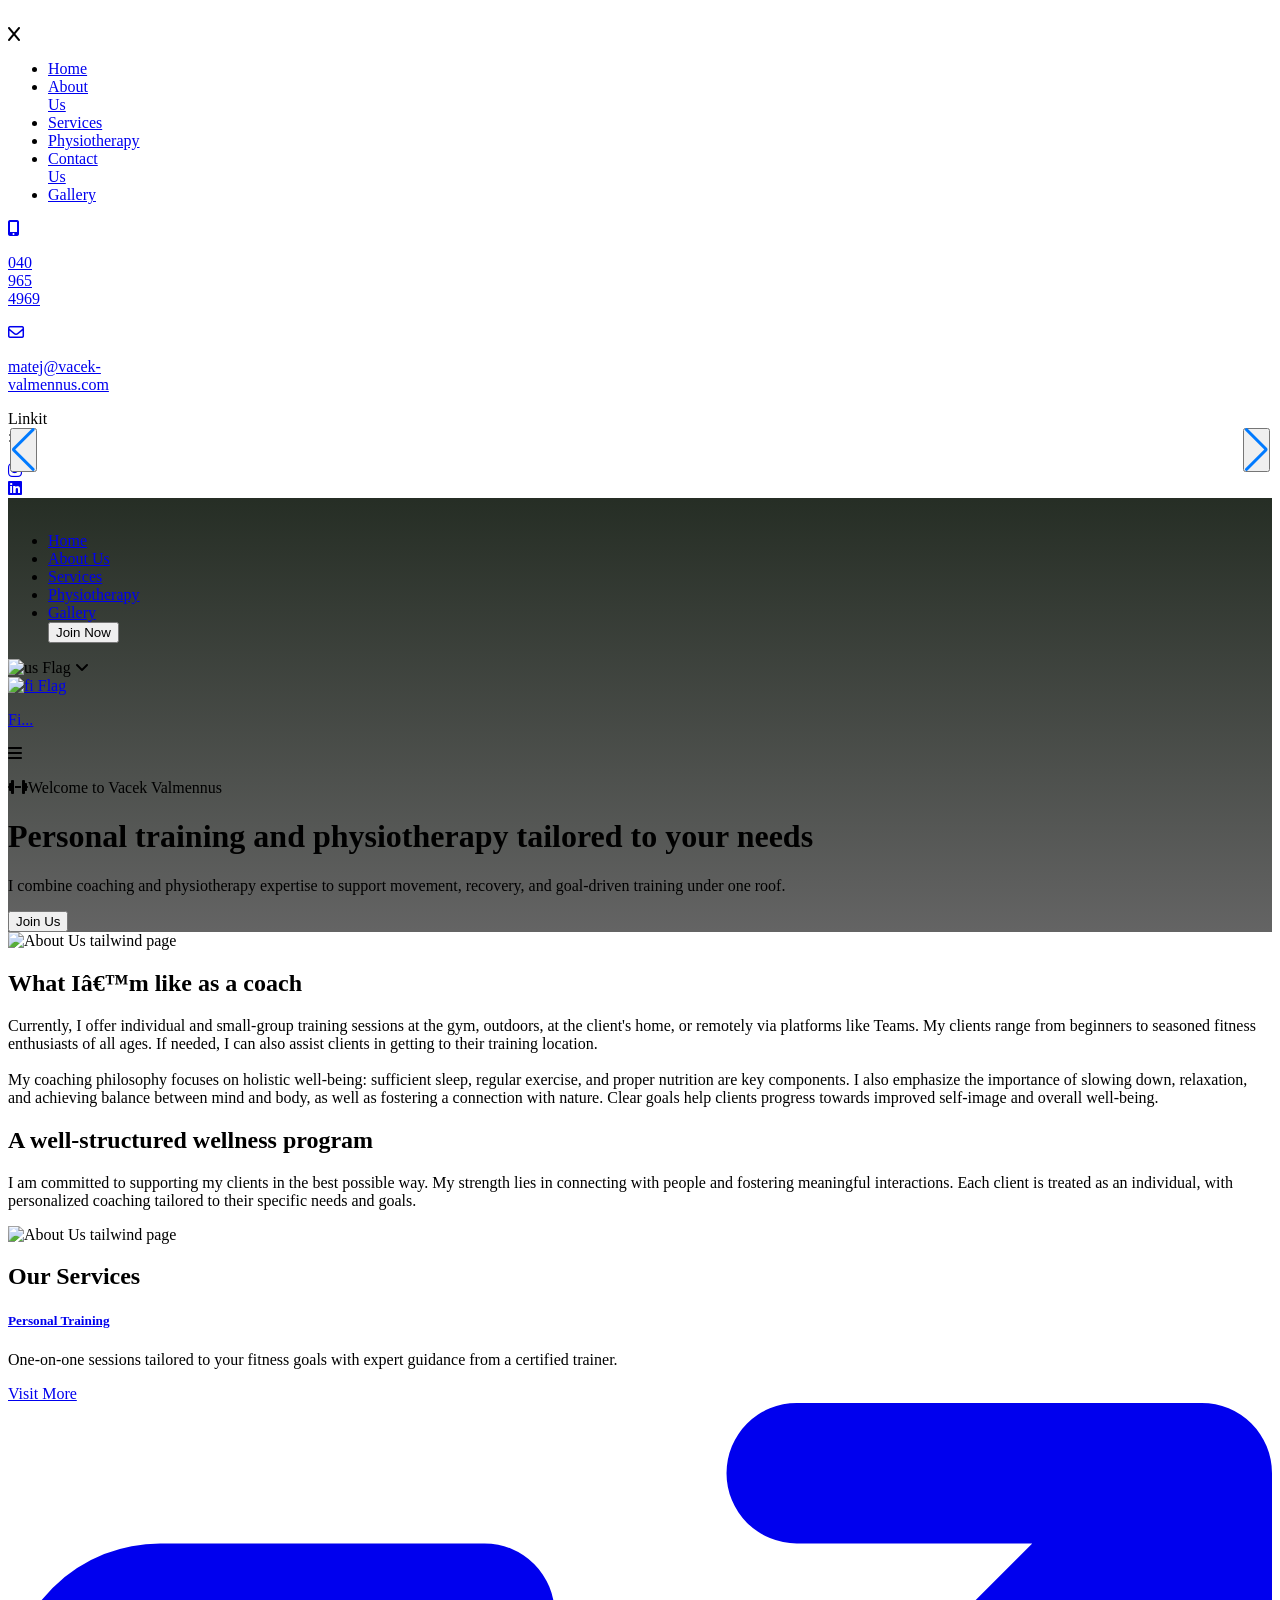
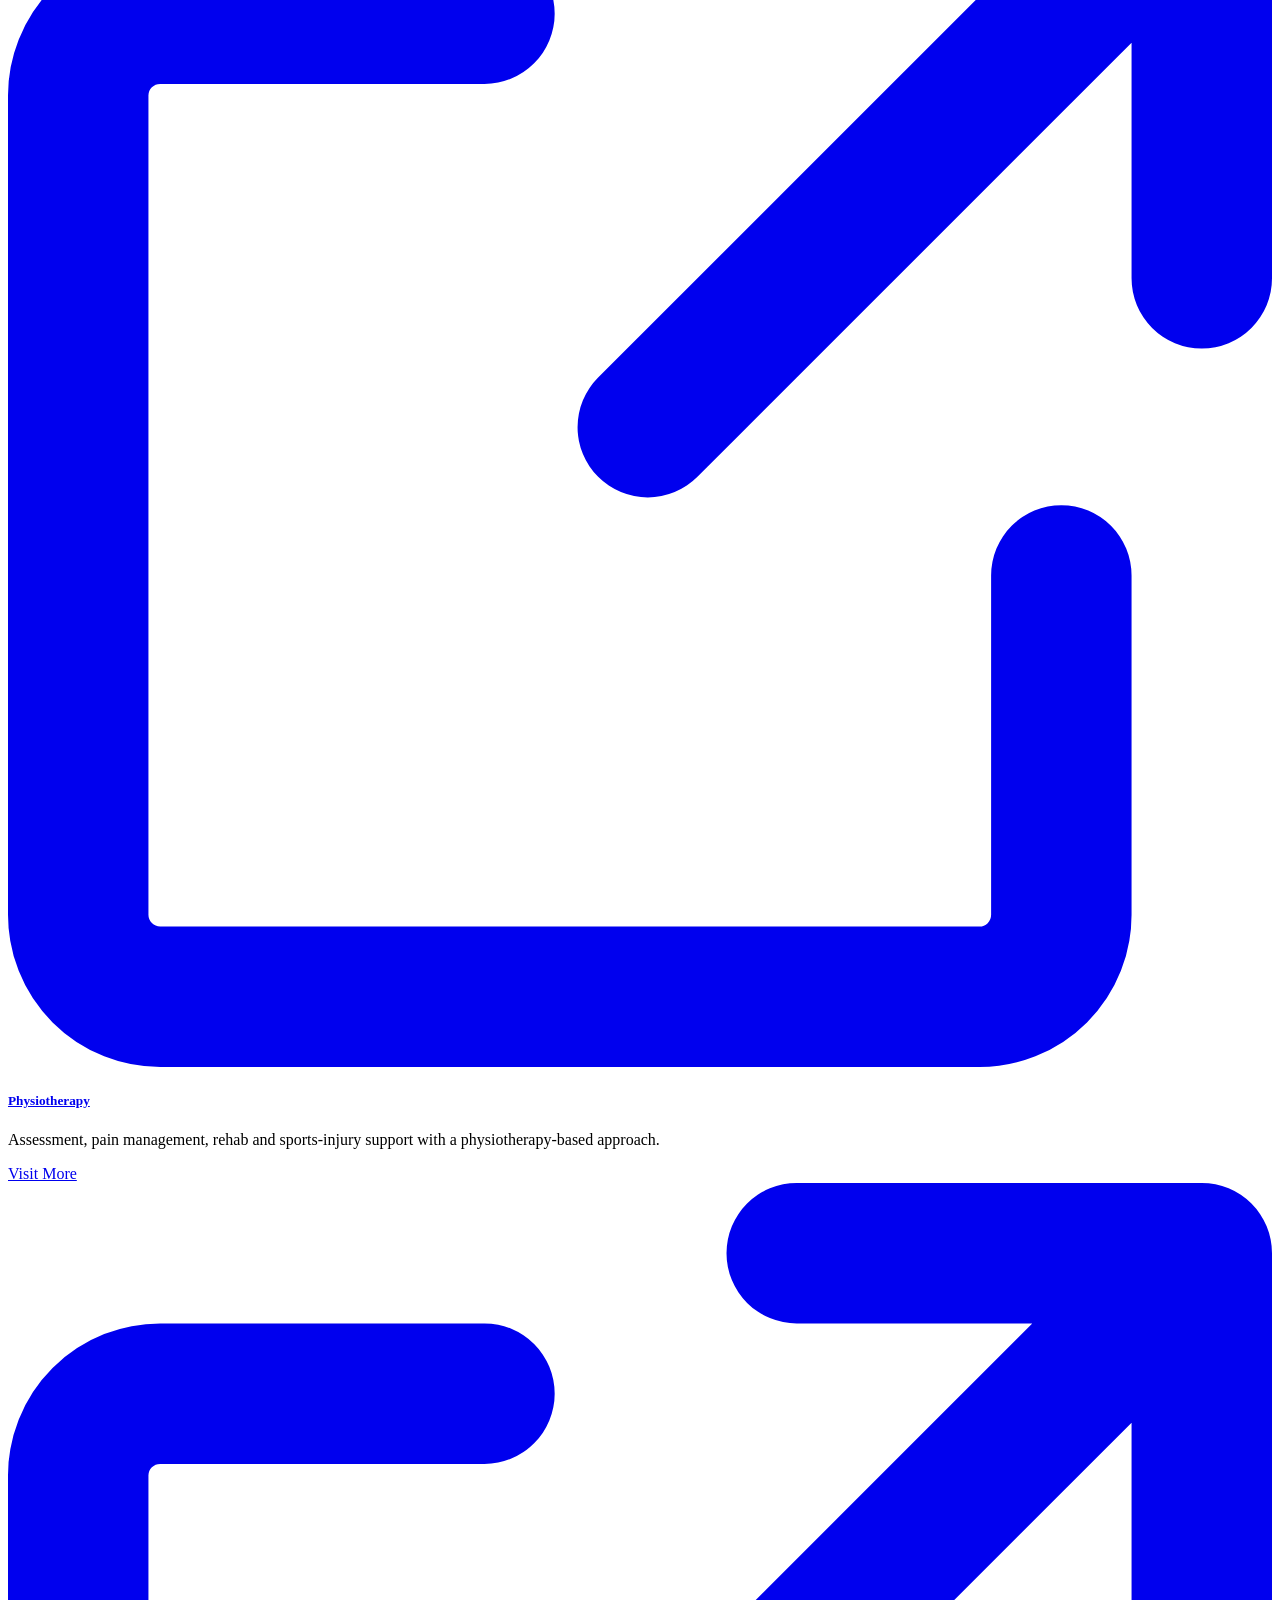
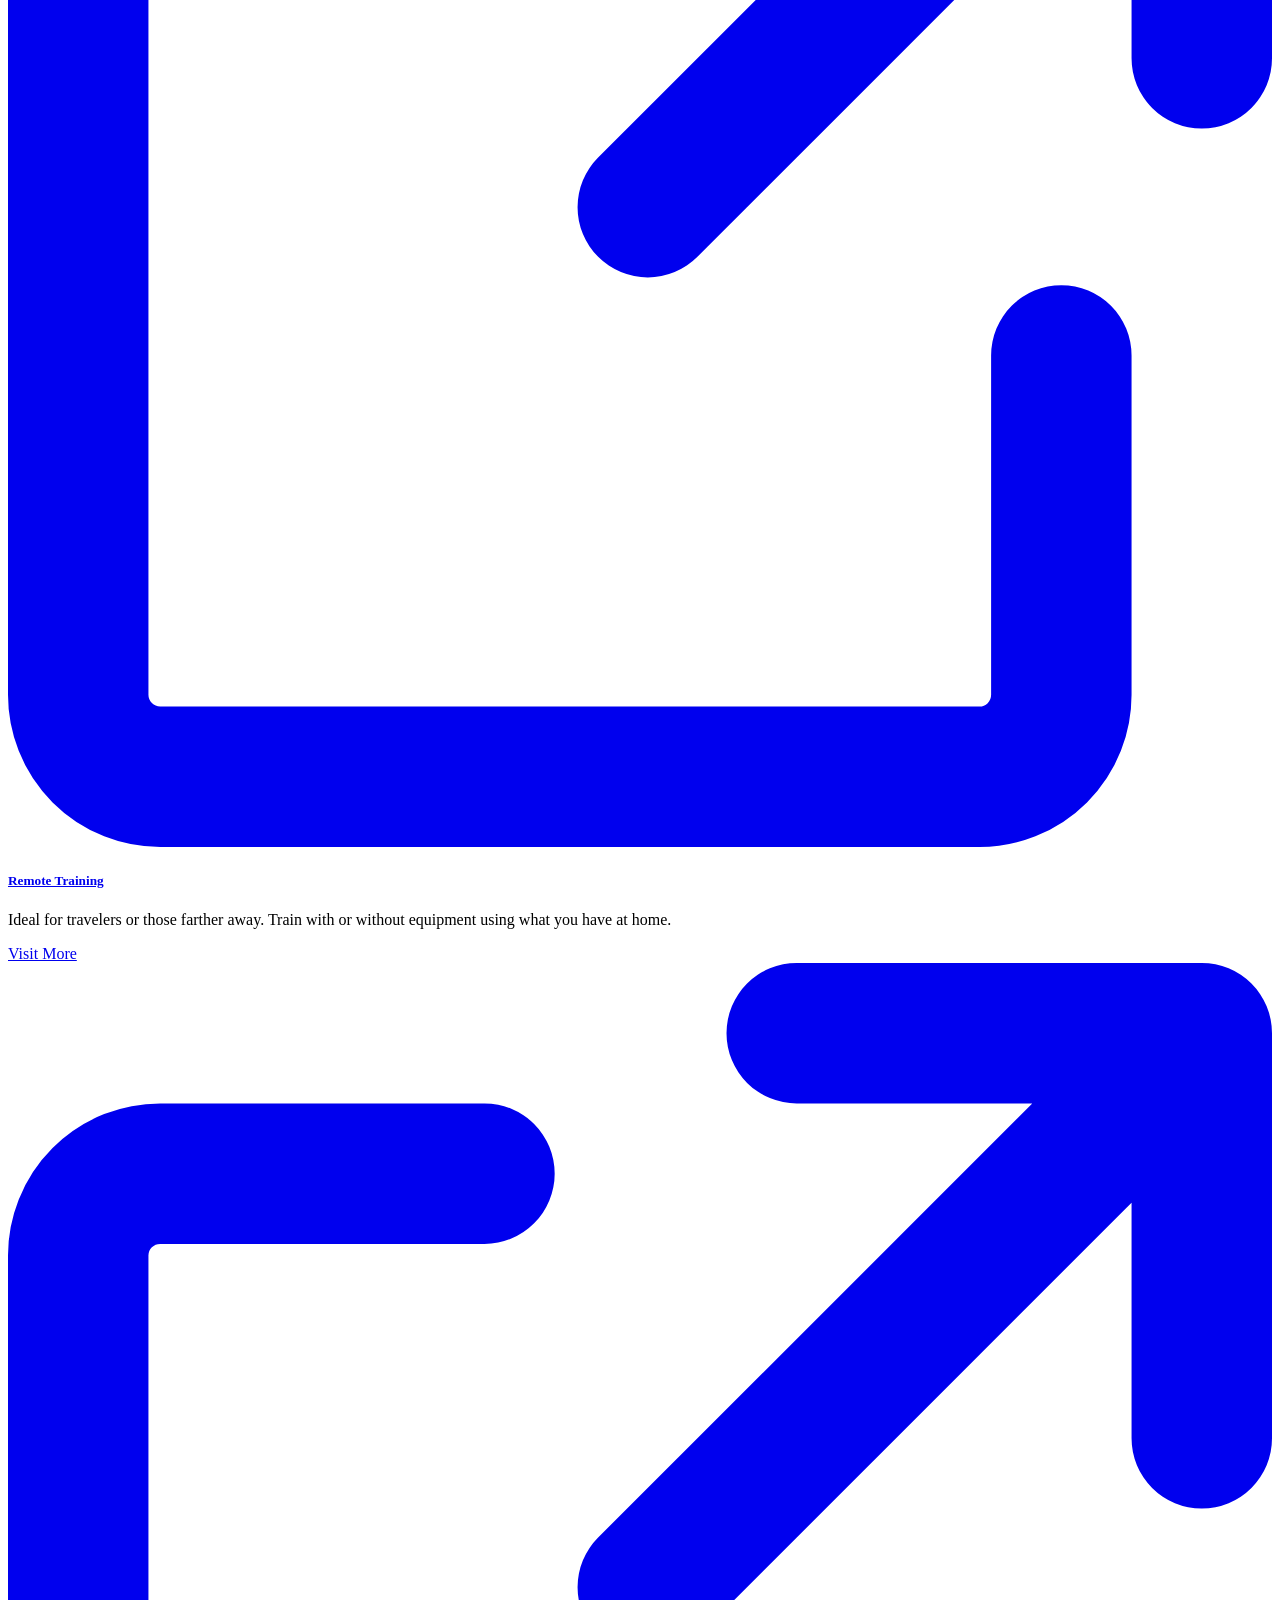
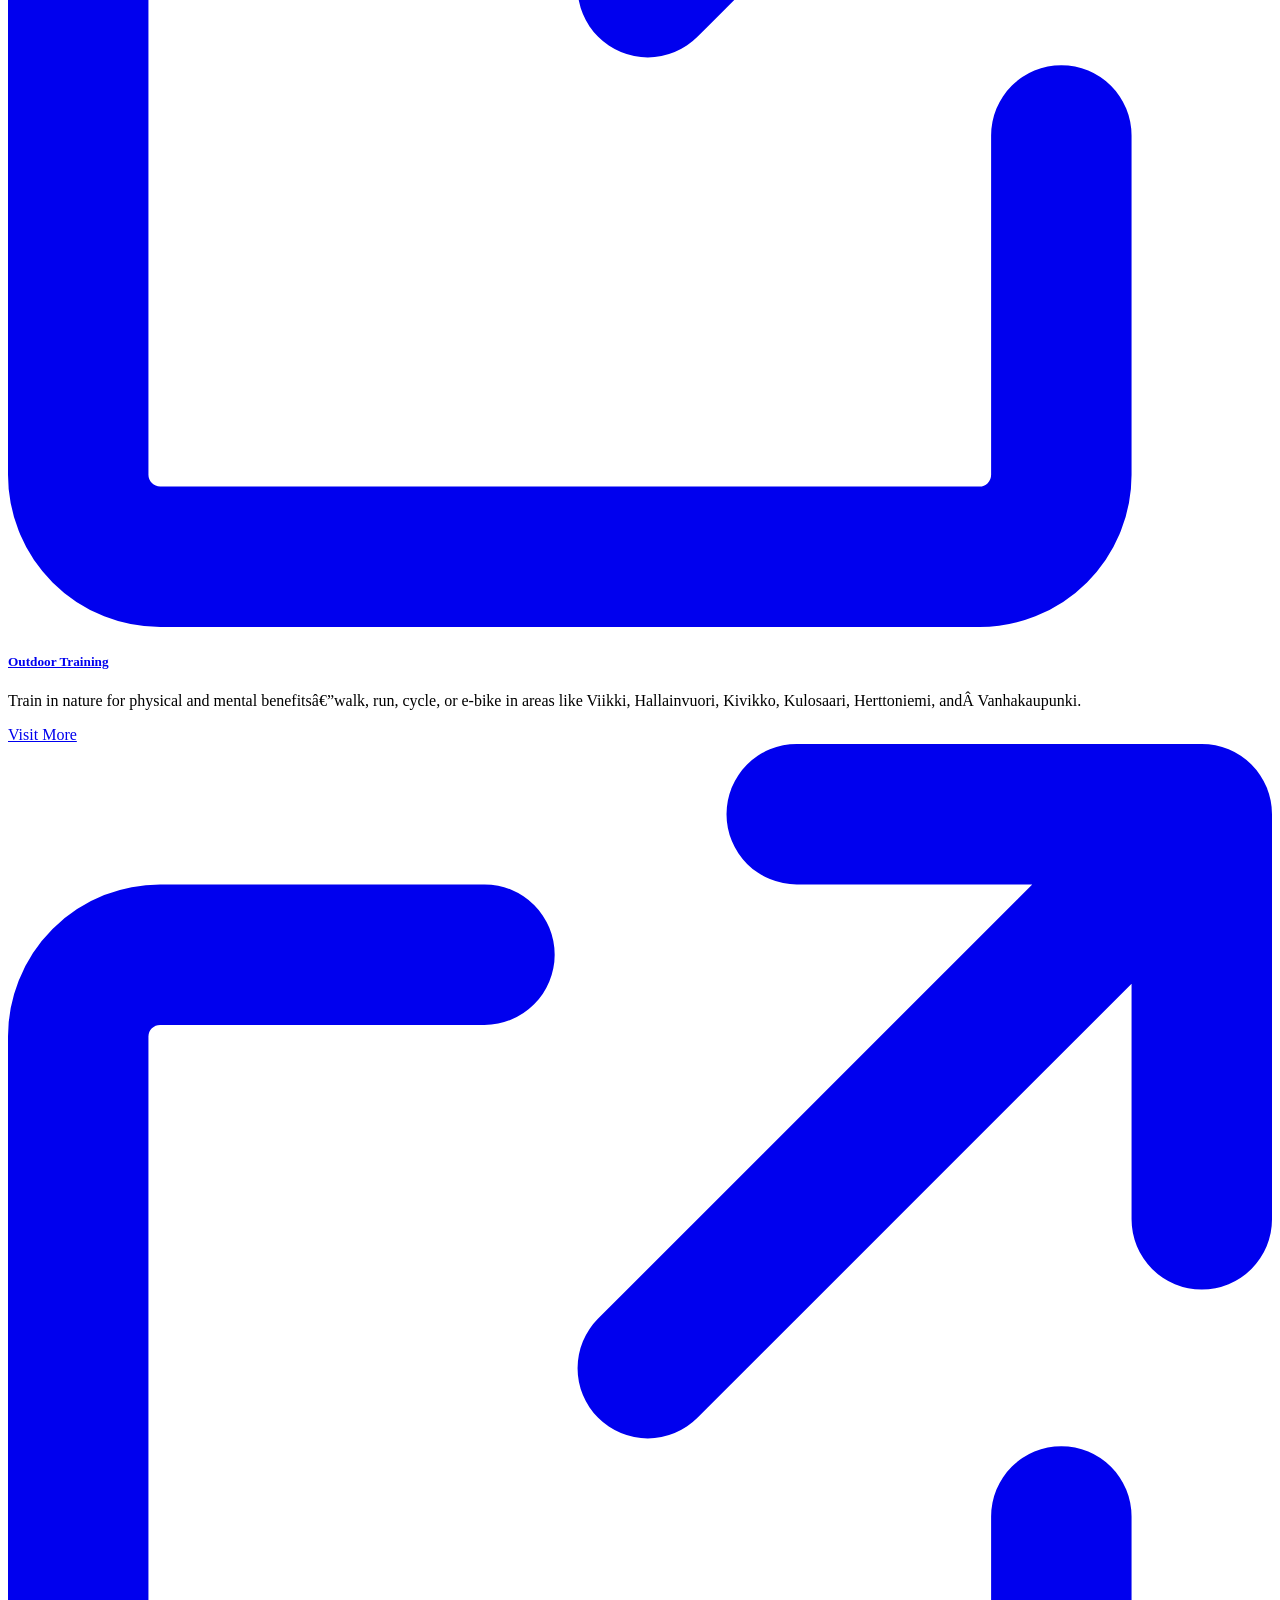
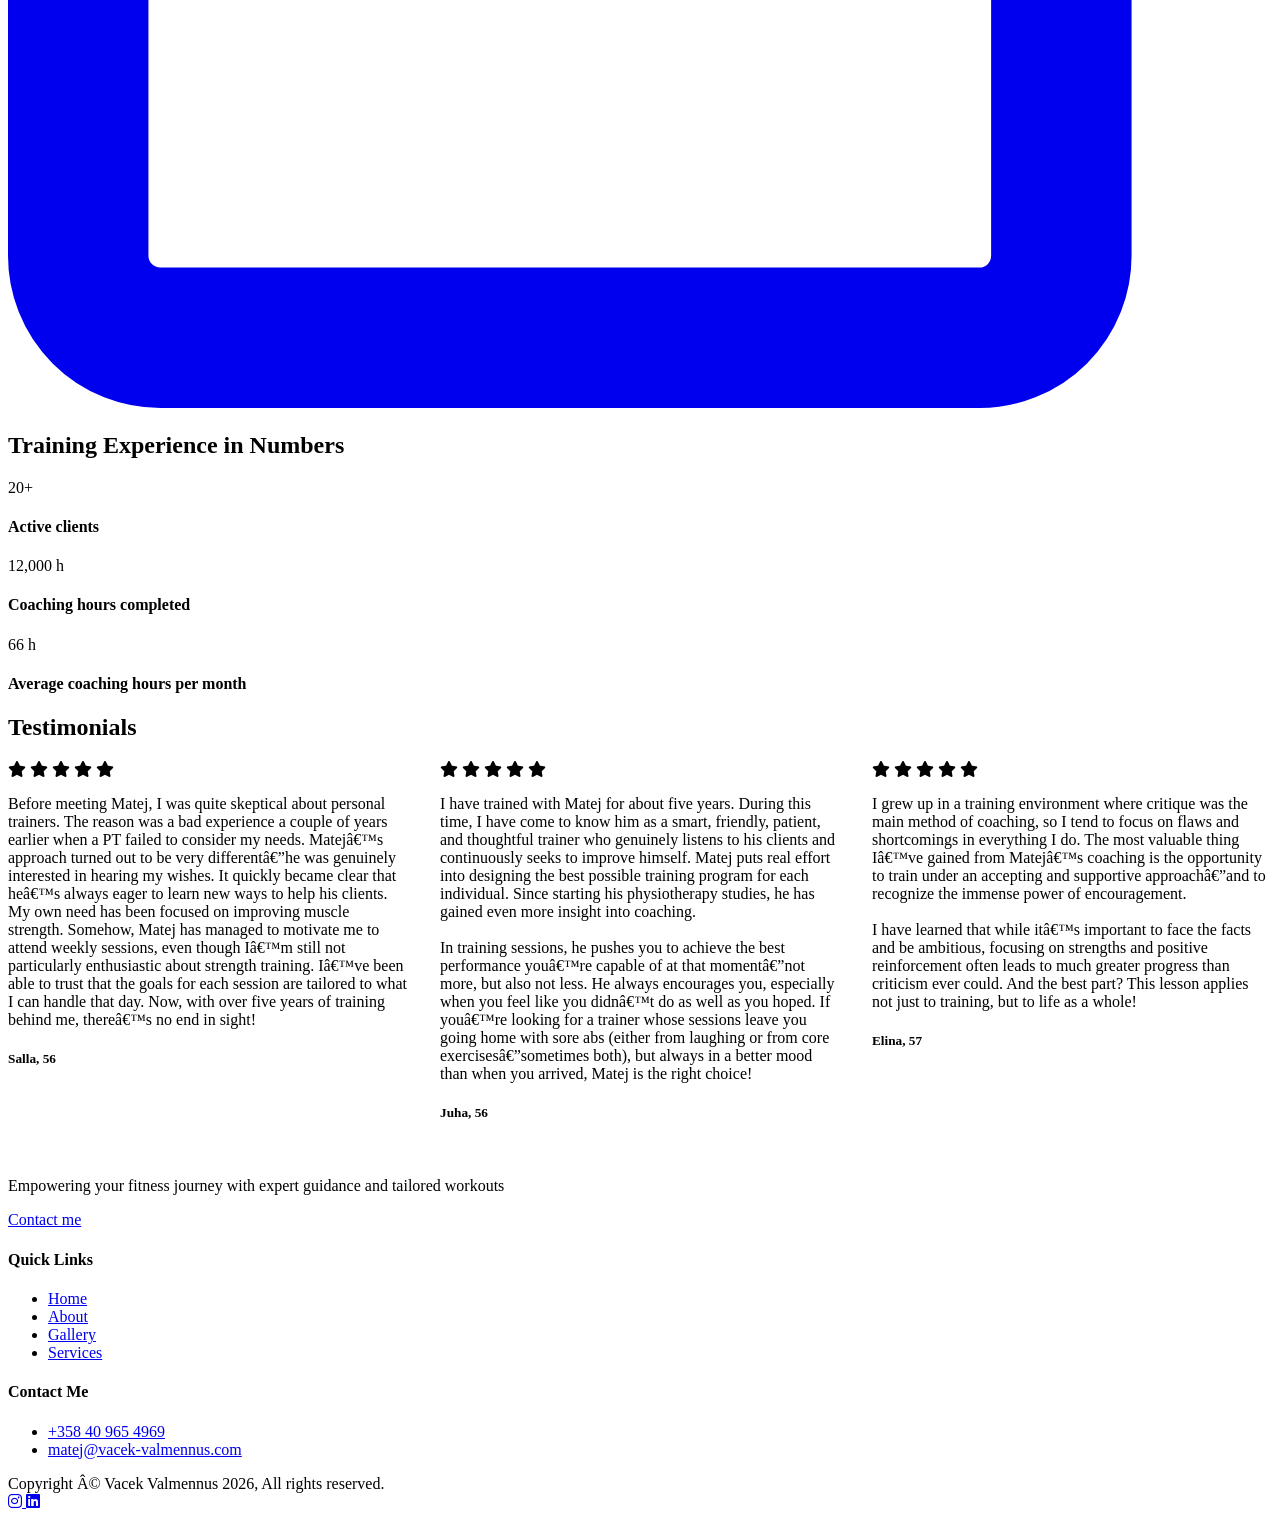
==== En/index.html @ ba60bfc0 "Update website and also add one new page" ====
﻿<!DOCTYPE html>
<html lang="en">

<head>
    <meta charset="UTF-8">
    <meta name="viewport" content="width=device-width, initial-scale=1.0">
    <title>Home | Personal Training and Physiotherapy in Helsinki</title>
    <!-- SEO: Update this description with a unique 150-160 character summary for this page when needed. -->
    <meta name="description"
        content="Vacek Valmennus offers personal training and physiotherapy in Helsinki with over 10 years of experience and a client-focused approach.">
    <meta name="robots" content="index, follow">
    <link rel="canonical" href="https://vacek-valmennus.com/en/">
    <link rel="alternate" hreflang="fi" href="https://vacek-valmennus.com/">
    <link rel="alternate" hreflang="en" href="https://vacek-valmennus.com/en/">
    <link rel="alternate" hreflang="x-default" href="https://vacek-valmennus.com/">
    <meta property="og:site_name" content="Vacek Valmennus">
    <meta property="og:locale" content="en_US">
    <meta property="og:type" content="website">
    <meta property="og:title" content="Home | Personal Training and Physiotherapy in Helsinki">
    <meta property="og:description"
        content="Vacek Valmennus offers personal training and physiotherapy in Helsinki with over 10 years of experience and a client-focused approach.">
    <meta property="og:url" content="https://vacek-valmennus.com/en/">
    <meta property="og:image" content="https://vacek-valmennus.com/Docs/Assets/logo.png">
    <meta property="og:image:alt" content="Vacek Valmennus logo">
    <meta name="twitter:card" content="summary_large_image">
    <meta name="twitter:title" content="Home | Personal Training and Physiotherapy in Helsinki">
    <meta name="twitter:description"
        content="Vacek Valmennus offers personal training and physiotherapy in Helsinki with over 10 years of experience and a client-focused approach.">
    <meta name="twitter:image" content="https://vacek-valmennus.com/Docs/Assets/logo.png">
    <link rel="icon" href="../Docs/Assets/favicon.svg" type="image/svg+xml">
    <link rel="stylesheet" href="https://unpkg.com/lenis@1.1.13/dist/lenis.css">
    <link rel="stylesheet" href="https://cdnjs.cloudflare.com/ajax/libs/font-awesome/6.6.0/css/all.min.css"
        integrity="sha512-Kc323vGBEqzTmouAECnVceyQqyqdsSiqLQISBL29aUW4U/M7pSPA/gEUZQqv1cwx4OnYxTxve5UMg5GT6L4JJg=="
        crossorigin="anonymous" referrerpolicy="no-referrer" />
    <link rel="stylesheet" href="../Docs/Styles/global.css">
    <link rel="stylesheet" href="../Docs/Styles/Home.css">
    <link rel="stylesheet" href="https://cdn.jsdelivr.net/npm/swiper@11/swiper-bundle.min.css" />
    <script defer src="https://unpkg.com/alpinejs@3.2.3/dist/cdn.min.js"></script>
    <script src="https://cdn.tailwindcss.com"></script>
</head>

<body>

    <div style="width: 0;" id="resNav"
        class="fixed transition-all duration-500 overflow-hidden h-screen top-0 left-0 bg-white z-50">
        <div class="">
            <div class="flex p-5 items-center justify-between">
                <a href="./index.html">
                    <img src="../Docs/Assets/logo.png" class="h-9" alt="">
                </a>
                <i id="closeNav" class="fa-solid fa-x text-xl"></i>
            </div>

            <div class="mt-8 text-nowrap px-5 w-full flex flex-col gap-10 justify-between h-[80vh] overflow-auto">
                <ul class="  flex-col gap-8 flex ">

                    <li> <a href="./index.html" class="hover:text-[#0a3a22] transition-all duration-500">
                            Home</a>
                    </li>
                    <li> <a href="./AboutUs.html" class="hover:text-[#0a3a22] transition-all duration-500">
                            About Us</a>
                    </li>
                    <li> <a href="./services.html" class="hover:text-[#0a3a22] transition-all duration-500">
                            Services</a>
                    </li>
                    <li> <a href="./physiotherapy.html" class="hover:text-[#0a3a22] transition-all duration-500">
                            Physiotherapy</a>
                    </li>
                    <li> <a href="./contactUs.html" class="hover:text-[#0a3a22] transition-all duration-500">
                            Contact
                            Us</a></li>
                    <li> <a href="./gallery.html" class="hover:text-[#0a3a22] transition-all duration-500">
                            Gallery</a>
                    </li>
                </ul>

                <div class=" space-y-2">
                    <a href="tel:0409654969" class="flex items-center gap-2 ">
                        <i class="fa-solid text-[#0a3a22] text-lg fa-mobile-screen-button"></i>
                        <p>040 965 4969</p>
                    </a>
                    <a href="mailto:matej@vacek-valmennus.com" class="flex items-center gap-2 ">
                        <i class="fa-regular text-[#0a3a22] text-lg fa-envelope"></i>
                        <p>matej@vacek-valmennus.com</p>
                    </a>

                    <p class="py-2 font-medium">Linkit :</p>

                    <div class="flex items-center gap-3 pb-2">

                        <a href="https://www.instagram.com/coach_matej?igsh=MXc3b2N4NjJpYnp3bw%3D%3D&utm_source=qr"
                            target="_blank"
                            class="flex items-center justify-center w-10 h-10 rounded-full border-[#0a3a22] text-[#0a3a22] border-2">
                            <i class="fa-brands fa-instagram text-2xl"></i>
                        </a>
                        <a href="https://www.linkedin.com/in/matej-vacek-8b482074?utm_source=share&utm_campaign=share_via&utm_content=profile&utm_medium=ios_app" target="_blank"
                            class="flex items-center justify-center w-10 h-10 rounded-full border-[#0a3a22] text-[#0a3a22] border-2">
                            <i class="fa-brands fa-linkedin text-2xl"></i>
                        </a>

                    </div>

                </div>
            </div>

        </div>
    </div>

    <div class="min-h-screen w-full"
        style="background: linear-gradient(rgba(12, 21, 11, 0.896),rgba(0, 0, 0, 0.608)),url(../Docs/Assets/bg.webp) center/cover no-repeat;">
        <div class=" w-full">
            <div class="flex items-center justify-between max-w-7xl w-full mx-auto p-5">
                <a href="./index.html">
                    <img src="../Docs/Assets/logo.png" class="md:h-16 h-12" alt="">
                </a>
                <div class="flex items-center gap-3">
                    <ul class="hidden items-center justify-center gap-8 lg:flex ">
                        <li> <a href="./index.html"
                                class="hover:text-[#c0ffdd] text-white cursor-pointer transition-all duration-500">
                                Home</a>
                        </li>
                        <li> <a href="./AboutUs.html"
                                class="hover:text-[#c0ffdd] text-white cursor-pointer transition-all duration-500">
                                About
                                Us</a></li>
                        <li> <a href="./services.html"
                                class="hover:text-[#c0ffdd] text-white cursor-pointer transition-all duration-500">
                                Services</a></li>
                        <li> <a href="./physiotherapy.html"
                                class="hover:text-[#c0ffdd] text-white cursor-pointer transition-all duration-500">
                                Physiotherapy</a></li>
                        <li> <a href="./gallery.html"
                                class="hover:text-[#c0ffdd] text-white cursor-pointer transition-all duration-500">
                                Gallery</a></li>
                        <a href="./contactUs.html">
                            <button
                                class="bg-transparent border border-2 border-white rounded-lg px-6 py-2.5 text-white font-medium hover:bg-white hover:text-black transition-all duration-500">Join
                                 Now</button>
                        </a>
                    </ul>
                    <div class=" group cursor-pointer">
                        <div class="py-1">
                            <div class="flex rounded-lg  p-3 items-center gap-2 border-2 border-gray-200">
                                <img src="https://flagcdn.com/w40/us.png" alt="us Flag" class="w-6 h-4">
                                <i
                                    class="fa-solid group-hover:rotate-180 transition-all duration-500 fa-angle-down text-white"></i>
                            </div>
                        </div>
                        <div
                            class="border-2 rounded-lg overflow-hidden fadeIn  group-hover:block hidden  absolute border-white">
                            <a href="../index.html"
                                class="flex p-[7px] items-center gap-2 transition-all duration-500 hover:bg-[#ffffff27]">
                                <img src="https://flagcdn.com/w40/fi.png" alt="fi Flag" class="w-6 h-4">
                                <p class="text-white">Fi...</p>
                            </a>
                        </div>
                    </div>
                    <i class="fa-solid fa-bars text-2xl text-[#fff] cursor-pointer lg:hidden" id="openNav"></i>
                </div>
            </div>
        </div>


        <div class="max-w-7xl min-h-[76vh] flex items-center  w-full mx-auto p-5">
            <div class="md:max-w-3xl  text-white  w-full">
                <p class="flex items-center text-[#c0ffdd] gap-2 font-medium"><i
                        class="fa-solid fa-dumbbell"></i>Welcome to Vacek
                    Valmennus</p>
                <h1 class="md:text-6xl md:leading-[1.1] text-3xl font-semibold pt-6 ">Personal training and
                    physiotherapy tailored
                    to your needs</h1>
                <p class="max-w-[40rem] w-full pt-3 text-[#c0ffdd]">I combine coaching and physiotherapy expertise to
                    support movement, recovery, and goal-driven training under one roof.
                </p>
                <div class="flex items-center gap-4 mt-7">
                    <a href="./contactUs.html">
                        <button
                            class="bg-transparent border border-2 border-white rounded-lg px-7 py-3.5 font-medium hover:bg-white hover:text-black transition-all duration-500">Join
                            Us</button>
                    </a>
                </div>
            </div>
        </div>

    </div>

    <!-- about us -->

    <section class="md:py-14 py-8 lg:py-24 relative">
        <div class="mx-auto max-w-7xl px-4 sm:px-6 lg:px-8 relative ">
            <div class="grid grid-cols-1 lg:grid-cols-2 gap-9">
                <div class="img-box">
                    <img src="../Docs/Assets/me-co.jpg" alt="About Us tailwind page"
                        class="max-lg:mx-auto w-full md:h-full rounded-lg">
                </div>
                <div class="lg:pl-[60px] flex items-center">
                    <div class="data w-full">
                        <h2
                            class=" font-bold text-4xl md:!leading-[1.3] lg:text-5xl text-gray-800 md:mb-9 mb-5 max-lg:text-center relative">
                            What Iâ€™m like  <span class="text-[#0a3a22]"> as a coach</span>
                        </h2>
                        <p
                            class="font-normal md:text-lg md:leading-8 text-gray-500 max-lg:text-center max-w-2xl mx-auto">
                            Currently, I offer individual and small-group training sessions at the gym, outdoors, at the
                            client's home, or remotely via platforms like Teams. My clients range from beginners to
                            seasoned fitness enthusiasts of all ages. If needed, I can also assist clients in getting to
                            their training location.
                            <br><br>
                            My coaching philosophy focuses on holistic well-being: sufficient sleep, regular exercise,
                            and proper nutrition are key components. I also emphasize the importance of slowing down,
                            relaxation, and achieving balance between mind and body, as well as fostering a connection
                            with nature. Clear goals help clients progress towards improved self-image and overall
                            well-being.


                        </p>
                    </div>
                </div>
            </div>
        </div>
    </section>

    <section class="md:py-14 py-8 lg:py-24 relative">
        <div class="mx-auto max-w-7xl px-4 sm:px-6 lg:px-8 relative ">
            <div class="grid grid-cols-1 lg:grid-cols-2 lg:gap-9 ">

                <div class="lg:pr-24 flex items-center">
                    <div class="data w-full">
                        <h2 class=" font-bold text-4xl lg:text-5xl text-gray-800 md:mb-9 mb-5 max-lg:text-center">A  
                            <span class="text-[#0a3a22]">well-structured wellness</span>
                            program
                        </h2>
                        <p
                            class="font-normal md:text-lg md:leading-8 text-gray-500 max-lg:text-center max-w-2xl mx-auto">
                            I am committed to supporting my clients in the best possible way. My strength lies in
                            connecting with people and fostering meaningful interactions. Each client is treated as an
                            individual, with personalized coaching tailored to their specific needs and goals.
                                                   </p>
                    </div>
                </div>
                <div class="img-box ">
                    <img src="https://img.freepik.com/premium-photo/grass-wallpaper-used-create-nature-inspired-accent-home-office-workspace_1234738-125592.jpg?ga=GA1.1.531072994.1739288507&semt=ais_hybrid"
                        alt="About Us tailwind page" class="hidden w-full rounded-lg lg:block object-cover">
                </div>
            </div>
        </div>
    </section>



    <!-- services -->
    <section class="md:py-12 py-8 bg-white">
        <div class="mx-auto max-w-7xl sm:px-6 lg:px-8">
            <h2 class="font-manrope text-4xl text-center text-gray-900 font-bold md:mb-10 mb-5">Our <span
                    class="text-[#0a3a22]">Services</span> </h2>
            <div class="max-w-7xl w-full mx-auto p-4 grid lg:grid-cols-4 md:grid-cols-2 grid-cols-1 gap-5">


                <div class="max-w-sm p-6 bg-white border border-gray-200 rounded-lg shadow-sm">
                    <a href="./services.html">
                        <h5 class="mb-2 text-2xl font-semibold tracking-tight text-gray-900 ">Personal Training</h5>
                    </a>
                    <p class="mb-3 font-normal text-gray-500 ">One-on-one sessions tailored to your fitness goals with
                        expert guidance from a certified trainer.
                    </p>
                    <a href="./services.html"
                        class="inline-flex font-medium items-center text-blue-600 hover:underline">
                        Visit More
                        <svg class="w-3 h-3 ms-2.5 rtl:rotate-[270deg]" aria-hidden="true"
                            xmlns="http://www.w3.org/2000/svg" fill="none" viewBox="0 0 18 18">
                            <path stroke="currentColor" stroke-linecap="round" stroke-linejoin="round" stroke-width="2"
                                d="M15 11v4.833A1.166 1.166 0 0 1 13.833 17H2.167A1.167 1.167 0 0 1 1 15.833V4.167A1.166 1.166 0 0 1 2.167 3h4.618m4.447-2H17v5.768M9.111 8.889l7.778-7.778" />
                        </svg>
                    </a>
                </div>

                <div class="max-w-sm p-6 bg-white border border-gray-200 rounded-lg shadow-sm">
                    <a href="./physiotherapy.html">
                        <h5 class="mb-2 text-2xl font-semibold tracking-tight text-gray-900 ">Physiotherapy</h5>
                    </a>
                    <p class="mb-3 font-normal text-gray-500 ">Assessment, pain management, rehab and sports-injury
                        support with a physiotherapy-based approach.
                    </p>
                    <a href="./physiotherapy.html"
                        class="inline-flex font-medium items-center text-blue-600 hover:underline">
                        Visit More
                        <svg class="w-3 h-3 ms-2.5 rtl:rotate-[270deg]" aria-hidden="true"
                            xmlns="http://www.w3.org/2000/svg" fill="none" viewBox="0 0 18 18">
                            <path stroke="currentColor" stroke-linecap="round" stroke-linejoin="round" stroke-width="2"
                                d="M15 11v4.833A1.166 1.166 0 0 1 13.833 17H2.167A1.167 1.167 0 0 1 1 15.833V4.167A1.166 1.166 0 0 1 2.167 3h4.618m4.447-2H17v5.768M9.111 8.889l7.778-7.778" />
                        </svg>
                    </a>
                </div>

                <div class="max-w-sm p-6 bg-white border border-gray-200 rounded-lg shadow-sm">
                    <a href="./services.html">
                        <h5 class="mb-2 text-2xl font-semibold tracking-tight text-gray-900 ">Remote Training</h5>
                    </a>
                    <p class="mb-3 font-normal text-gray-500 "> Ideal for travelers or those farther away. Train with or
                        without equipment using what you have at home.
                    </p>
                    <a href="./services.html"
                        class="inline-flex font-medium items-center text-blue-600 hover:underline">
                        Visit More
                        <svg class="w-3 h-3 ms-2.5 rtl:rotate-[270deg]" aria-hidden="true"
                            xmlns="http://www.w3.org/2000/svg" fill="none" viewBox="0 0 18 18">
                            <path stroke="currentColor" stroke-linecap="round" stroke-linejoin="round" stroke-width="2"
                                d="M15 11v4.833A1.166 1.166 0 0 1 13.833 17H2.167A1.167 1.167 0 0 1 1 15.833V4.167A1.166 1.166 0 0 1 2.167 3h4.618m4.447-2H17v5.768M9.111 8.889l7.778-7.778" />
                        </svg>
                    </a>
                </div>

                <div class="max-w-sm p-6 bg-white border border-gray-200 rounded-lg shadow-sm">
                    <a href="./services.html">
                        <h5 class="mb-2 text-2xl font-semibold tracking-tight text-gray-900 ">Outdoor Training
                        </h5>
                    </a>
                    <p class="mb-3 font-normal text-gray-500 ">Train in nature for physical and mental benefitsâ€”walk,
                        run, cycle, or e-bike in areas like Viikki, Hallainvuori, Kivikko, Kulosaari, Herttoniemi,
                        andÂ Vanhakaupunki.
                    </p>
                    <a href="./services.html"
                        class="inline-flex font-medium items-center text-blue-600 hover:underline">
                        Visit More
                        <svg class="w-3 h-3 ms-2.5 rtl:rotate-[270deg]" aria-hidden="true"
                            xmlns="http://www.w3.org/2000/svg" fill="none" viewBox="0 0 18 18">
                            <path stroke="currentColor" stroke-linecap="round" stroke-linejoin="round" stroke-width="2"
                                d="M15 11v4.833A1.166 1.166 0 0 1 13.833 17H2.167A1.167 1.167 0 0 1 1 15.833V4.167A1.166 1.166 0 0 1 2.167 3h4.618m4.447-2H17v5.768M9.111 8.889l7.778-7.778" />
                        </svg>
                    </a>
                </div>





            </div>

        </div>
    </section>

    <!-- numbers -->

    <section class=" pb-8 md:pt-16 pt-8 bg-white">
        <div class="mx-auto max-w-7xl px-4 sm:px-6 lg:px-8">
            <h2 class="font-manrope text-4xl text-center text-gray-900 font-bold md:mb-14 mb-8">Training <span
                    class="text-[#0a3a22]">Experience</span> in Numbers
            </h2>
            <div class="flex text-center flex-col gap-5 xl:gap-8 lg:flex-row lg:justify-between">
                <!-- Progress Improvement Card -->
                <div
                    class="w-full max-lg:max-w-2xl mx-auto lg:mx-0 lg:w-1/3 bg-white p-6 rounded-2xl shadow-md shadow-gray-100">
                    <div class="flex flex-col justify-center items-center gap-3">
                        <div class="font-manrope text-2xl font-bold text-[#0a3a22]">
                            20+
                        </div>
                        <div class="flex-1">
                            <h4 class="text-xl text-gray-800 font-semibold mb-2">Active clients</h4>
                        </div>
                    </div>
                </div>
                <div
                    class="w-full max-lg:max-w-2xl mx-auto lg:mx-0 lg:w-1/3 bg-white p-6 rounded-2xl shadow-md shadow-gray-100">
                    <div class="flex flex-col justify-center items-center gap-3">
                        <div class="font-manrope text-2xl font-bold text-[#0a3a22]">
                            12,000 h
                        </div>
                        <div class="flex-1">
                            <h4 class="text-xl text-gray-800 font-semibold mb-2">Coaching hours completed</h4>
                        </div>
                    </div>
                </div>
                <div
                    class="w-full max-lg:max-w-2xl mx-auto lg:mx-0 lg:w-1/3 bg-white p-6 rounded-2xl shadow-md shadow-gray-100">
                    <div class="flex flex-col justify-center items-center gap-3">
                        <div class="font-manrope text-2xl font-bold text-[#0a3a22]">
                            66 h

                        </div>
                        <div class="flex-1">
                            <h4 class="text-xl text-gray-800 font-semibold mb-2">Average coaching hours per month
                            </h4>
                        </div>
                    </div>
                </div>


            </div>

        </div>
    </section>

    <!-- Testimonials -->

    <section class="md:py-24 py-8 ">
        <div class="mx-auto max-w-7xl px-4 sm:px-6 lg:px-8">
            <div
                class="md:mb-14 mb-8 flex flex-col justify-center items-center sm:flex-row sm:items-center sm:justify-between max-sm:gap-8">
                <h2 class="md:text-4xl text-3xl text-center font-bold text-[#0a3a22] lg:text-left">Testimonials
                </h2>
                <!-- Slider controls -->
                <div class="flex items-center gap-8">
                    <button id="slider-button-left"
                        class="swiper-button-prev group flex justify-center items-center border border-solid border-[#0a3a22] w-12 h-12 transition-all duration-500 rounded-full hover:bg-[#0a3a22] "
                        data-carousel-prev>
                        <svg class="h-6 w-6 text-[#0a3a22] group-hover:text-white" viewBox="0 0 24 24" fill="none"
                            xmlns="http://www.w3.org/2000/svg">
                            <path
                                d="M20.9999 12L4.99992 12M9.99992 6L4.70703 11.2929C4.3737 11.6262 4.20703 11.7929 4.20703 12C4.20703 12.2071 4.3737 12.3738 4.70703 12.7071L9.99992 18"
                                stroke="currentColor" stroke-width="2" stroke-linecap="round" stroke-linejoin="round" />
                        </svg>
                    </button>
                    <button id="slider-button-right"
                        class="swiper-button-next group flex justify-center items-center border border-solid border-[#0a3a22] w-12 h-12 transition-all duration-500 rounded-full hover:bg-[#0a3a22]"
                        data-carousel-next>
                        <svg class="h-6 w-6 text-[#0a3a22] group-hover:text-white" viewBox="0 0 24 24" fill="none"
                            xmlns="http://www.w3.org/2000/svg">
                            <path
                                d="M3 12L19 12M14 18L19.2929 12.7071C19.6262 12.3738 19.7929 12.2071 19.7929 12C19.7929 11.7929 19.6262 11.6262 19.2929 11.2929L14 6"
                                stroke="currentColor" stroke-width="2" stroke-linecap="round" stroke-linejoin="round" />
                        </svg>
                    </button>
                </div>
            </div>
            <!--Slider wrapper-->
            <div class="lg:flex grid grid-cols-1 md:grid-cols-2 justify-center items-center gap-8 swiper mySwiper">
                <div class="swiper-wrapper">
                    <div
                        class="swiper-slide group bg-white border border-solid h-auto border-gray-300 rounded-2xl p-6 transition-all duration-500 w-full hover:border-[#0a3a22] slide-active:border-[#0a3a22]">
                        <div
                            class="flex items-center mb-9 gap-2 text-amber-500 transition-all duration-500  group-hover:text-[#0a3a22] swiper-slide-active:text-[#0a3a22]">
                            <i class="fa-solid fa-star"></i>
                            <i class="fa-solid fa-star"></i>
                            <i class="fa-solid fa-star"></i>
                            <i class="fa-solid fa-star"></i>
                            <i class="fa-solid fa-star"></i>
                        </div>
                        <p class="text-sm text-gray-500 transition-all duration-500 mb-9 group-hover:text-gray-800 ">
                            I have trained with Matej for about five years. During this time, I have come to know him
                            as a smart, friendly, patient, and thoughtful trainer who genuinely listens to his clients
                            and continuously seeks to improve himself. Matej puts real effort into designing the best
                            possible training program for each individual. Since starting his physiotherapy studies, he
                            has gained even more insight into coaching.
                            <br><br>
                            In training sessions, he pushes you to achieve the best performance youâ€™re capable of at
                            that momentâ€”not more, but also not less. He always encourages you, especially when you feel
                            like you didnâ€™t do as well as you hoped. If youâ€™re looking for a trainer whose sessions
                            leave you going home with sore abs (either from laughing or from core exercisesâ€”sometimes
                            both), but always in a better mood than when you arrived, Matej is the right choice!
                        </p>
                        <h5
                            class="text-gray-900 font-medium transition-all duration-500  group-hover:text-[#0a3a22] swiper-slide-active:text-[#0a3a22]">
                            Juha, 56</h5>
                    </div>
                    <div
                        class="swiper-slide group bg-white border border-solid border-gray-300 rounded-2xl p-6 transition-all duration-500 w-full hover:border-[#0a3a22] slide-active:border-[#0a3a22]">
                        <div
                            class="flex items-center mb-9 gap-2 text-amber-500 transition-all duration-500  group-hover:text-[#0a3a22] swiper-slide-active:text-[#0a3a22]">
                            <i class="fa-solid fa-star"></i>
                            <i class="fa-solid fa-star"></i>
                            <i class="fa-solid fa-star"></i>
                            <i class="fa-solid fa-star"></i>
                            <i class="fa-solid fa-star"></i>
                        </div>
                        <p class="text-sm text-gray-500 transition-all duration-500 mb-9 group-hover:text-gray-800 ">
                            I grew up in a training environment where critique was the main method of coaching, so I
                            tend to focus on flaws and shortcomings in everything I do. The most valuable thing Iâ€™ve
                            gained from Matejâ€™s coaching is the opportunity to train under an accepting and supportive
                            approachâ€”and to recognize the immense power of encouragement.
                            <br><br>
                            I have learned that while itâ€™s important to face the facts and be ambitious, focusing
                            on strengths and positive reinforcement often leads to much greater progress than criticism
                            ever could. And the best part? This lesson applies not just to training, but to life as a
                            whole!
                        </p>
                        <div class="flex items-center gap-5">
                            <h5
                                class="text-gray-900 font-medium transition-all duration-500  group-hover:text-[#0a3a22] swiper-slide-active:text-[#0a3a22]">
                                Elina, 57
                            </h5>
                        </div>
                    </div>
                    <div
                        class="swiper-slide group bg-white border border-solid border-gray-300 rounded-2xl p-6 transition-all duration-500 w-full hover:border-[#0a3a22] slide-active:border-[#0a3a22]">
                        <div
                            class="flex items-center mb-9 gap-2 text-amber-500 transition-all duration-500  group-hover:text-[#0a3a22] swiper-slide-active:text-[#0a3a22]">
                            <i class="fa-solid fa-star"></i>
                            <i class="fa-solid fa-star"></i>
                            <i class="fa-solid fa-star"></i>
                            <i class="fa-solid fa-star"></i>
                            <i class="fa-solid fa-star"></i>
                        </div>
                        <p class="text-sm text-gray-500 transition-all duration-500 mb-9 group-hover:text-gray-800 ">
                            Matej takes care of my well-being and work capacity by coaching me in skills where my
                            progress has been incredibleâ€”things I never even knew I could do.
                            <br><br>
                            Beyond maintaining physical fitness, Matej is incredibly friendly and, perhaps without even
                            realizing it, contributes not only to muscle recovery but also to mentalÂ well-being!
                        </p>
                        <div class="flex items-center gap-5">
                            <h5
                                class="text-gray-900 font-medium transition-all duration-500  group-hover:text-[#0a3a22] swiper-slide-active:text-[#0a3a22]">
                                Mikki, 37</h5>
                        </div>
                    </div>
                    <div
                        class="swiper-slide group bg-white border border-solid border-gray-300 rounded-2xl p-6 transition-all duration-500 w-full hover:border-[#0a3a22] ">
                        <div
                            class="flex items-center mb-9 gap-2 text-amber-500 transition-all duration-500  group-hover:text-[#0a3a22] swiper-slide-active:text-[#0a3a22]">
                            <i class="fa-solid fa-star"></i>
                            <i class="fa-solid fa-star"></i>
                            <i class="fa-solid fa-star"></i>
                            <i class="fa-solid fa-star"></i>
                            <i class="fa-solid fa-star"></i>
                        </div>
                        <p class="text-sm text-gray-500 transition-all duration-500 mb-9 group-hover:text-gray-800 ">
                            I have been training with Matej for about 12 years. He is very people-oriented and present
                            in every session. Interacting with him is always rewarding. Matej takes care of the whole
                            personâ€”both body and mind!

                            <br><br>
                            His professionalism is reflected in his genuine interest, solution-focused approach,
                            excellent coaching skills, encouragement, motivation, support, acceptance, and flexibility
                            in training times, locations, and methods.
                            <br><br>
                            I feel truly fortunate to have met a coach like Matej!
                        </p>
                        <div class="flex items-center gap-5">
                            <h5
                                class="text-gray-900 font-medium transition-all duration-500 group-hover:text-[#0a3a22] swiper-slide-active:text-[#0a3a22]">
                                Mirja, 79
                            </h5>
                        </div>
                    </div>
                    <div
                        class="swiper-slide group bg-white border border-solid border-gray-300 rounded-2xl p-6 transition-all duration-500 w-full hover:border-[#0a3a22] ">
                        <div
                            class="flex items-center mb-9 gap-2 text-amber-500 transition-all duration-500  group-hover:text-[#0a3a22] swiper-slide-active:text-[#0a3a22]">
                            <i class="fa-solid fa-star"></i>
                            <i class="fa-solid fa-star"></i>
                            <i class="fa-solid fa-star"></i>
                            <i class="fa-solid fa-star"></i>
                            <i class="fa-solid fa-star"></i>
                        </div>
                        <p class="text-sm text-gray-500 transition-all duration-500 mb-9 group-hover:text-gray-800 ">
                            Since movement is essential for older individuals as well, I started going to the gym
                            towards the end of the last decade to maintain my mobility and quality of life. When my
                            first trainer moved on to other work about four years ago, he recommended Matej to me. Since
                            then, Matej has kept me moving during our regular sessions. We donâ€™t just lift heavy
                            weights, but the focus is largely on stretching, balance exercises, and strength training
                            using my own body weight. Of course, every now and then we lift weights too, but in
                            moderation. During the sessions, we also talk about everyday matters, and often we solve
                            some of my IT-related problems as well. I can sincerely recommend Matejâ€™s services to both
                            younger and older individualsâ€”he is a professional, punctual coach, and a pleasantÂ person.
                        </p>
                        <div class="flex items-center gap-5">
                            <h5
                                class="text-gray-900 font-medium transition-all duration-500 group-hover:text-[#0a3a22] swiper-slide-active:text-[#0a3a22]">
                                Pekka, 69 
                            </h5>
                        </div>
                    </div>
                    <div
                        class="swiper-slide group bg-white border border-solid border-gray-300 rounded-2xl p-6 transition-all duration-500 w-full hover:border-[#0a3a22] ">
                        <div
                            class="flex items-center mb-9 gap-2 text-amber-500 transition-all duration-500  group-hover:text-[#0a3a22] swiper-slide-active:text-[#0a3a22]">
                            <i class="fa-solid fa-star"></i>
                            <i class="fa-solid fa-star"></i>
                            <i class="fa-solid fa-star"></i>
                            <i class="fa-solid fa-star"></i>
                            <i class="fa-solid fa-star"></i>
                        </div>
                        <p class="text-sm text-gray-500 transition-all duration-500 mb-9 group-hover:text-gray-800 ">
                            Iâ€™ve been training with Matej for over 12 years now, and I still plan to continue on this
                            path. <br> Over the years, Matej has made me fall in love with exercise again. He excels at
                            motivating, guiding, and challenging me in various ways, always in line with our shared
                            goals and with safety in mind. Our sessions have included amazing workoutsâ€”sometimes
                            nurturing both body and mind, and other times pushing my physical endurance almost to its
                            limits. <br> All in all, I deeply appreciate Matejâ€™s holistic coaching style.

                        </p>
                        <div class="flex items-center gap-5">
                            <h5
                                class="text-gray-900 font-medium transition-all duration-500 group-hover:text-[#0a3a22] swiper-slide-active:text-[#0a3a22]">
                                Jaana, 65
                            </h5>
                        </div>
                    </div>
                    <div
                        class="swiper-slide group bg-white border border-solid border-gray-300 rounded-2xl p-6 transition-all duration-500 w-full hover:border-[#0a3a22] ">
                        <div
                            class="flex items-center mb-9 gap-2 text-amber-500 transition-all duration-500  group-hover:text-[#0a3a22] swiper-slide-active:text-[#0a3a22]">
                            <i class="fa-solid fa-star"></i>
                            <i class="fa-solid fa-star"></i>
                            <i class="fa-solid fa-star"></i>
                            <i class="fa-solid fa-star"></i>
                            <i class="fa-solid fa-star"></i>
                        </div>
                        <p class="text-sm text-gray-500 transition-all duration-500 mb-9 group-hover:text-gray-800 ">
                            Before meeting Matej, I was quite skeptical about personal trainers. The reason was a bad
                            experience a couple of years earlier when a PT failed to consider my needs. Matejâ€™s approach
                            turned out to be very differentâ€”he was genuinely interested in hearing my wishes. It quickly
                            became clear that heâ€™s always eager to learn new ways to help his clients. My own need has
                            been focused on improving muscle strength. Somehow, Matej has managed to motivate me to
                            attend weekly sessions, even though Iâ€™m still not particularly enthusiastic about strength
                            training. Iâ€™ve been able to trust that the goals for each session are tailored to what I can
                            handle that day. Now, with over five years of training behind me, thereâ€™s no end in sight!
                        </p>
                        <div class="flex items-center gap-5">
                            <h5
                                class="text-gray-900 font-medium transition-all duration-500 group-hover:text-[#0a3a22] swiper-slide-active:text-[#0a3a22]">
                                Salla, 56
                            </h5>
                        </div>
                    </div>
                </div>
            </div>
        </div>
    </section>



    <!-- footer -->

    <footer class="w-full">
        <div class="mx-auto max-w-7xl px-4 sm:px-6 lg:px-8">
            <!--Grid-->
            <div class="grid grid-cols-2 md:grid-cols-4 lg:grid-cols-4 gap-8 py-10 max-md:max-w-sm max-md:mx-auto">
                <div class="col-span-full mb-10 lg:col-span-2 lg:mb-0">
                    <a href="javascript:;" class="cursor-pointer flex justify-center lg:justify-start">
                        <img src="../Docs/Assets/logo.png" class="h-16" alt="">
                    </a>
                    <p class="py-8 text-sm text-gray-500 lg:max-w-xs text-center lg:text-left">Empowering your fitness
                        journey with expert guidance and tailored workouts</p>
                    <a href="./contactUs.html"
                        class="py-2.5 cursor-pointer px-5 h-9 block w-fit bg-[#0a3a22] rounded-full shadow-sm text-xs text-white mx-auto transition-all  duration-500 hover:bg-green-600 lg:mx-0">
                        Contact me
                    </a>
                </div>
                <!--End Col-->
                <div class="lg:mx-auto">
                    <h4 class="text-lg text-gray-900 font-medium mb-7 ">Quick Links</h4>
                    <ul class="text-sm  transition-all duration-500">
                        <li class="mb-3">
                            <a href="./index.html" class="cursor-pointer text-gray-600 hover:text-gray-900">Home</a>
                        </li>
                        <li class="mb-3">
                            <a href="./AboutUs.html" class="cursor-pointer  text-gray-600 hover:text-gray-900">About</a>
                        </li>
                        <li class="mb-3">
                            <a href="./gallery.html"
                                class="cursor-pointer  text-gray-600 hover:text-gray-900">Gallery</a>
                        </li>
                        <li>
                            <a href="./services.html"
                                class="cursor-pointer  text-gray-600 hover:text-gray-900">Services</a>
                        </li>
                    </ul>
                </div>

                <!--End Col-->
                <div class="lg:mx-auto">
                    <h4 class="text-lg text-gray-900 font-medium mb-7">Contact Me</h4>
                    <ul class="text-sm  transition-all duration-500">
                        <li class="mb-6">
                            <a href="tel:+358409654969" class="cursor-pointer  text-gray-600 hover:text-gray-900">+358
                                40 965 4969
                            </a>
                        </li>
                        <li>
                            <a href="mailto:matej@vacek-valmennus.com"
                                class="cursor-pointer  text-gray-600 hover:text-gray-900">matej@vacek-valmennus.com
                            </a>
                        </li>
                    </ul>
                </div>

            </div>
            <!--Grid-->
            <div class="py-7 border-t border-gray-200">
                <div class="flex items-center justify-center flex-col lg:justify-between lg:flex-row">
                    <span class="text-sm text-gray-500 ">Copyright Â© Vacek Valmennus 2026, All rights reserved.</span>
                    <div class="flex mt-4 space-x-4 sm:justify-center sm:mt-0 ">
                        <a href="https://www.instagram.com/coach_matej?igsh=MXc3b2N4NjJpYnp3bw%3D%3D&utm_source=qr"
                            target="_blank"
                            class="flex items-center justify-center w-10 h-10 rounded-full border-[#0a3a22] text-[#0a3a22] border-2">
                            <i class="fa-brands fa-instagram text-2xl"></i>
                        </a>
                        <a href="https://www.linkedin.com/in/matej-vacek-8b482074?utm_source=share&utm_campaign=share_via&utm_content=profile&utm_medium=ios_app" target="_blank"
                            class="flex items-center justify-center w-10 h-10 rounded-full border-[#0a3a22] text-[#0a3a22] border-2">
                            <i class="fa-brands fa-linkedin text-2xl"></i>
                        </a>
                    </div>
                </div>
            </div>
        </div>
    </footer>


    <script src="https://unpkg.com/lenis@1.1.13/dist/lenis.min.js"></script>
    <script src="https://cdn.jsdelivr.net/npm/swiper@11/swiper-bundle.min.js"></script>
    <script src="../Docs/Javascripts/global.js"></script>
    <script>

        var swiper = new Swiper(".mySwiper", {
            slidesPerView: 3,
            spaceBetween: 28,
            centeredSlides: true,
            loop: true,
            pagination: {
                el: ".swiper-pagination",
                clickable: true,
            },
            navigation: {
                nextEl: ".swiper-button-next",
                prevEl: ".swiper-button-prev",
            },
            autoplay: {
                delay: 60000,
            },
            breakpoints: {
                0: {
                    slidesPerView: 1,
                    spaceBetween: 20,
                    centeredSlides: false,
                },
                768: {
                    slidesPerView: 2,
                    spaceBetween: 28,
                    centeredSlides: true,
                },
                1024: {
                    slidesPerView: 3,
                    spaceBetween: 32,
                },
            },
        });
    </script>
</body>

</html>
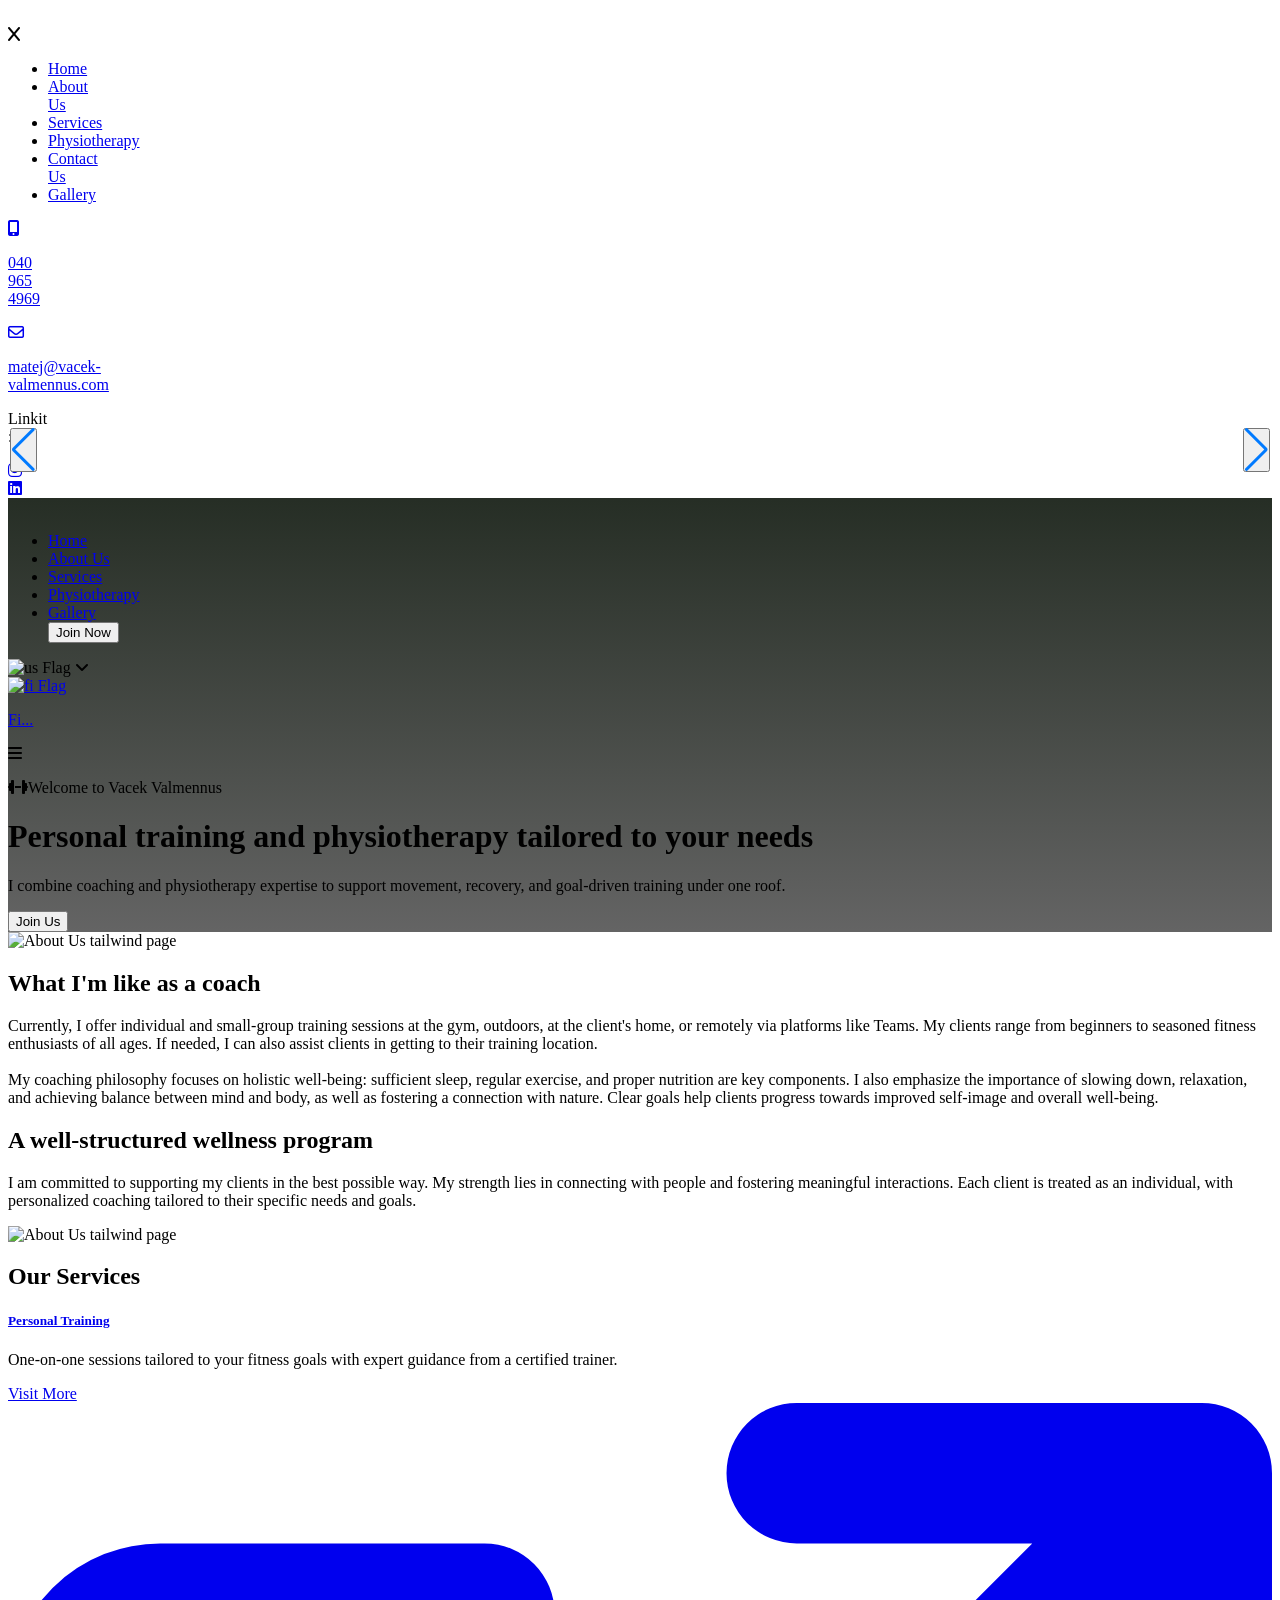
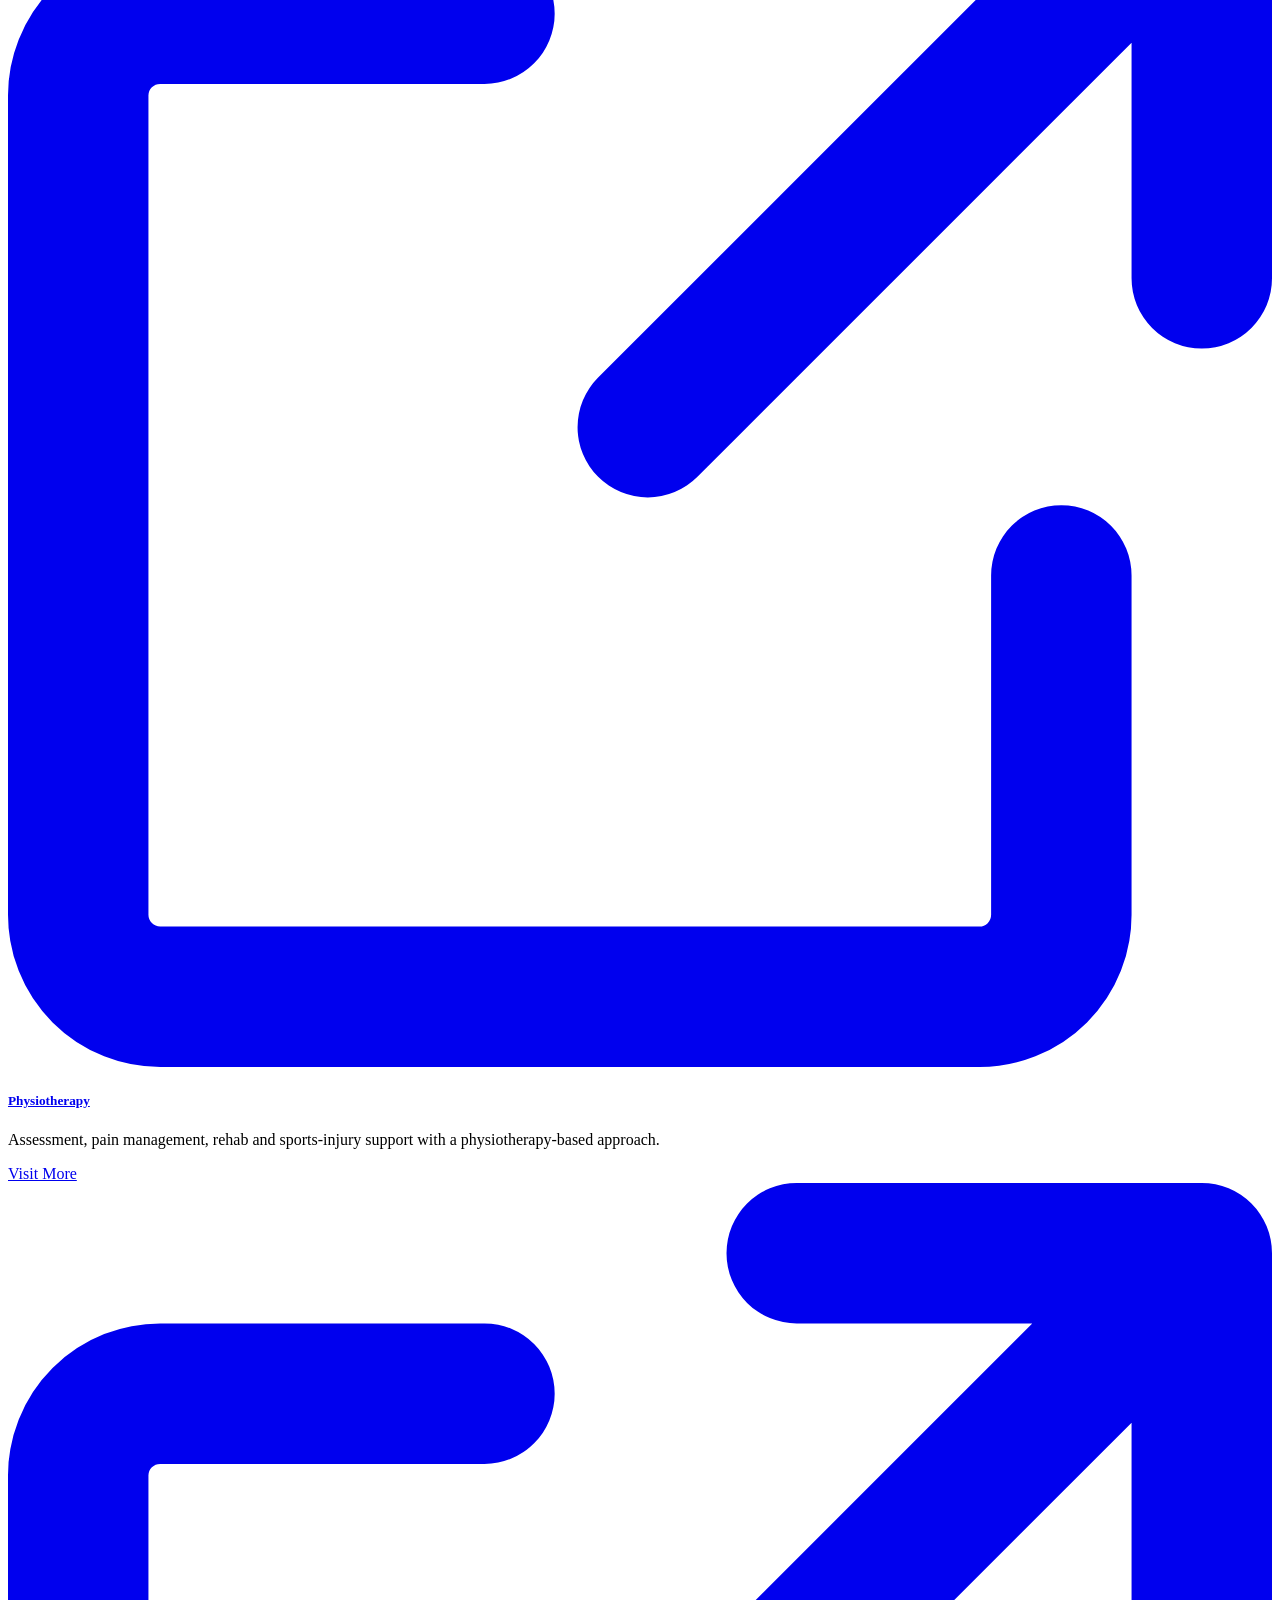
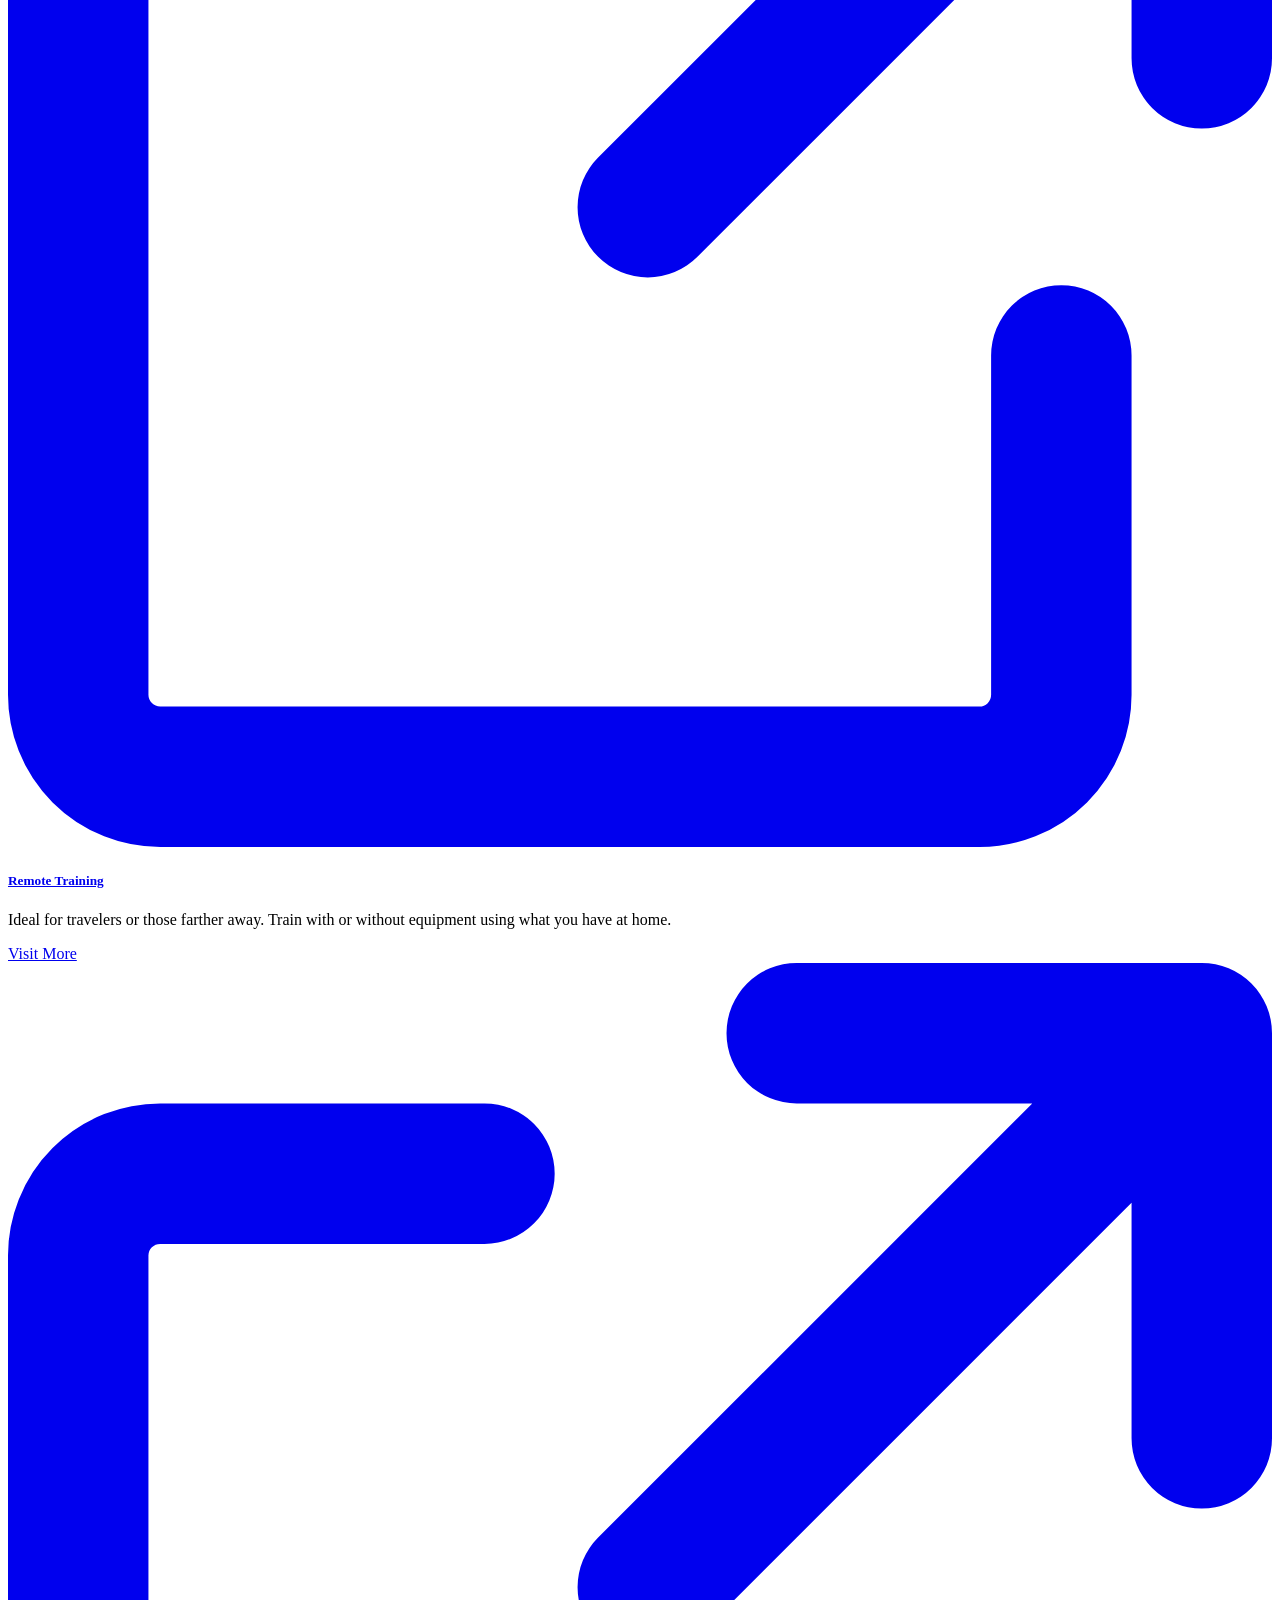
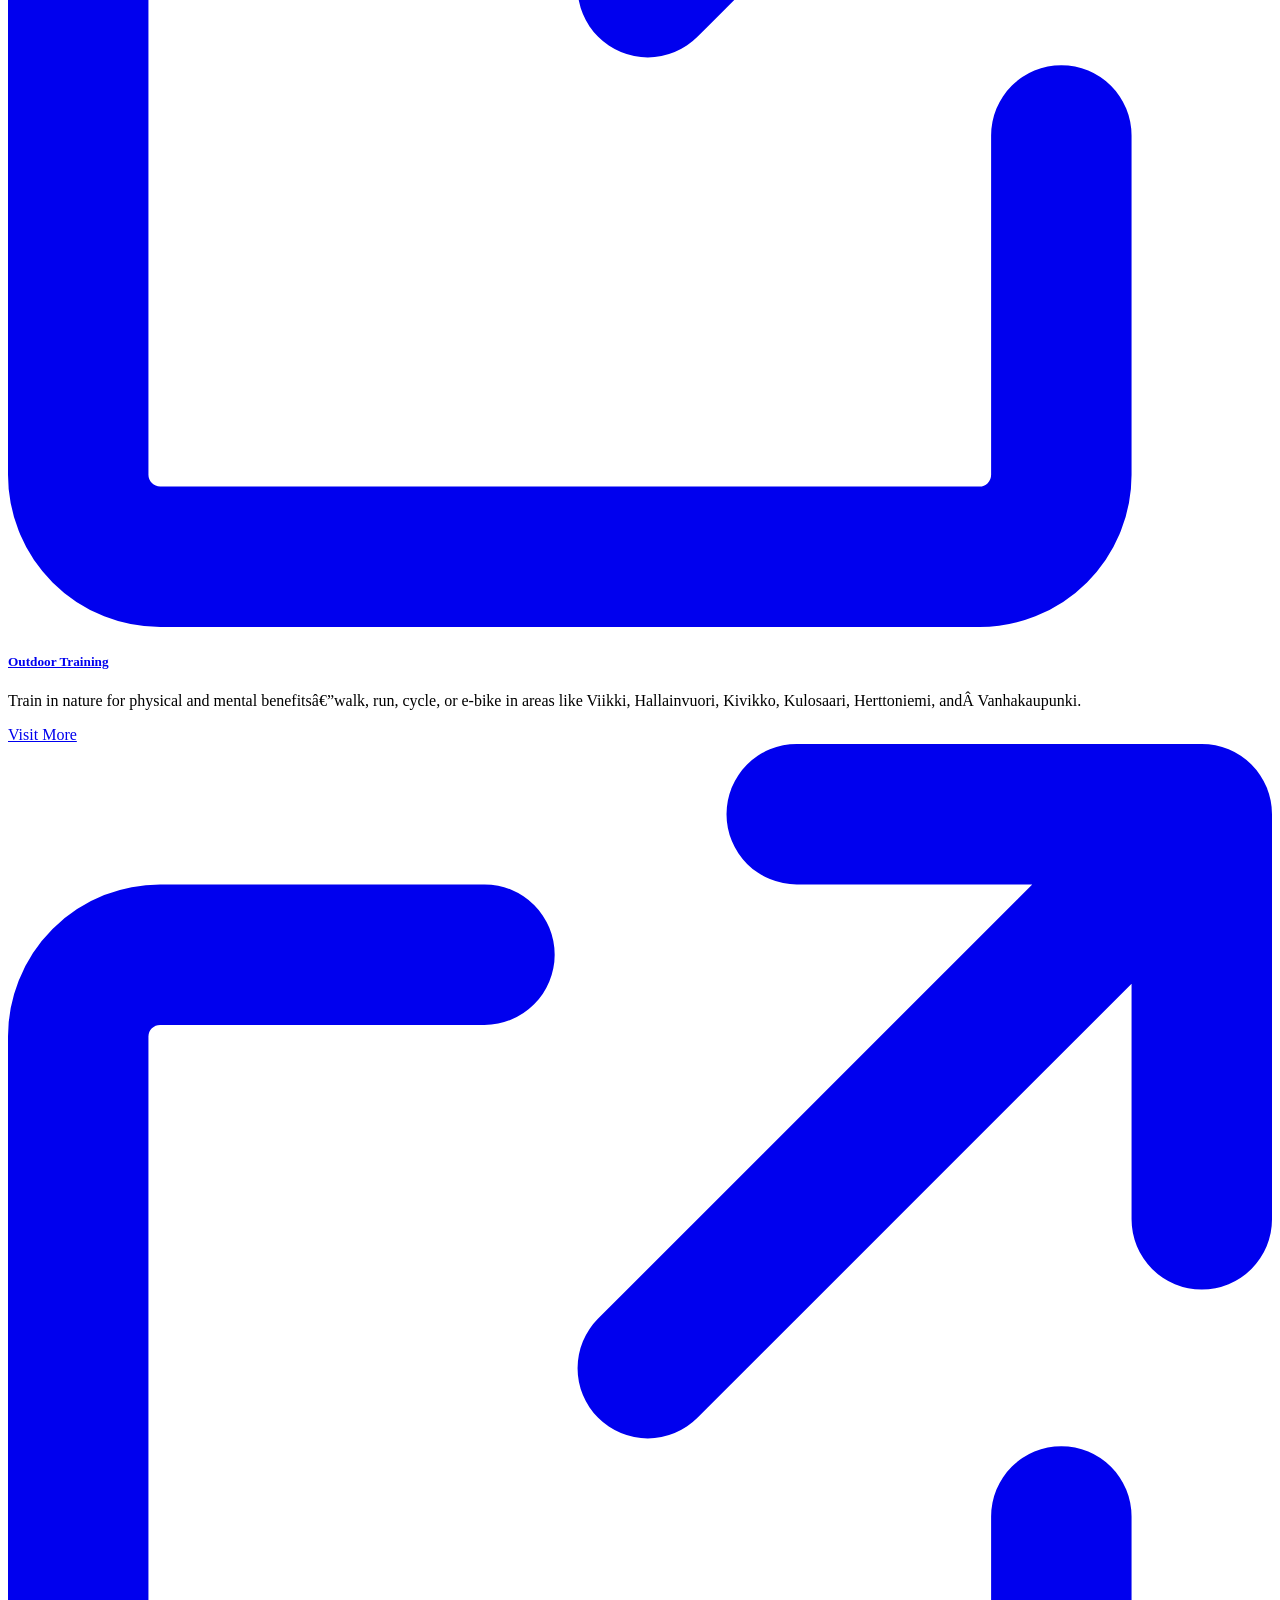
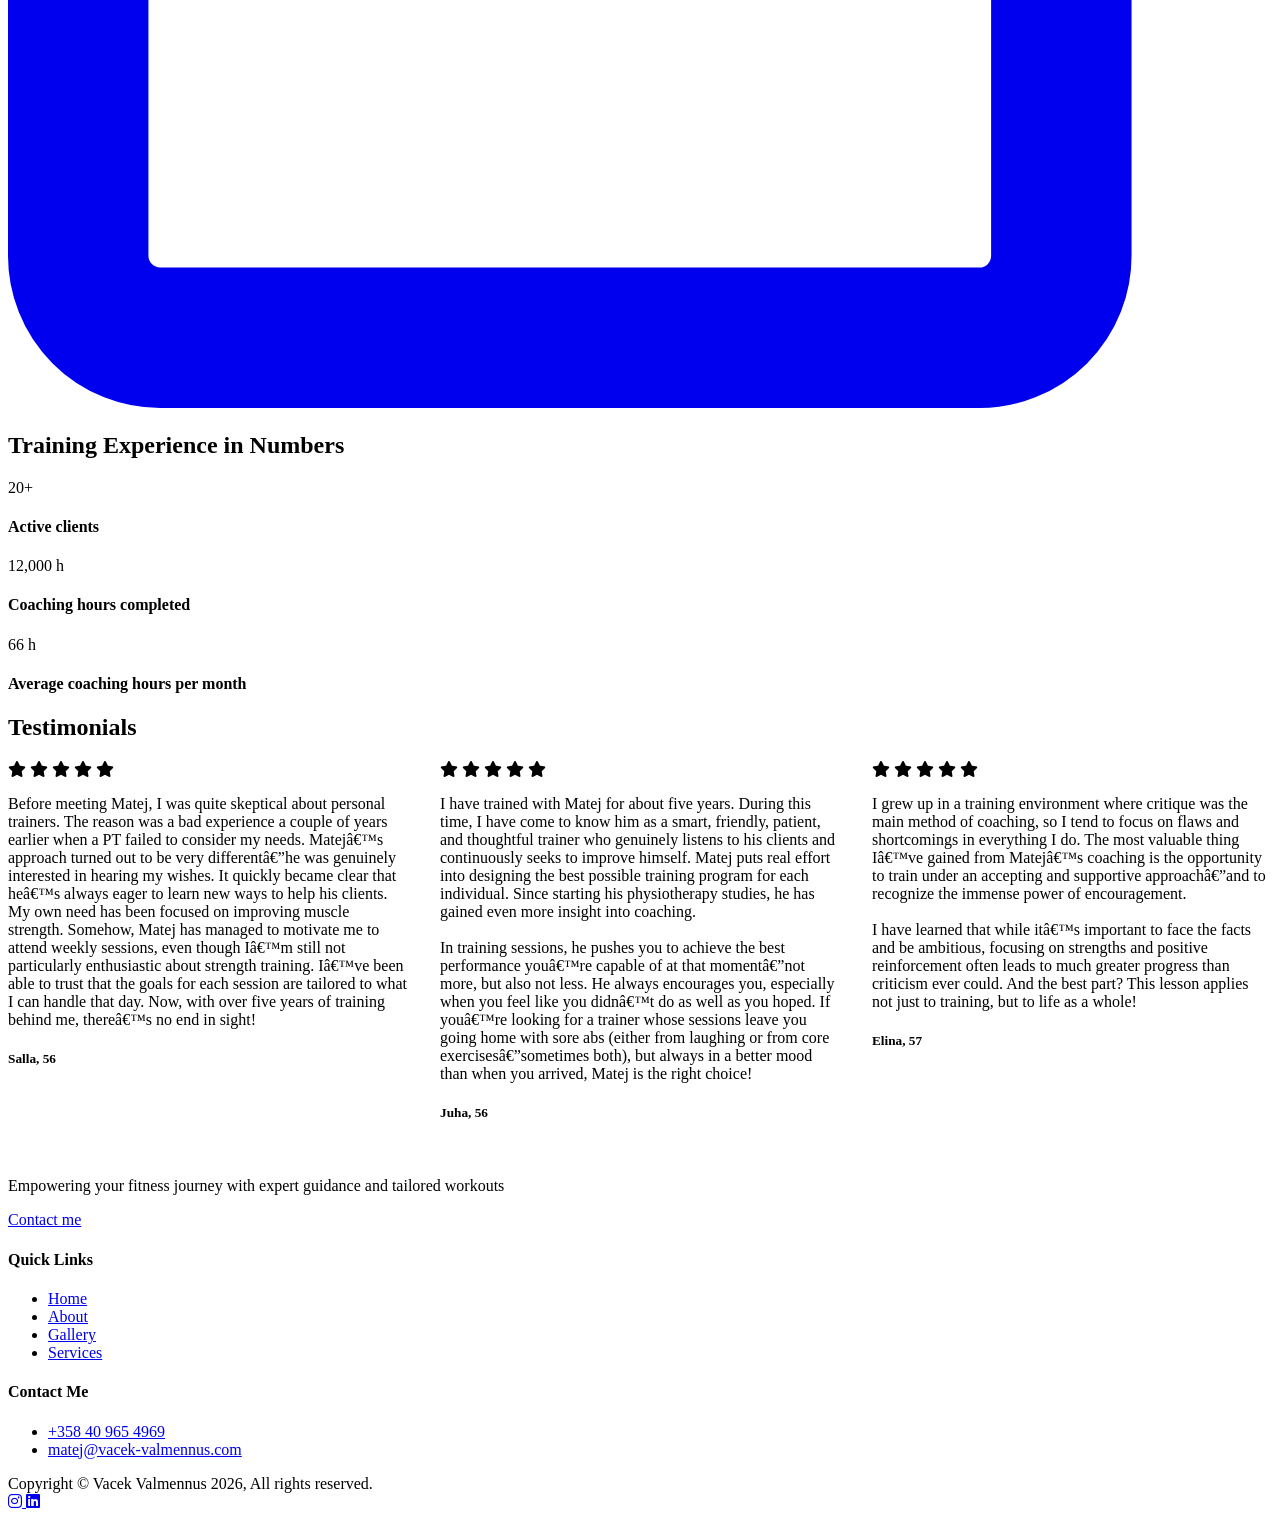
==== commit 4d4d784d: "Update website and also add one new page" ====
--- a/En/index.html
+++ b/En/index.html
@@ -197,7 +197,7 @@
                     <div class="data w-full">
                         <h2
                             class=" font-bold text-4xl md:!leading-[1.3] lg:text-5xl text-gray-800 md:mb-9 mb-5 max-lg:text-center relative">
-                            What Iâ€™m like  <span class="text-[#0a3a22]"> as a coach</span>
+                            What I'm like  <span class="text-[#0a3a22]"> as a coach</span>
                         </h2>
                         <p
                             class="font-normal md:text-lg md:leading-8 text-gray-500 max-lg:text-center max-w-2xl mx-auto">
@@ -679,7 +679,7 @@
             <!--Grid-->
             <div class="py-7 border-t border-gray-200">
                 <div class="flex items-center justify-center flex-col lg:justify-between lg:flex-row">
-                    <span class="text-sm text-gray-500 ">Copyright Â© Vacek Valmennus 2026, All rights reserved.</span>
+                    <span class="text-sm text-gray-500 ">Copyright © Vacek Valmennus 2026, All rights reserved.</span>
                     <div class="flex mt-4 space-x-4 sm:justify-center sm:mt-0 ">
                         <a href="https://www.instagram.com/coach_matej?igsh=MXc3b2N4NjJpYnp3bw%3D%3D&utm_source=qr"
                             target="_blank"
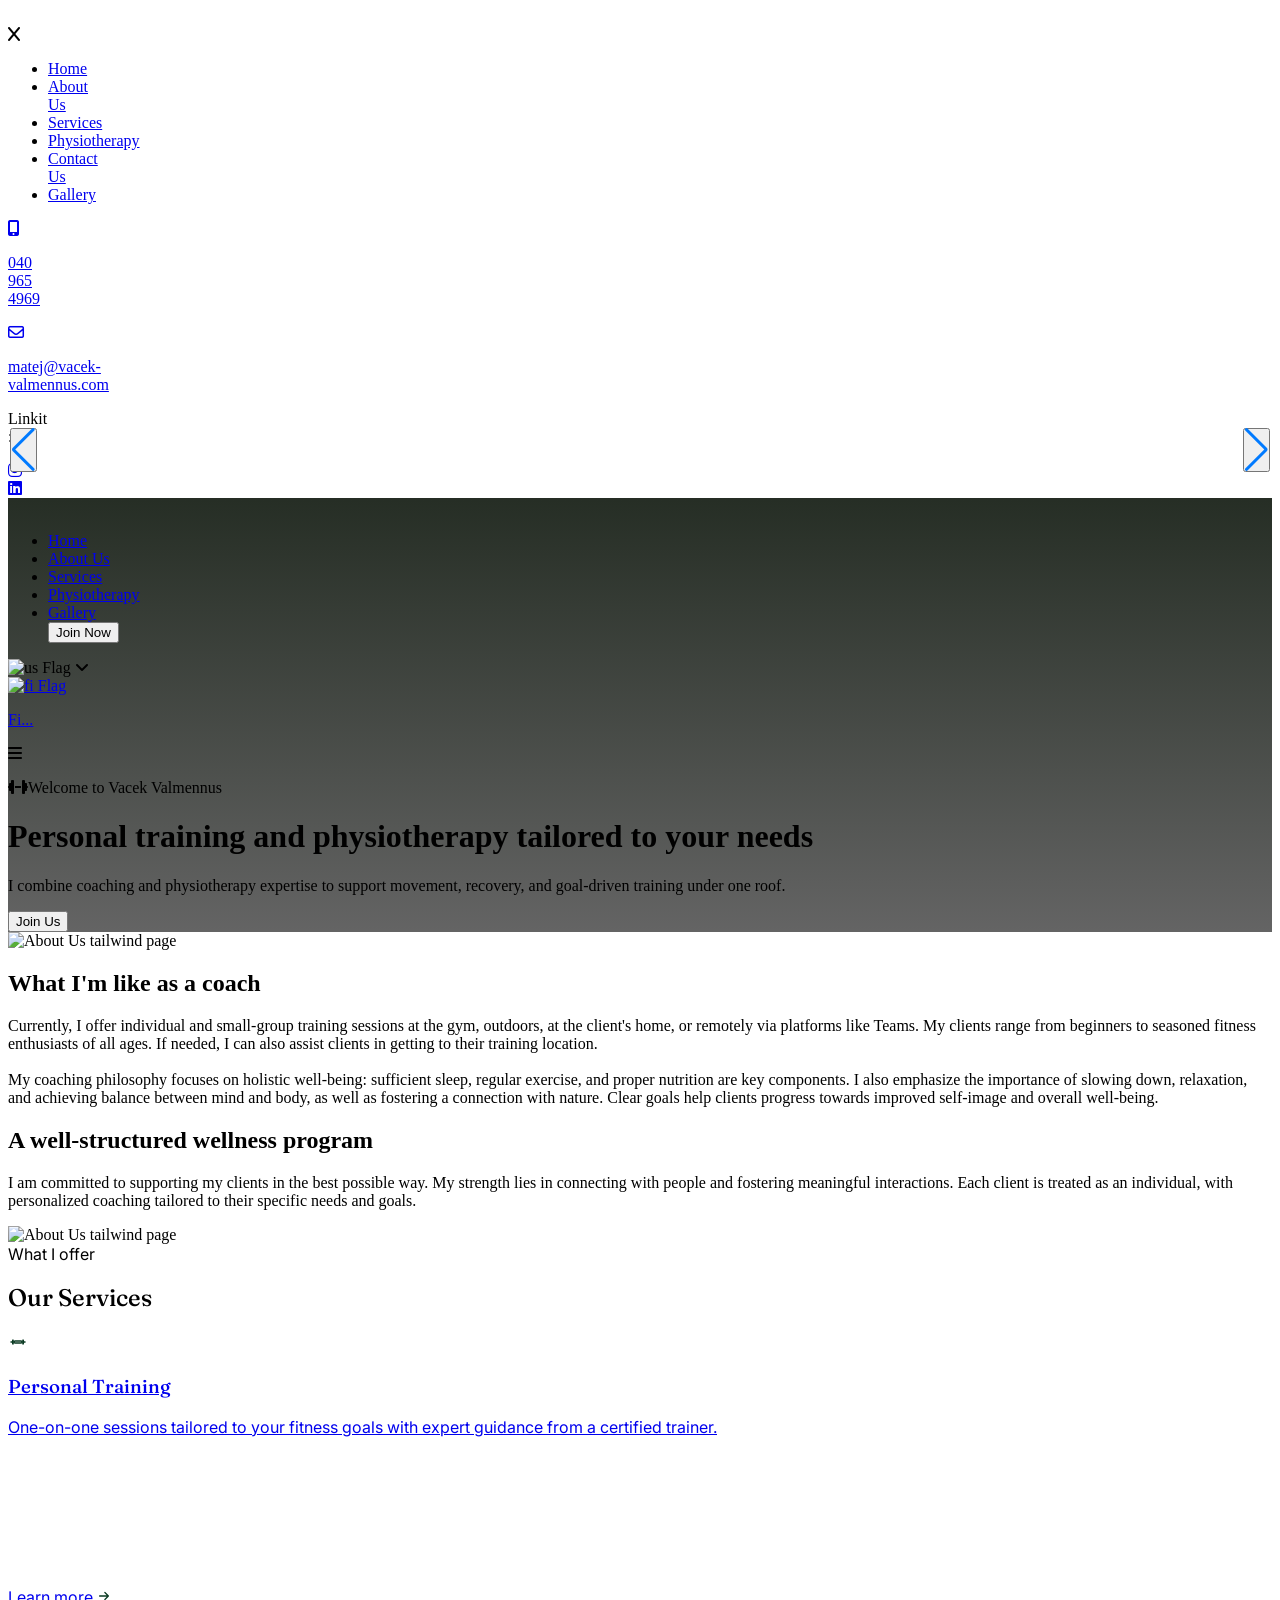
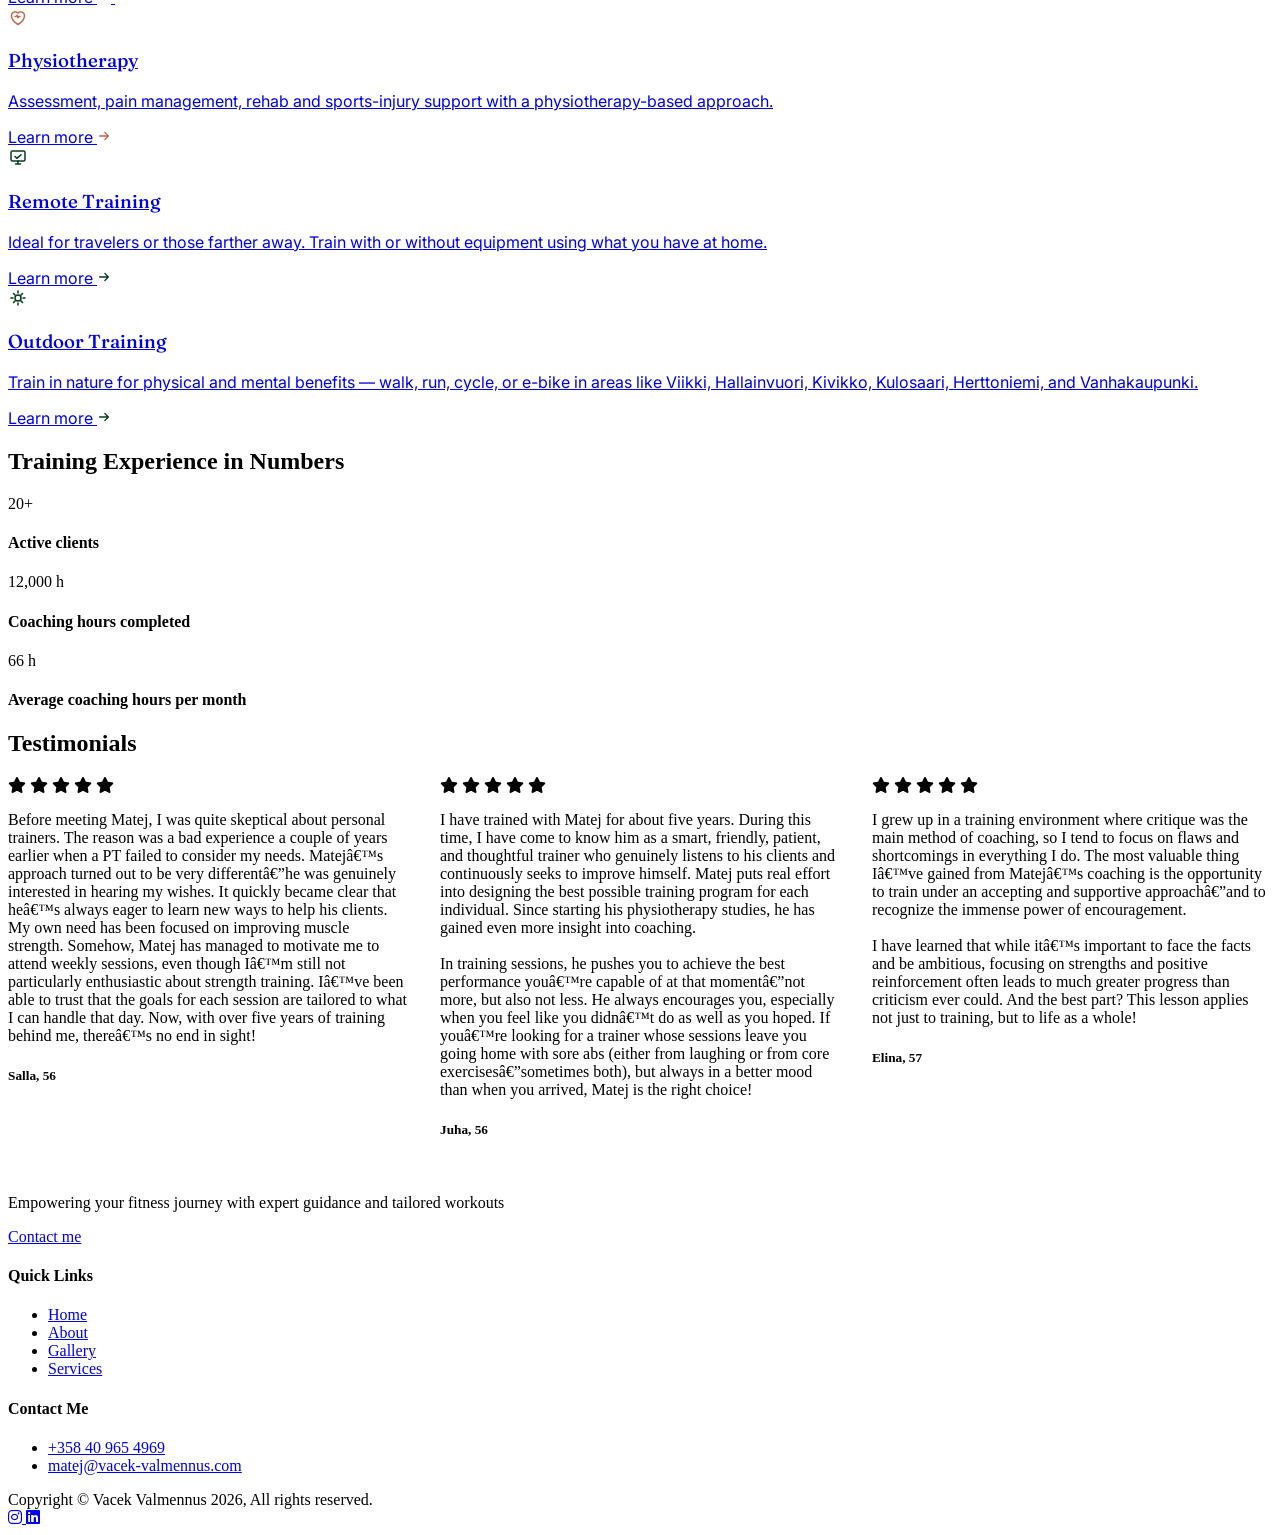
==== commit f55bd1b0: "Update website and also add one new page" ====
--- a/En/index.html
+++ b/En/index.html
@@ -93,7 +93,8 @@
                             class="flex items-center justify-center w-10 h-10 rounded-full border-[#0a3a22] text-[#0a3a22] border-2">
                             <i class="fa-brands fa-instagram text-2xl"></i>
                         </a>
-                        <a href="https://www.linkedin.com/in/matej-vacek-8b482074?utm_source=share&utm_campaign=share_via&utm_content=profile&utm_medium=ios_app" target="_blank"
+                        <a href="https://www.linkedin.com/in/matej-vacek-8b482074?utm_source=share&utm_campaign=share_via&utm_content=profile&utm_medium=ios_app"
+                            target="_blank"
                             class="flex items-center justify-center w-10 h-10 rounded-full border-[#0a3a22] text-[#0a3a22] border-2">
                             <i class="fa-brands fa-linkedin text-2xl"></i>
                         </a>
@@ -135,7 +136,7 @@
                         <a href="./contactUs.html">
                             <button
                                 class="bg-transparent border border-2 border-white rounded-lg px-6 py-2.5 text-white font-medium hover:bg-white hover:text-black transition-all duration-500">Join
-                                 Now</button>
+                                Now</button>
                         </a>
                     </ul>
                     <div class=" group cursor-pointer">
@@ -197,7 +198,7 @@
                     <div class="data w-full">
                         <h2
                             class=" font-bold text-4xl md:!leading-[1.3] lg:text-5xl text-gray-800 md:mb-9 mb-5 max-lg:text-center relative">
-                            What I'm like  <span class="text-[#0a3a22]"> as a coach</span>
+                            What I'm like <span class="text-[#0a3a22]"> as a coach</span>
                         </h2>
                         <p
                             class="font-normal md:text-lg md:leading-8 text-gray-500 max-lg:text-center max-w-2xl mx-auto">
@@ -226,7 +227,7 @@
 
                 <div class="lg:pr-24 flex items-center">
                     <div class="data w-full">
-                        <h2 class=" font-bold text-4xl lg:text-5xl text-gray-800 md:mb-9 mb-5 max-lg:text-center">A  
+                        <h2 class=" font-bold text-4xl lg:text-5xl text-gray-800 md:mb-9 mb-5 max-lg:text-center">A
                             <span class="text-[#0a3a22]">well-structured wellness</span>
                             program
                         </h2>
@@ -235,7 +236,7 @@
                             I am committed to supporting my clients in the best possible way. My strength lies in
                             connecting with people and fostering meaningful interactions. Each client is treated as an
                             individual, with personalized coaching tailored to their specific needs and goals.
-                                                   </p>
+                        </p>
                     </div>
                 </div>
                 <div class="img-box ">
@@ -248,94 +249,145 @@
 
 
 
-    <!-- services -->
-    <section class="md:py-12 py-8 bg-white">
-        <div class="mx-auto max-w-7xl sm:px-6 lg:px-8">
-            <h2 class="font-manrope text-4xl text-center text-gray-900 font-bold md:mb-10 mb-5">Our <span
-                    class="text-[#0a3a22]">Services</span> </h2>
-            <div class="max-w-7xl w-full mx-auto p-4 grid lg:grid-cols-4 md:grid-cols-2 grid-cols-1 gap-5">
-
-
-                <div class="max-w-sm p-6 bg-white border border-gray-200 rounded-lg shadow-sm">
-                    <a href="./services.html">
-                        <h5 class="mb-2 text-2xl font-semibold tracking-tight text-gray-900 ">Personal Training</h5>
-                    </a>
-                    <p class="mb-3 font-normal text-gray-500 ">One-on-one sessions tailored to your fitness goals with
-                        expert guidance from a certified trainer.
+    <link rel="preconnect" href="https://fonts.googleapis.com">
+    <link rel="preconnect" href="https://fonts.gstatic.com" crossorigin>
+    <link
+        href="https://fonts.googleapis.com/css2?family=Fraunces:opsz,wght@9..144,400;9..144,500;9..144,600&family=Inter:wght@400;500;600&display=swap"
+        rel="stylesheet">
+
+    <section class="py-20 lg:py-28" style="font-family: 'Inter', sans-serif;">
+        <div class="mx-auto max-w-7xl px-4 sm:px-6 lg:px-8">
+
+            <div class="max-w-2xl mx-auto text-center mb-16">
+                <span
+                    class="inline-flex items-center gap-2 text-xs font-medium tracking-[0.18em] uppercase text-[#C4674A]">
+                    What I offer
+                </span>
+                <h2 class="mt-4 text-4xl sm:text-5xl leading-[1.1] text-[#14251c]"
+                    style="font-family: 'Fraunces', serif; font-weight: 500;">
+                    Our Services
+                </h2>
+            </div>
+
+            <div class="grid lg:grid-cols-4 md:grid-cols-2 grid-cols-1 gap-5">
+
+                <a href="./services.html"
+                    class="group flex flex-col rounded-[24px] bg-white border border-[#e7e2d8] p-7 transition-all duration-300 hover:border-[#0a3a22]/20 hover:shadow-[0_8px_24px_rgba(20,37,28,0.06)]">
+                    <div class="h-11 w-11 rounded-full bg-[#0a3a22]/[0.07] flex items-center justify-center mb-6">
+                        <svg width="20" height="20" viewBox="0 0 20 20" fill="none">
+                            <path
+                                d="M3 10h1.5M15.5 10H17M6 10a1 1 0 011-1h6a1 1 0 011 1v0a1 1 0 01-1 1H7a1 1 0 01-1-1v0z"
+                                stroke="#0a3a22" stroke-width="1.5" stroke-linecap="round" />
+                            <rect x="4" y="7.5" width="1.8" height="5" rx="0.5" fill="#0a3a22" />
+                            <rect x="14.2" y="7.5" width="1.8" height="5" rx="0.5" fill="#0a3a22" />
+                        </svg>
+                    </div>
+                    <h3 class="text-xl text-[#14251c] mb-2.5" style="font-family: 'Fraunces', serif; font-weight: 500;">
+                        Personal Training
+                    </h3>
+                    <p class="text-[15px] leading-relaxed text-[#5b6660] flex-1">
+                        One-on-one sessions tailored to your fitness goals with expert guidance from a certified
+                        trainer.
                     </p>
-                    <a href="./services.html"
-                        class="inline-flex font-medium items-center text-blue-600 hover:underline">
-                        Visit More
-                        <svg class="w-3 h-3 ms-2.5 rtl:rotate-[270deg]" aria-hidden="true"
-                            xmlns="http://www.w3.org/2000/svg" fill="none" viewBox="0 0 18 18">
-                            <path stroke="currentColor" stroke-linecap="round" stroke-linejoin="round" stroke-width="2"
-                                d="M15 11v4.833A1.166 1.166 0 0 1 13.833 17H2.167A1.167 1.167 0 0 1 1 15.833V4.167A1.166 1.166 0 0 1 2.167 3h4.618m4.447-2H17v5.768M9.111 8.889l7.778-7.778" />
-                        </svg>
-                    </a>
-                </div>
-
-                <div class="max-w-sm p-6 bg-white border border-gray-200 rounded-lg shadow-sm">
-                    <a href="./physiotherapy.html">
-                        <h5 class="mb-2 text-2xl font-semibold tracking-tight text-gray-900 ">Physiotherapy</h5>
-                    </a>
-                    <p class="mb-3 font-normal text-gray-500 ">Assessment, pain management, rehab and sports-injury
-                        support with a physiotherapy-based approach.
+                    <span class="mt-6 inline-flex items-center gap-2 text-sm font-medium text-[#0a3a22]">
+                        Learn more
+                        <svg width="14" height="14" viewBox="0 0 16 16" fill="none"
+                            class="transition-transform duration-300 group-hover:translate-x-0.5">
+                            <path d="M3 8h10M9 4l4 4-4 4" stroke="#0a3a22" stroke-width="1.5" stroke-linecap="round"
+                                stroke-linejoin="round" />
+                        </svg>
+                    </span>
+                </a>
+
+                <a href="./physiotherapy.html"
+                    class="group flex flex-col rounded-[24px] bg-[#14251c] p-7 relative overflow-hidden transition-all duration-300 hover:shadow-[0_8px_28px_rgba(20,37,28,0.28)]">
+                    <svg class="absolute -right-8 -bottom-8 opacity-[0.08]" width="150" height="150"
+                        viewBox="0 0 150 150" fill="none">
+                        <circle cx="75" cy="75" r="74" stroke="white" stroke-width="1" />
+                        <circle cx="75" cy="75" r="50" stroke="white" stroke-width="1" />
+                    </svg>
+                    <div class="h-11 w-11 rounded-full bg-white/10 flex items-center justify-center mb-6 relative">
+                        <svg width="20" height="20" viewBox="0 0 20 20" fill="none">
+                            <path
+                                d="M10 17.5s-6.5-4.02-6.5-8.75A3.75 3.75 0 0110 6.1a3.75 3.75 0 016.5 2.65c0 4.73-6.5 8.75-6.5 8.75z"
+                                stroke="#C4674A" stroke-width="1.5" stroke-linejoin="round" />
+                            <path d="M7 9.5h1.3l.8-1.5.9 3 .8-1.5H12" stroke="#C4674A" stroke-width="1.3"
+                                stroke-linecap="round" stroke-linejoin="round" />
+                        </svg>
+                    </div>
+                    <h3 class="text-xl text-white mb-2.5 relative"
+                        style="font-family: 'Fraunces', serif; font-weight: 500;">
+                        Physiotherapy
+                    </h3>
+                    <p class="text-[15px] leading-relaxed text-[#b9c2ba] flex-1 relative">
+                        Assessment, pain management, rehab and sports-injury support with a physiotherapy-based
+                        approach.
                     </p>
-                    <a href="./physiotherapy.html"
-                        class="inline-flex font-medium items-center text-blue-600 hover:underline">
-                        Visit More
-                        <svg class="w-3 h-3 ms-2.5 rtl:rotate-[270deg]" aria-hidden="true"
-                            xmlns="http://www.w3.org/2000/svg" fill="none" viewBox="0 0 18 18">
-                            <path stroke="currentColor" stroke-linecap="round" stroke-linejoin="round" stroke-width="2"
-                                d="M15 11v4.833A1.166 1.166 0 0 1 13.833 17H2.167A1.167 1.167 0 0 1 1 15.833V4.167A1.166 1.166 0 0 1 2.167 3h4.618m4.447-2H17v5.768M9.111 8.889l7.778-7.778" />
-                        </svg>
-                    </a>
-                </div>
-
-                <div class="max-w-sm p-6 bg-white border border-gray-200 rounded-lg shadow-sm">
-                    <a href="./services.html">
-                        <h5 class="mb-2 text-2xl font-semibold tracking-tight text-gray-900 ">Remote Training</h5>
-                    </a>
-                    <p class="mb-3 font-normal text-gray-500 "> Ideal for travelers or those farther away. Train with or
-                        without equipment using what you have at home.
+                    <span class="mt-6 inline-flex items-center gap-2 text-sm font-medium text-[#C4674A] relative">
+                        Learn more
+                        <svg width="14" height="14" viewBox="0 0 16 16" fill="none"
+                            class="transition-transform duration-300 group-hover:translate-x-0.5">
+                            <path d="M3 8h10M9 4l4 4-4 4" stroke="#C4674A" stroke-width="1.5" stroke-linecap="round"
+                                stroke-linejoin="round" />
+                        </svg>
+                    </span>
+                </a>
+
+                <a href="./services.html"
+                    class="group flex flex-col rounded-[24px] bg-white border border-[#e7e2d8] p-7 transition-all duration-300 hover:border-[#0a3a22]/20 hover:shadow-[0_8px_24px_rgba(20,37,28,0.06)]">
+                    <div class="h-11 w-11 rounded-full bg-[#0a3a22]/[0.07] flex items-center justify-center mb-6">
+                        <svg width="20" height="20" viewBox="0 0 20 20" fill="none">
+                            <rect x="3" y="4" width="14" height="10" rx="1.5" stroke="#0a3a22" stroke-width="1.5" />
+                            <path d="M7.5 17h5M10 14v3" stroke="#0a3a22" stroke-width="1.5" stroke-linecap="round" />
+                            <path d="M7 9.5l1.8 1.8L13 7.8" stroke="#0a3a22" stroke-width="1.5" stroke-linecap="round"
+                                stroke-linejoin="round" />
+                        </svg>
+                    </div>
+                    <h3 class="text-xl text-[#14251c] mb-2.5" style="font-family: 'Fraunces', serif; font-weight: 500;">
+                        Remote Training
+                    </h3>
+                    <p class="text-[15px] leading-relaxed text-[#5b6660] flex-1">
+                        Ideal for travelers or those farther away. Train with or without equipment using what you have
+                        at home.
                     </p>
-                    <a href="./services.html"
-                        class="inline-flex font-medium items-center text-blue-600 hover:underline">
-                        Visit More
-                        <svg class="w-3 h-3 ms-2.5 rtl:rotate-[270deg]" aria-hidden="true"
-                            xmlns="http://www.w3.org/2000/svg" fill="none" viewBox="0 0 18 18">
-                            <path stroke="currentColor" stroke-linecap="round" stroke-linejoin="round" stroke-width="2"
-                                d="M15 11v4.833A1.166 1.166 0 0 1 13.833 17H2.167A1.167 1.167 0 0 1 1 15.833V4.167A1.166 1.166 0 0 1 2.167 3h4.618m4.447-2H17v5.768M9.111 8.889l7.778-7.778" />
-                        </svg>
-                    </a>
-                </div>
-
-                <div class="max-w-sm p-6 bg-white border border-gray-200 rounded-lg shadow-sm">
-                    <a href="./services.html">
-                        <h5 class="mb-2 text-2xl font-semibold tracking-tight text-gray-900 ">Outdoor Training
-                        </h5>
-                    </a>
-                    <p class="mb-3 font-normal text-gray-500 ">Train in nature for physical and mental benefitsâ€”walk,
-                        run, cycle, or e-bike in areas like Viikki, Hallainvuori, Kivikko, Kulosaari, Herttoniemi,
-                        andÂ Vanhakaupunki.
+                    <span class="mt-6 inline-flex items-center gap-2 text-sm font-medium text-[#0a3a22]">
+                        Learn more
+                        <svg width="14" height="14" viewBox="0 0 16 16" fill="none"
+                            class="transition-transform duration-300 group-hover:translate-x-0.5">
+                            <path d="M3 8h10M9 4l4 4-4 4" stroke="#0a3a22" stroke-width="1.5" stroke-linecap="round"
+                                stroke-linejoin="round" />
+                        </svg>
+                    </span>
+                </a>
+
+                <a href="./services.html"
+                    class="group flex flex-col rounded-[24px] bg-white border border-[#e7e2d8] p-7 transition-all duration-300 hover:border-[#0a3a22]/20 hover:shadow-[0_8px_24px_rgba(20,37,28,0.06)]">
+                    <div class="h-11 w-11 rounded-full bg-[#0a3a22]/[0.07] flex items-center justify-center mb-6">
+                        <svg width="20" height="20" viewBox="0 0 20 20" fill="none">
+                            <path
+                                d="M10 3v2M10 15v2M3 10h2M15 10h2M5.5 5.5l1.4 1.4M13.1 13.1l1.4 1.4M5.5 14.5l1.4-1.4M13.1 6.9l1.4-1.4"
+                                stroke="#0a3a22" stroke-width="1.5" stroke-linecap="round" />
+                            <circle cx="10" cy="10" r="3" stroke="#0a3a22" stroke-width="1.5" />
+                        </svg>
+                    </div>
+                    <h3 class="text-xl text-[#14251c] mb-2.5" style="font-family: 'Fraunces', serif; font-weight: 500;">
+                        Outdoor Training
+                    </h3>
+                    <p class="text-[15px] leading-relaxed text-[#5b6660] flex-1">
+                        Train in nature for physical and mental benefits — walk, run, cycle, or e-bike in areas like
+                        Viikki, Hallainvuori, Kivikko, Kulosaari, Herttoniemi, and Vanhakaupunki.
                     </p>
-                    <a href="./services.html"
-                        class="inline-flex font-medium items-center text-blue-600 hover:underline">
-                        Visit More
-                        <svg class="w-3 h-3 ms-2.5 rtl:rotate-[270deg]" aria-hidden="true"
-                            xmlns="http://www.w3.org/2000/svg" fill="none" viewBox="0 0 18 18">
-                            <path stroke="currentColor" stroke-linecap="round" stroke-linejoin="round" stroke-width="2"
-                                d="M15 11v4.833A1.166 1.166 0 0 1 13.833 17H2.167A1.167 1.167 0 0 1 1 15.833V4.167A1.166 1.166 0 0 1 2.167 3h4.618m4.447-2H17v5.768M9.111 8.889l7.778-7.778" />
-                        </svg>
-                    </a>
-                </div>
-
-
-
-
-
-            </div>
-
+                    <span class="mt-6 inline-flex items-center gap-2 text-sm font-medium text-[#0a3a22]">
+                        Learn more
+                        <svg width="14" height="14" viewBox="0 0 16 16" fill="none"
+                            class="transition-transform duration-300 group-hover:translate-x-0.5">
+                            <path d="M3 8h10M9 4l4 4-4 4" stroke="#0a3a22" stroke-width="1.5" stroke-linecap="round"
+                                stroke-linejoin="round" />
+                        </svg>
+                    </span>
+                </a>
+
+            </div>
         </div>
     </section>
 
@@ -443,7 +495,8 @@
                             has gained even more insight into coaching.
                             <br><br>
                             In training sessions, he pushes you to achieve the best performance youâ€™re capable of at
-                            that momentâ€”not more, but also not less. He always encourages you, especially when you feel
+                            that momentâ€”not more, but also not less. He always encourages you, especially when you
+                            feel
                             like you didnâ€™t do as well as you hoped. If youâ€™re looking for a trainer whose sessions
                             leave you going home with sore abs (either from laughing or from core exercisesâ€”sometimes
                             both), but always in a better mood than when you arrived, Matej is the right choice!
@@ -551,12 +604,13 @@
                             using my own body weight. Of course, every now and then we lift weights too, but in
                             moderation. During the sessions, we also talk about everyday matters, and often we solve
                             some of my IT-related problems as well. I can sincerely recommend Matejâ€™s services to both
-                            younger and older individualsâ€”he is a professional, punctual coach, and a pleasantÂ person.
+                            younger and older individualsâ€”he is a professional, punctual coach, and a
+                            pleasantÂ person.
                         </p>
                         <div class="flex items-center gap-5">
                             <h5
                                 class="text-gray-900 font-medium transition-all duration-500 group-hover:text-[#0a3a22] swiper-slide-active:text-[#0a3a22]">
-                                Pekka, 69 
+                                Pekka, 69
                             </h5>
                         </div>
                     </div>
@@ -598,12 +652,15 @@
                         </div>
                         <p class="text-sm text-gray-500 transition-all duration-500 mb-9 group-hover:text-gray-800 ">
                             Before meeting Matej, I was quite skeptical about personal trainers. The reason was a bad
-                            experience a couple of years earlier when a PT failed to consider my needs. Matejâ€™s approach
-                            turned out to be very differentâ€”he was genuinely interested in hearing my wishes. It quickly
+                            experience a couple of years earlier when a PT failed to consider my needs. Matejâ€™s
+                            approach
+                            turned out to be very differentâ€”he was genuinely interested in hearing my wishes. It
+                            quickly
                             became clear that heâ€™s always eager to learn new ways to help his clients. My own need has
                             been focused on improving muscle strength. Somehow, Matej has managed to motivate me to
                             attend weekly sessions, even though Iâ€™m still not particularly enthusiastic about strength
-                            training. Iâ€™ve been able to trust that the goals for each session are tailored to what I can
+                            training. Iâ€™ve been able to trust that the goals for each session are tailored to what I
+                            can
                             handle that day. Now, with over five years of training behind me, thereâ€™s no end in sight!
                         </p>
                         <div class="flex items-center gap-5">
@@ -686,7 +743,8 @@
                             class="flex items-center justify-center w-10 h-10 rounded-full border-[#0a3a22] text-[#0a3a22] border-2">
                             <i class="fa-brands fa-instagram text-2xl"></i>
                         </a>
-                        <a href="https://www.linkedin.com/in/matej-vacek-8b482074?utm_source=share&utm_campaign=share_via&utm_content=profile&utm_medium=ios_app" target="_blank"
+                        <a href="https://www.linkedin.com/in/matej-vacek-8b482074?utm_source=share&utm_campaign=share_via&utm_content=profile&utm_medium=ios_app"
+                            target="_blank"
                             class="flex items-center justify-center w-10 h-10 rounded-full border-[#0a3a22] text-[#0a3a22] border-2">
                             <i class="fa-brands fa-linkedin text-2xl"></i>
                         </a>
@@ -738,5 +796,4 @@
     </script>
 </body>
 
-</html>
-
+</html>
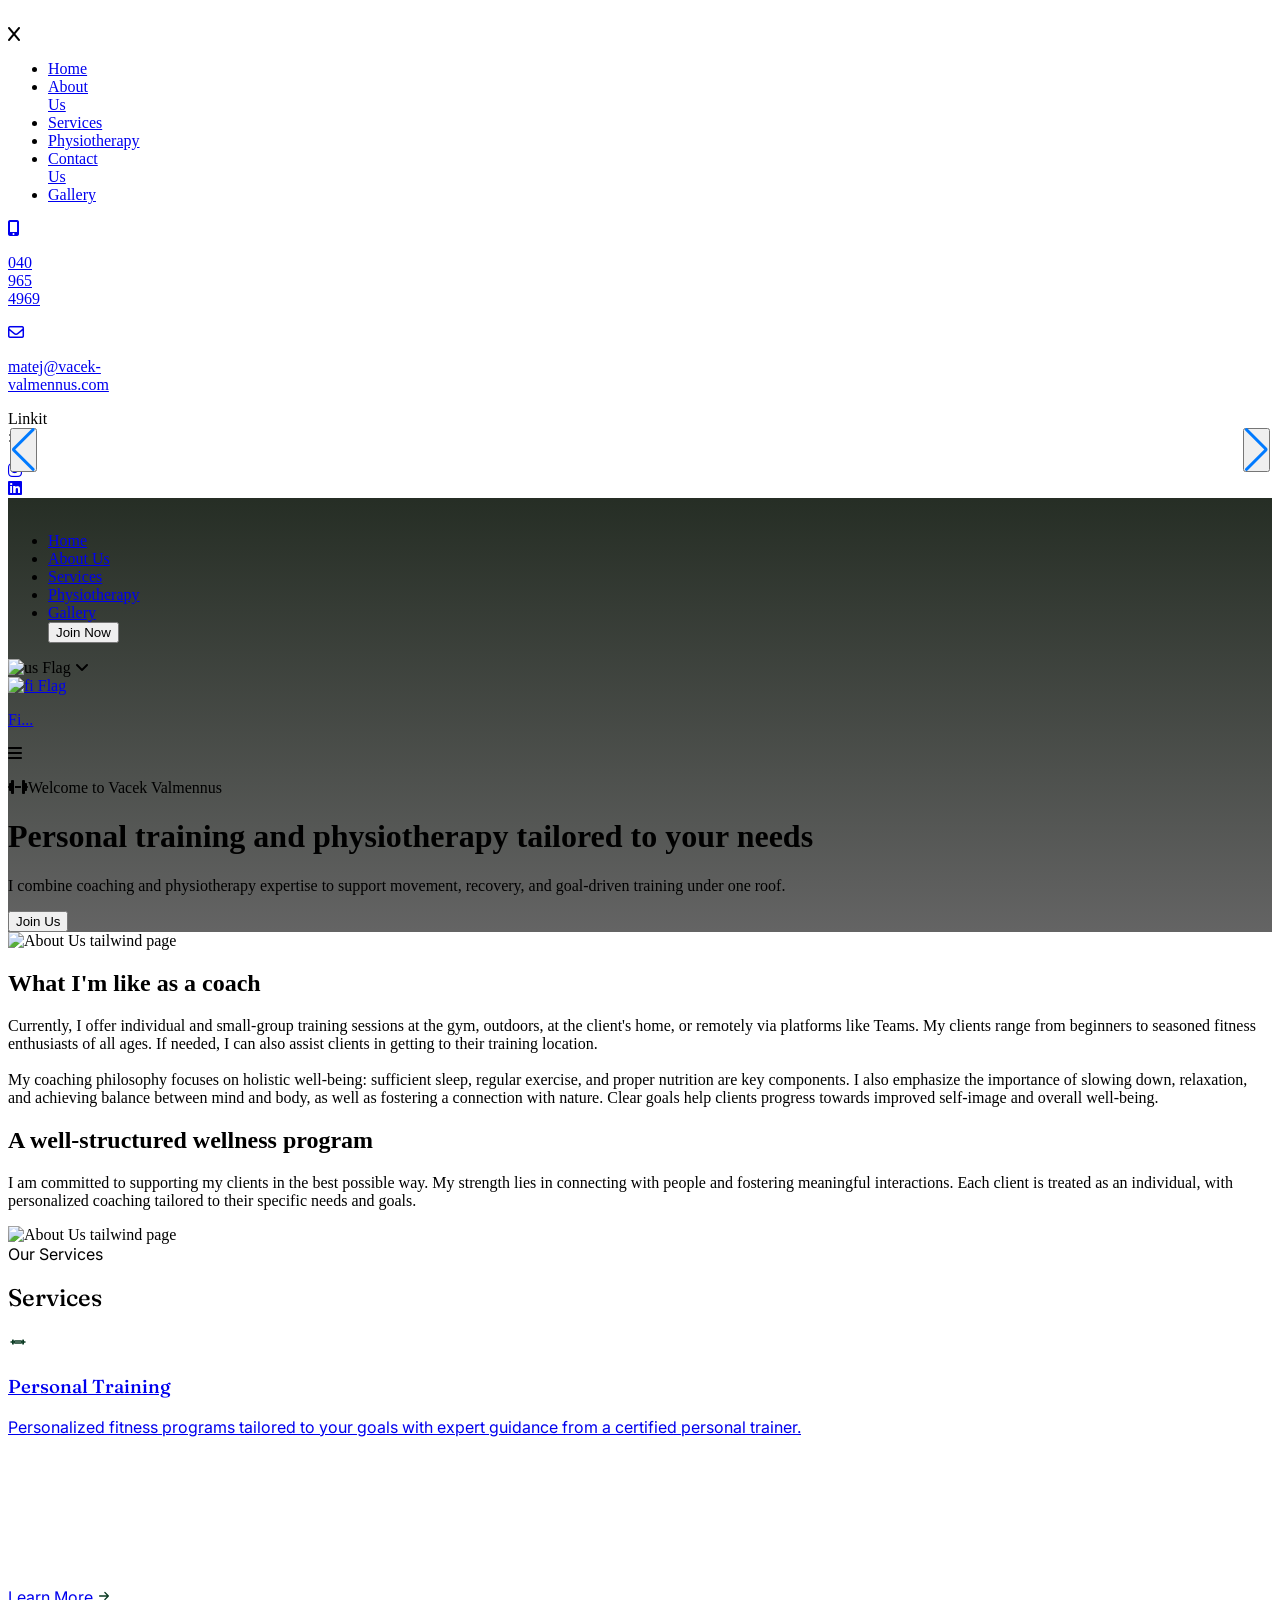
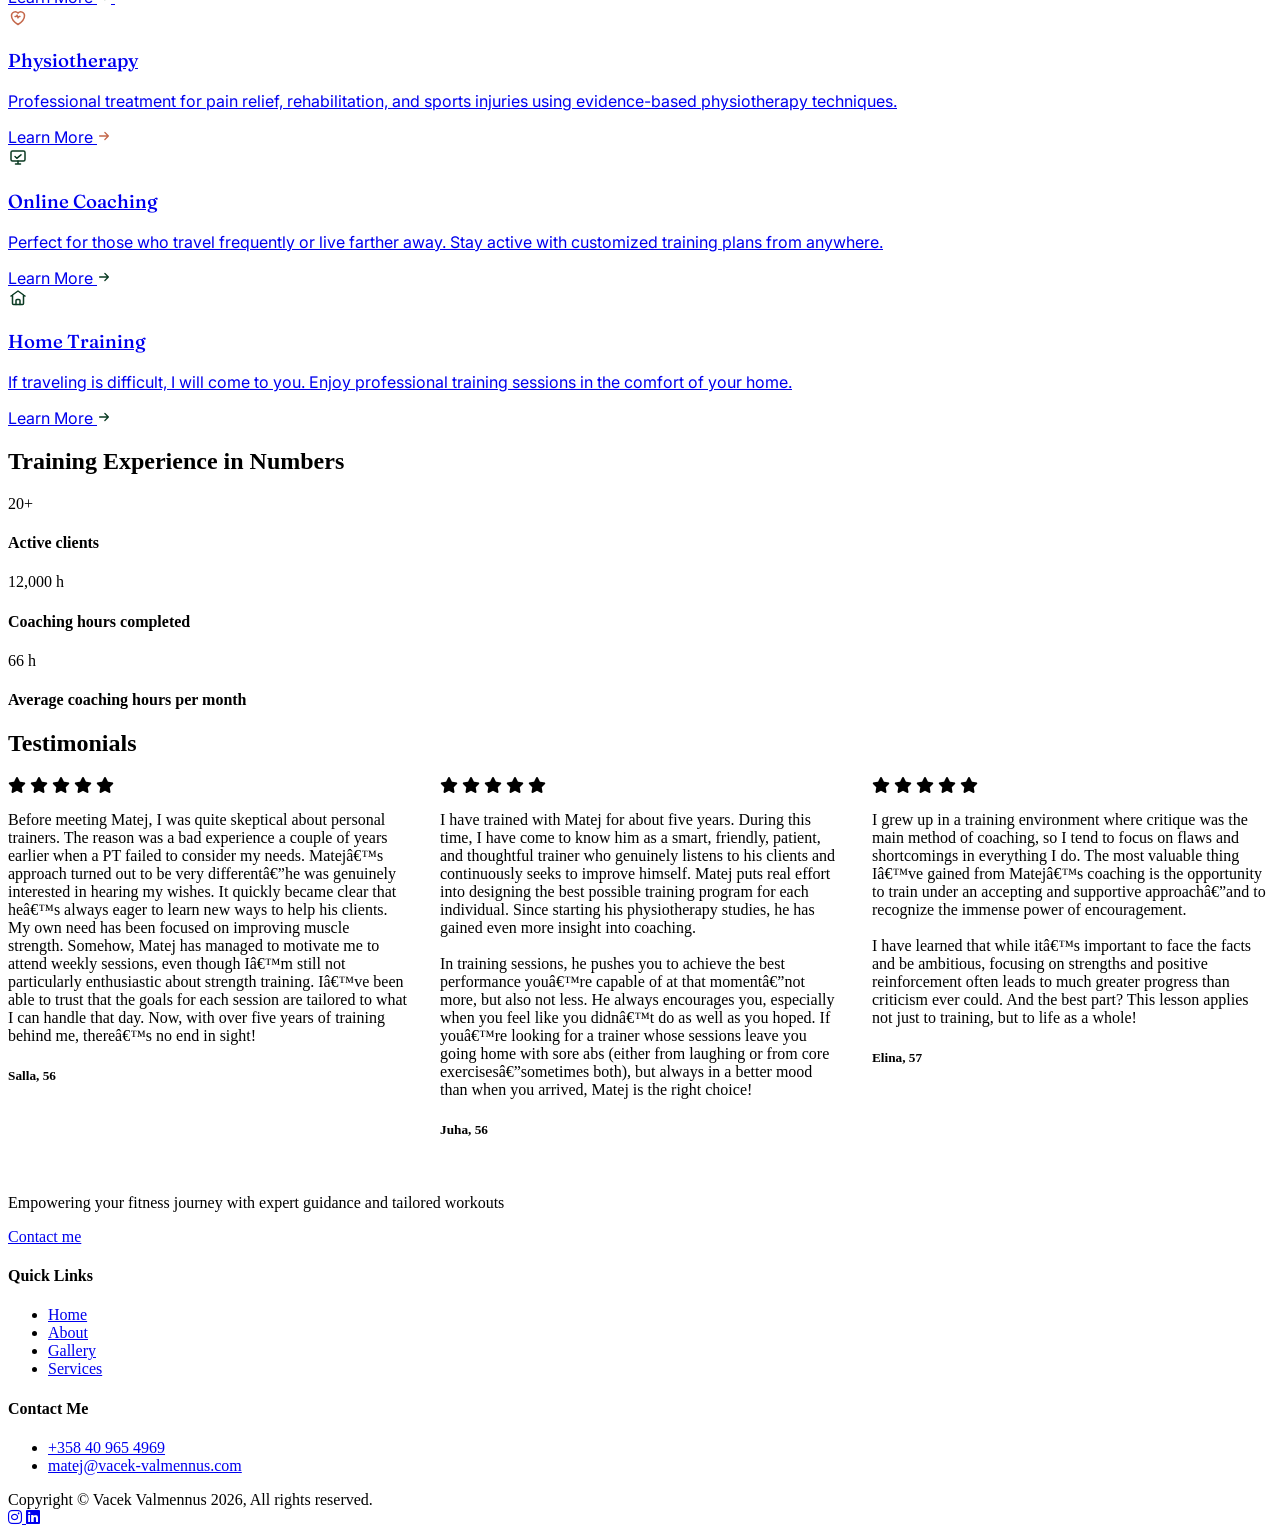
==== commit aff66374: "Update website and also add one new page" ====
--- a/En/index.html
+++ b/En/index.html
@@ -261,11 +261,11 @@
             <div class="max-w-2xl mx-auto text-center mb-16">
                 <span
                     class="inline-flex items-center gap-2 text-xs font-medium tracking-[0.18em] uppercase text-[#C4674A]">
-                    What I offer
+                    Our Services
                 </span>
                 <h2 class="mt-4 text-4xl sm:text-5xl leading-[1.1] text-[#14251c]"
                     style="font-family: 'Fraunces', serif; font-weight: 500;">
-                    Our Services
+                    Services
                 </h2>
             </div>
 
@@ -286,11 +286,11 @@
                         Personal Training
                     </h3>
                     <p class="text-[15px] leading-relaxed text-[#5b6660] flex-1">
-                        One-on-one sessions tailored to your fitness goals with expert guidance from a certified
-                        trainer.
+                        Personalized fitness programs tailored to your goals with expert guidance from a certified
+                        personal trainer.
                     </p>
                     <span class="mt-6 inline-flex items-center gap-2 text-sm font-medium text-[#0a3a22]">
-                        Learn more
+                        Learn More
                         <svg width="14" height="14" viewBox="0 0 16 16" fill="none"
                             class="transition-transform duration-300 group-hover:translate-x-0.5">
                             <path d="M3 8h10M9 4l4 4-4 4" stroke="#0a3a22" stroke-width="1.5" stroke-linecap="round"
@@ -320,11 +320,11 @@
                         Physiotherapy
                     </h3>
                     <p class="text-[15px] leading-relaxed text-[#b9c2ba] flex-1 relative">
-                        Assessment, pain management, rehab and sports-injury support with a physiotherapy-based
-                        approach.
+                        Professional treatment for pain relief, rehabilitation, and sports injuries using evidence-based
+                        physiotherapy techniques.
                     </p>
                     <span class="mt-6 inline-flex items-center gap-2 text-sm font-medium text-[#C4674A] relative">
-                        Learn more
+                        Learn More
                         <svg width="14" height="14" viewBox="0 0 16 16" fill="none"
                             class="transition-transform duration-300 group-hover:translate-x-0.5">
                             <path d="M3 8h10M9 4l4 4-4 4" stroke="#C4674A" stroke-width="1.5" stroke-linecap="round"
@@ -344,14 +344,14 @@
                         </svg>
                     </div>
                     <h3 class="text-xl text-[#14251c] mb-2.5" style="font-family: 'Fraunces', serif; font-weight: 500;">
-                        Remote Training
+                        Online Coaching
                     </h3>
                     <p class="text-[15px] leading-relaxed text-[#5b6660] flex-1">
-                        Ideal for travelers or those farther away. Train with or without equipment using what you have
-                        at home.
+                        Perfect for those who travel frequently or live farther away. Stay active with customized
+                        training plans from anywhere.
                     </p>
                     <span class="mt-6 inline-flex items-center gap-2 text-sm font-medium text-[#0a3a22]">
-                        Learn more
+                        Learn More
                         <svg width="14" height="14" viewBox="0 0 16 16" fill="none"
                             class="transition-transform duration-300 group-hover:translate-x-0.5">
                             <path d="M3 8h10M9 4l4 4-4 4" stroke="#0a3a22" stroke-width="1.5" stroke-linecap="round"
@@ -364,21 +364,21 @@
                     class="group flex flex-col rounded-[24px] bg-white border border-[#e7e2d8] p-7 transition-all duration-300 hover:border-[#0a3a22]/20 hover:shadow-[0_8px_24px_rgba(20,37,28,0.06)]">
                     <div class="h-11 w-11 rounded-full bg-[#0a3a22]/[0.07] flex items-center justify-center mb-6">
                         <svg width="20" height="20" viewBox="0 0 20 20" fill="none">
-                            <path
-                                d="M10 3v2M10 15v2M3 10h2M15 10h2M5.5 5.5l1.4 1.4M13.1 13.1l1.4 1.4M5.5 14.5l1.4-1.4M13.1 6.9l1.4-1.4"
-                                stroke="#0a3a22" stroke-width="1.5" stroke-linecap="round" />
-                            <circle cx="10" cy="10" r="3" stroke="#0a3a22" stroke-width="1.5" />
+                            <path d="M3 8l7-5 7 5M4.5 7v8.5a1 1 0 001 1h9a1 1 0 001-1V7" stroke="#0a3a22"
+                                stroke-width="1.5" stroke-linecap="round" stroke-linejoin="round" />
+                            <path d="M8 16.5v-4a1 1 0 011-1h2a1 1 0 011 1v4" stroke="#0a3a22" stroke-width="1.5"
+                                stroke-linecap="round" stroke-linejoin="round" />
                         </svg>
                     </div>
                     <h3 class="text-xl text-[#14251c] mb-2.5" style="font-family: 'Fraunces', serif; font-weight: 500;">
-                        Outdoor Training
+                        Home Training
                     </h3>
                     <p class="text-[15px] leading-relaxed text-[#5b6660] flex-1">
-                        Train in nature for physical and mental benefits — walk, run, cycle, or e-bike in areas like
-                        Viikki, Hallainvuori, Kivikko, Kulosaari, Herttoniemi, and Vanhakaupunki.
+                        If traveling is difficult, I will come to you. Enjoy professional training sessions in the
+                        comfort of your home.
                     </p>
                     <span class="mt-6 inline-flex items-center gap-2 text-sm font-medium text-[#0a3a22]">
-                        Learn more
+                        Learn More
                         <svg width="14" height="14" viewBox="0 0 16 16" fill="none"
                             class="transition-transform duration-300 group-hover:translate-x-0.5">
                             <path d="M3 8h10M9 4l4 4-4 4" stroke="#0a3a22" stroke-width="1.5" stroke-linecap="round"
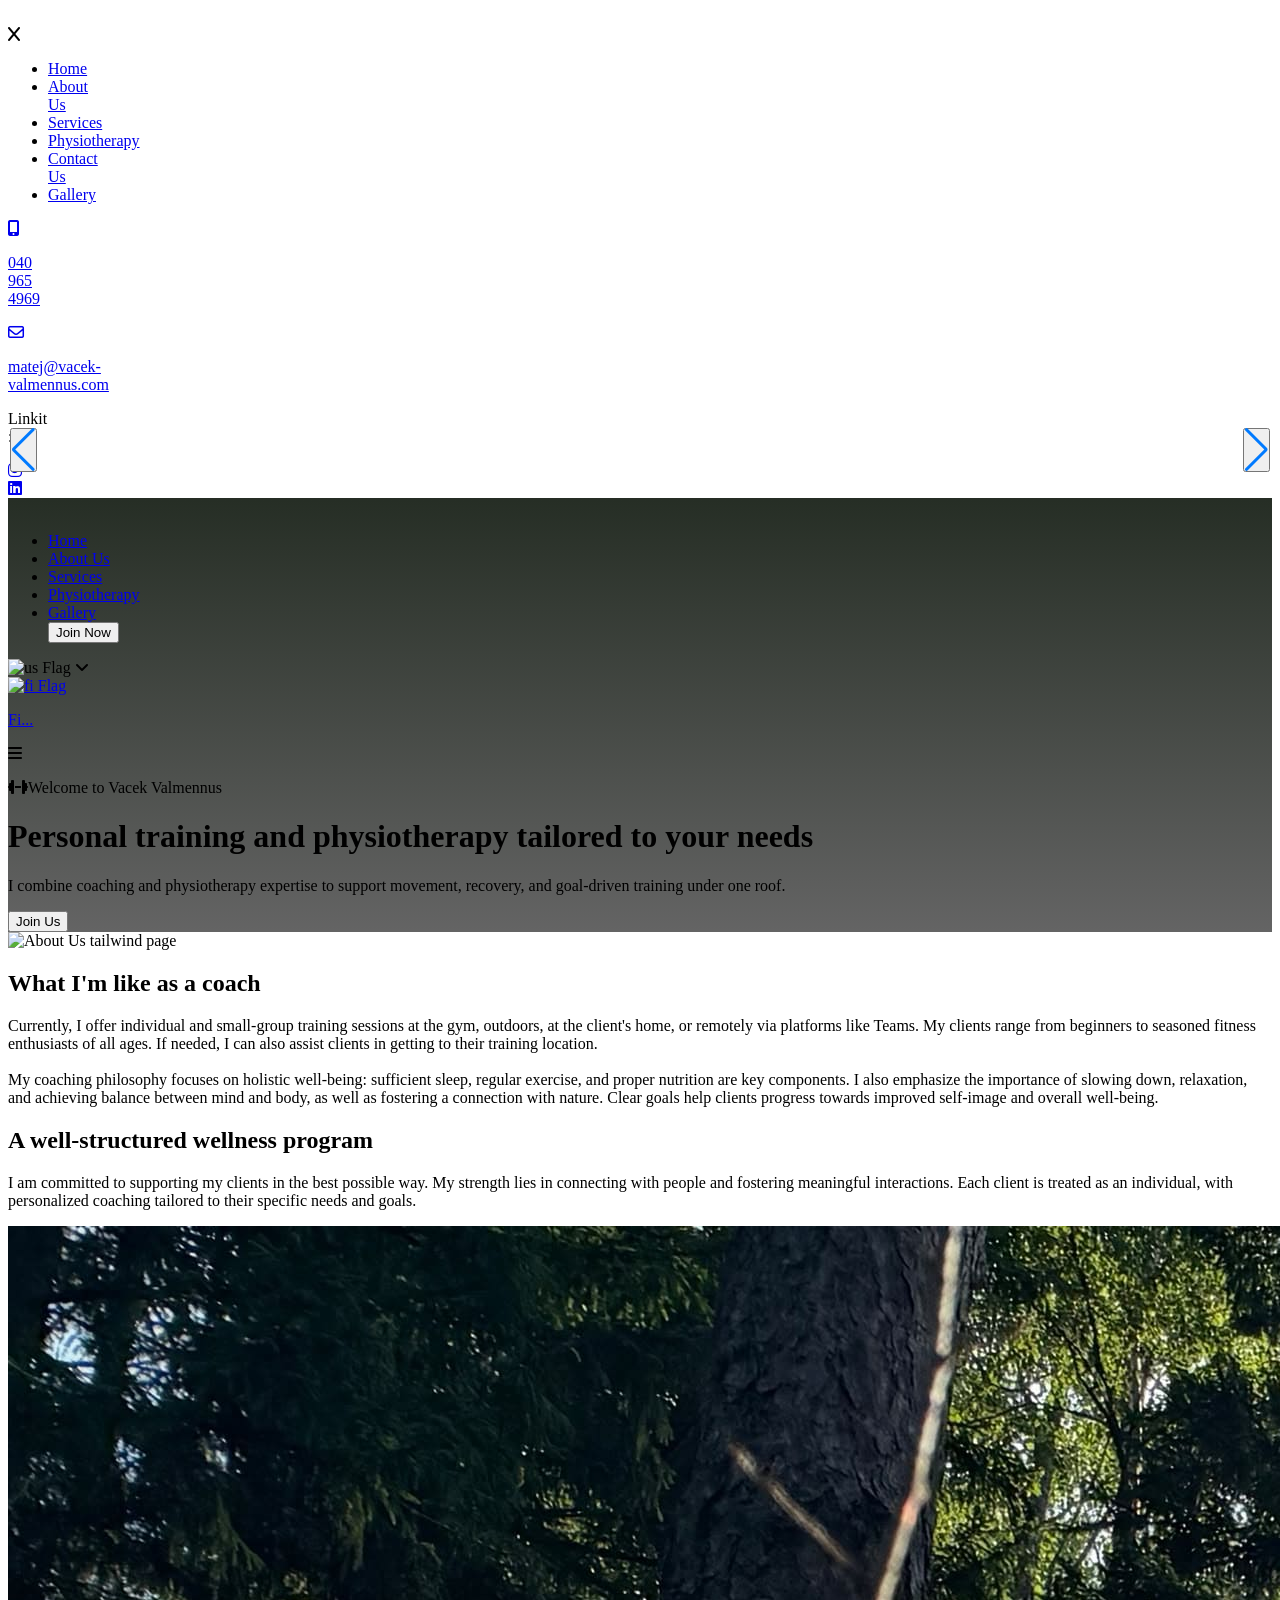
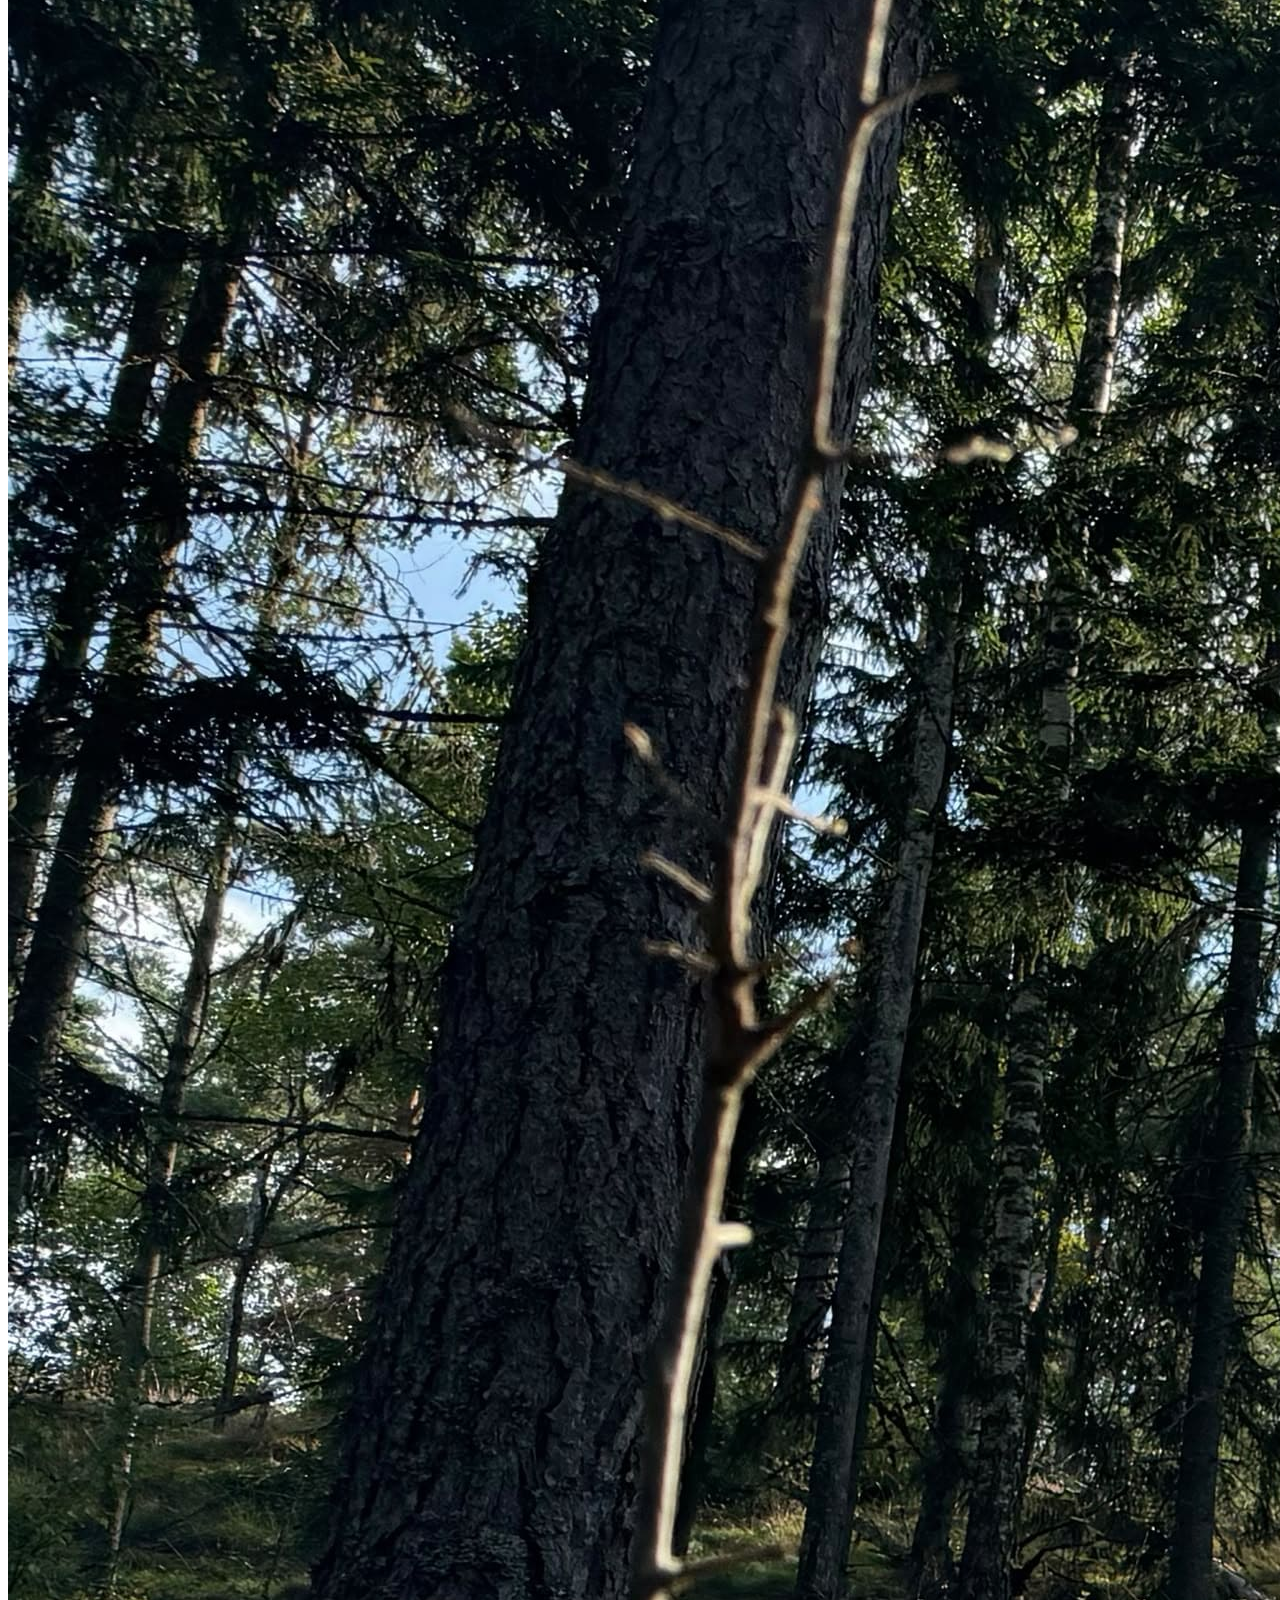
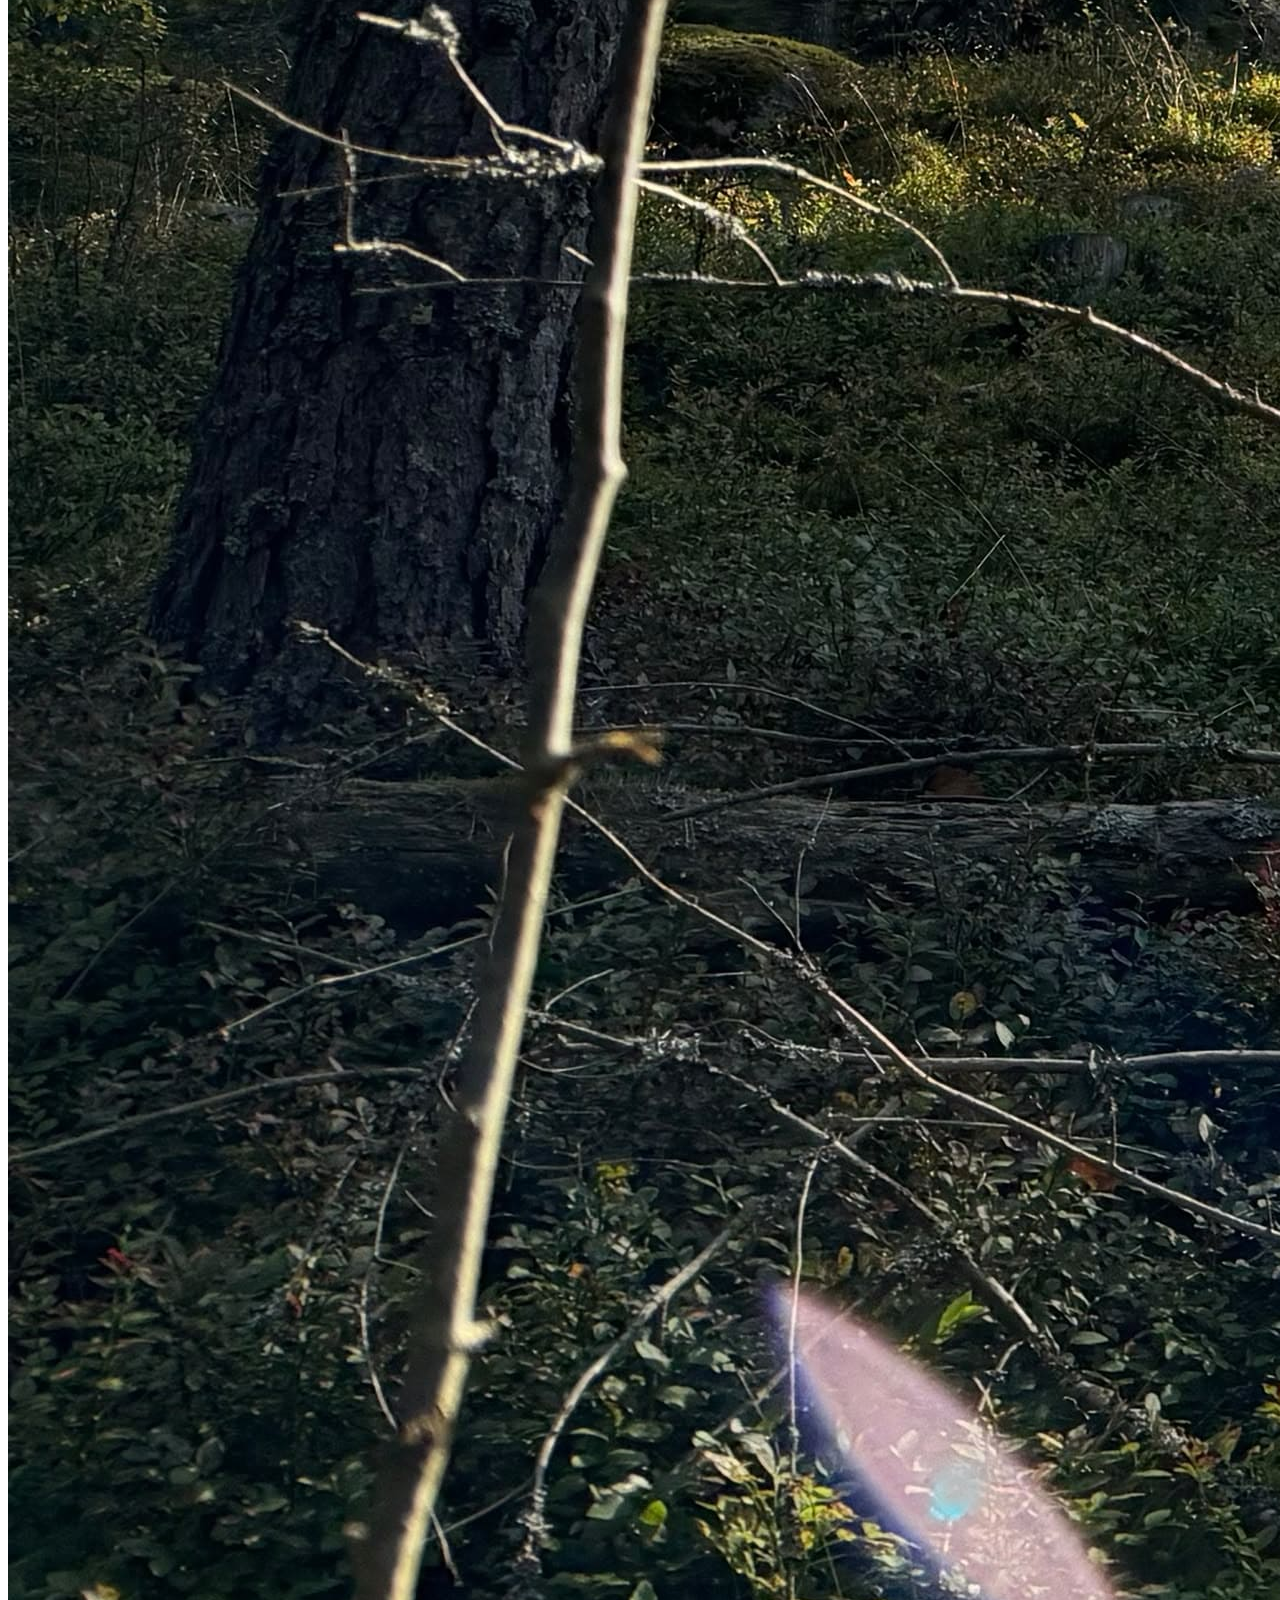
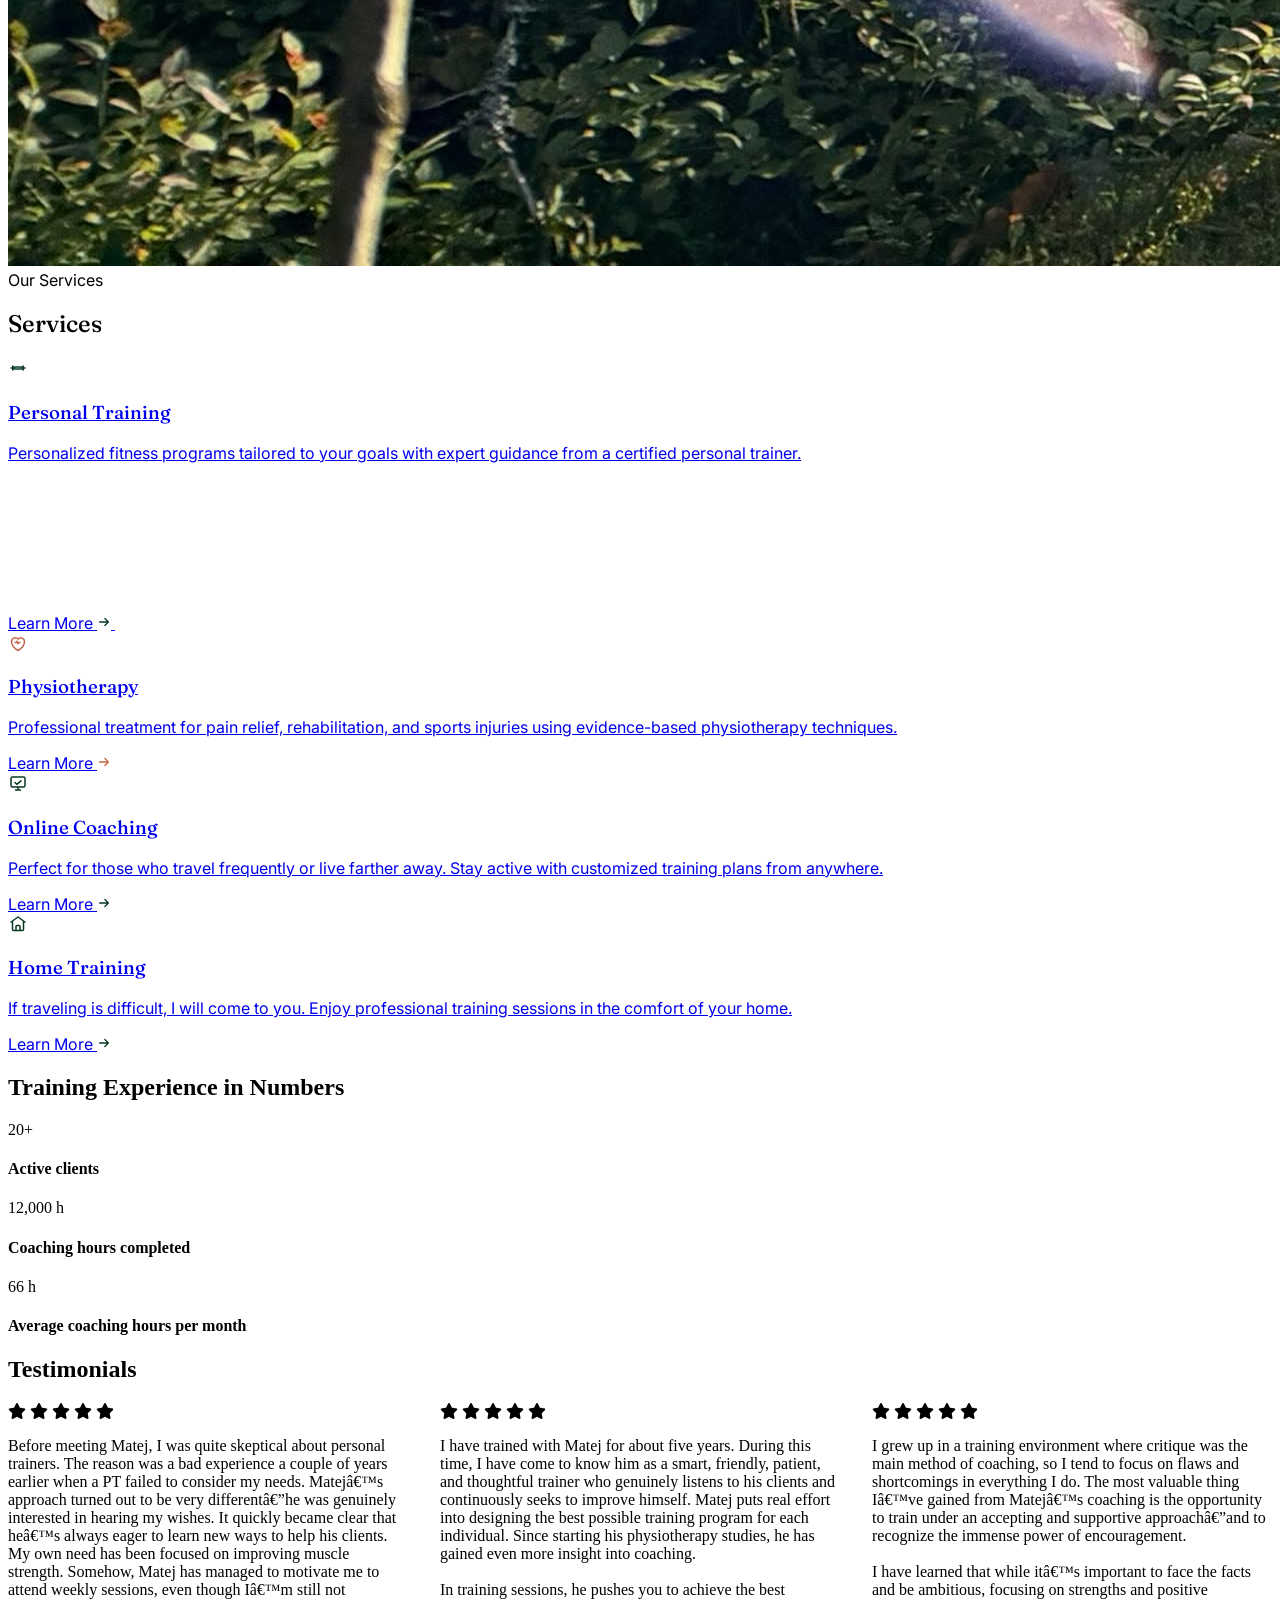
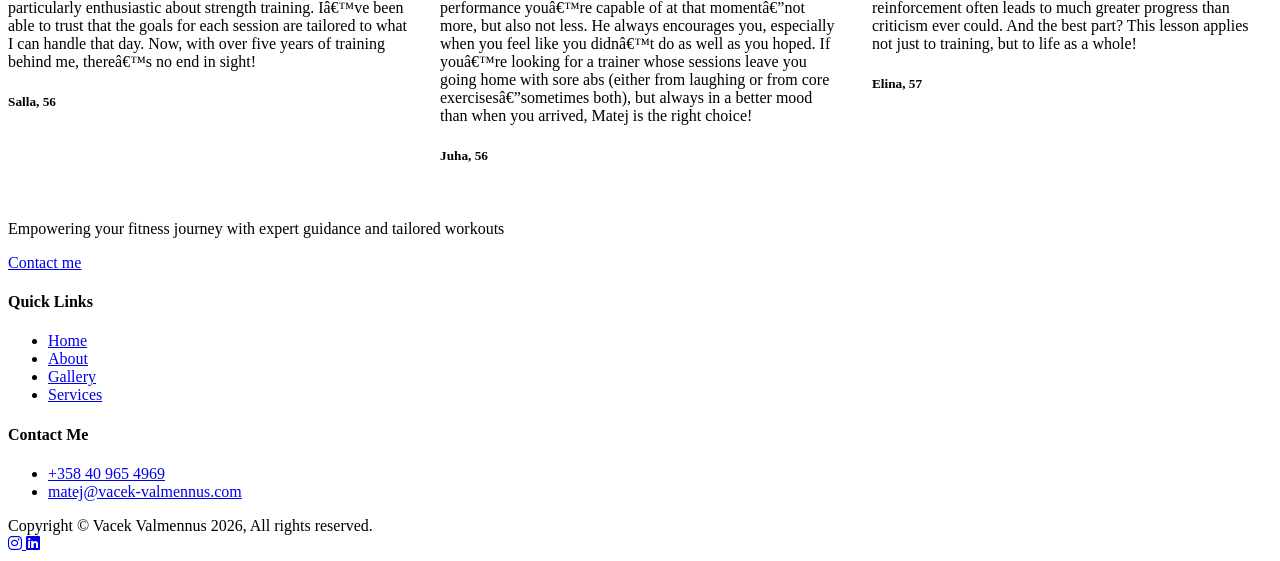
==== commit 3ba9bb0e: "add images" ====
--- a/En/index.html
+++ b/En/index.html
@@ -1,4 +1,4 @@
-﻿<!DOCTYPE html>
+<!DOCTYPE html>
 <html lang="en">
 
 <head>
@@ -240,8 +240,8 @@
                     </div>
                 </div>
                 <div class="img-box ">
-                    <img src="https://img.freepik.com/premium-photo/grass-wallpaper-used-create-nature-inspired-accent-home-office-workspace_1234738-125592.jpg?ga=GA1.1.531072994.1739288507&semt=ais_hybrid"
-                        alt="About Us tailwind page" class="hidden w-full rounded-lg lg:block object-cover">
+                    <img src="../Docs/Assets/new-images/3.jpeg"
+                        alt="Finnish Nature - Vacek Valmennus" class="hidden w-full rounded-lg lg:block object-cover max-h-[420px]">
                 </div>
             </div>
         </div>
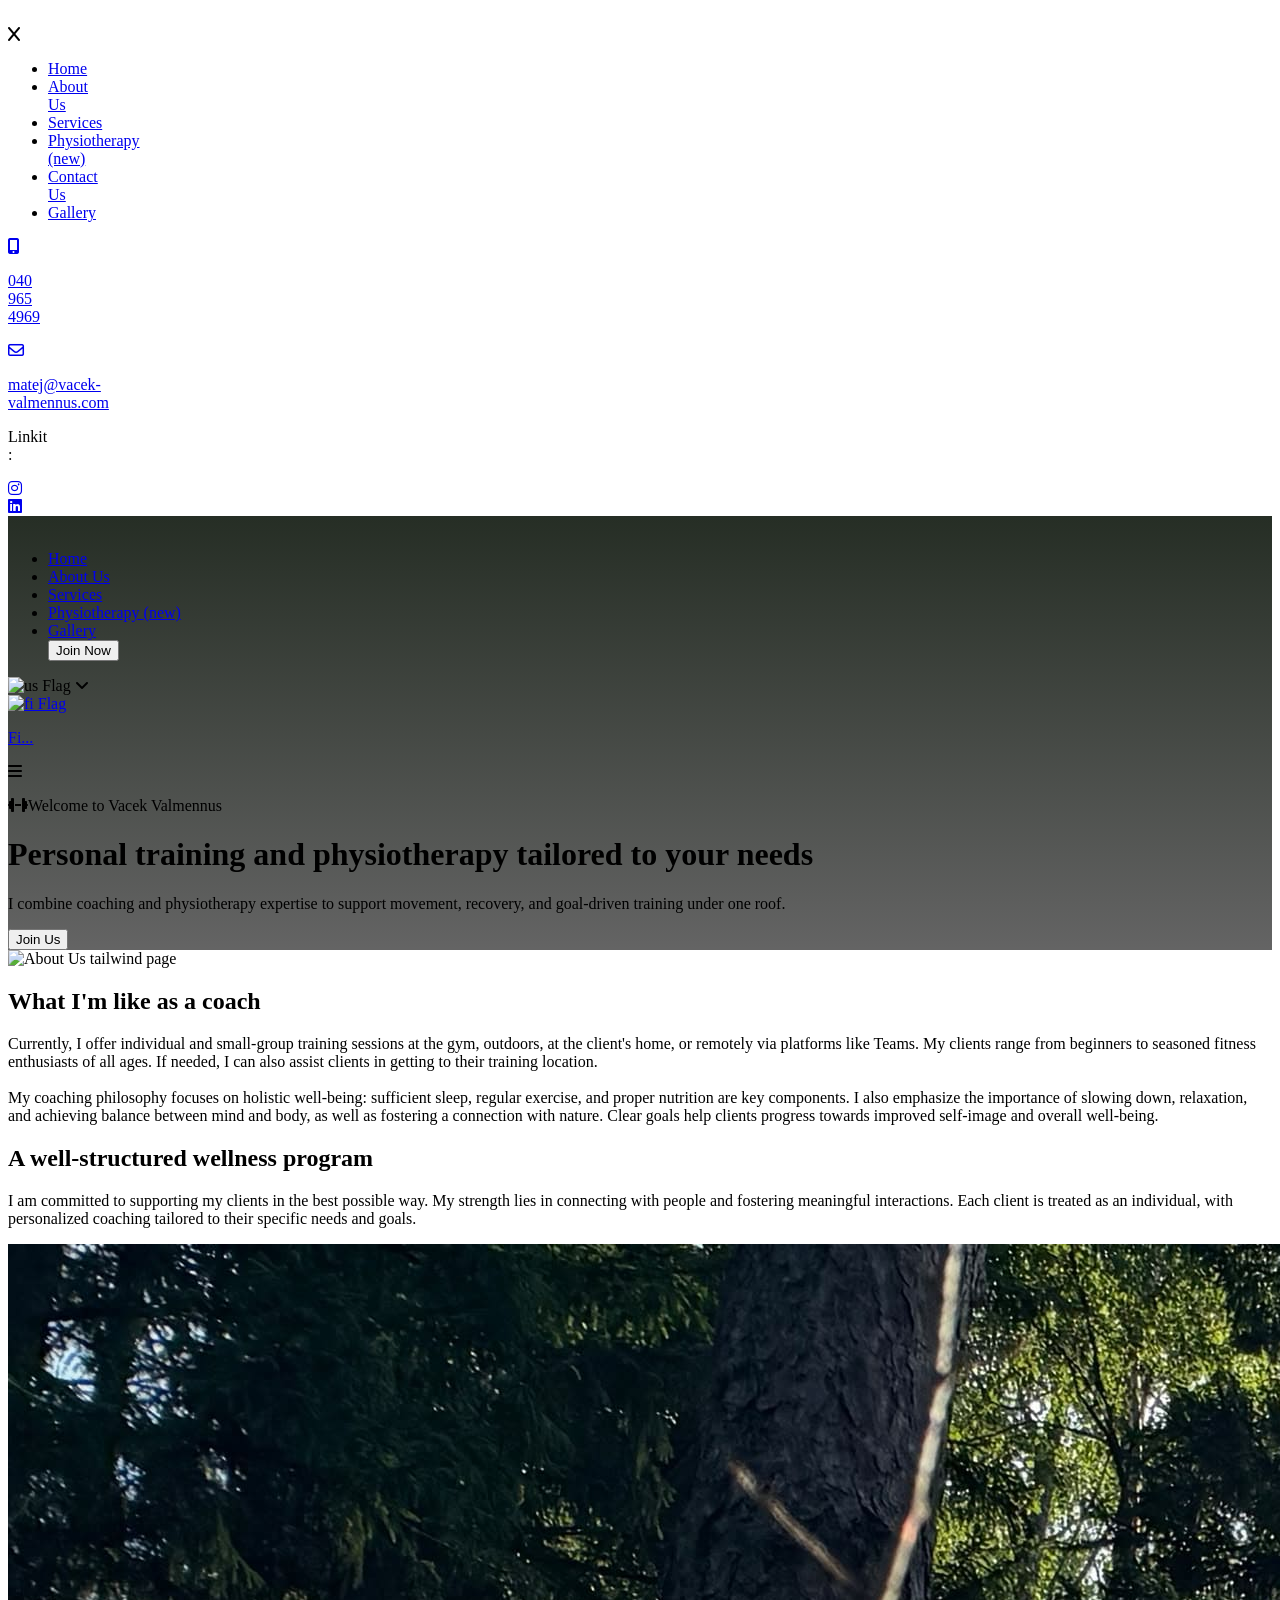
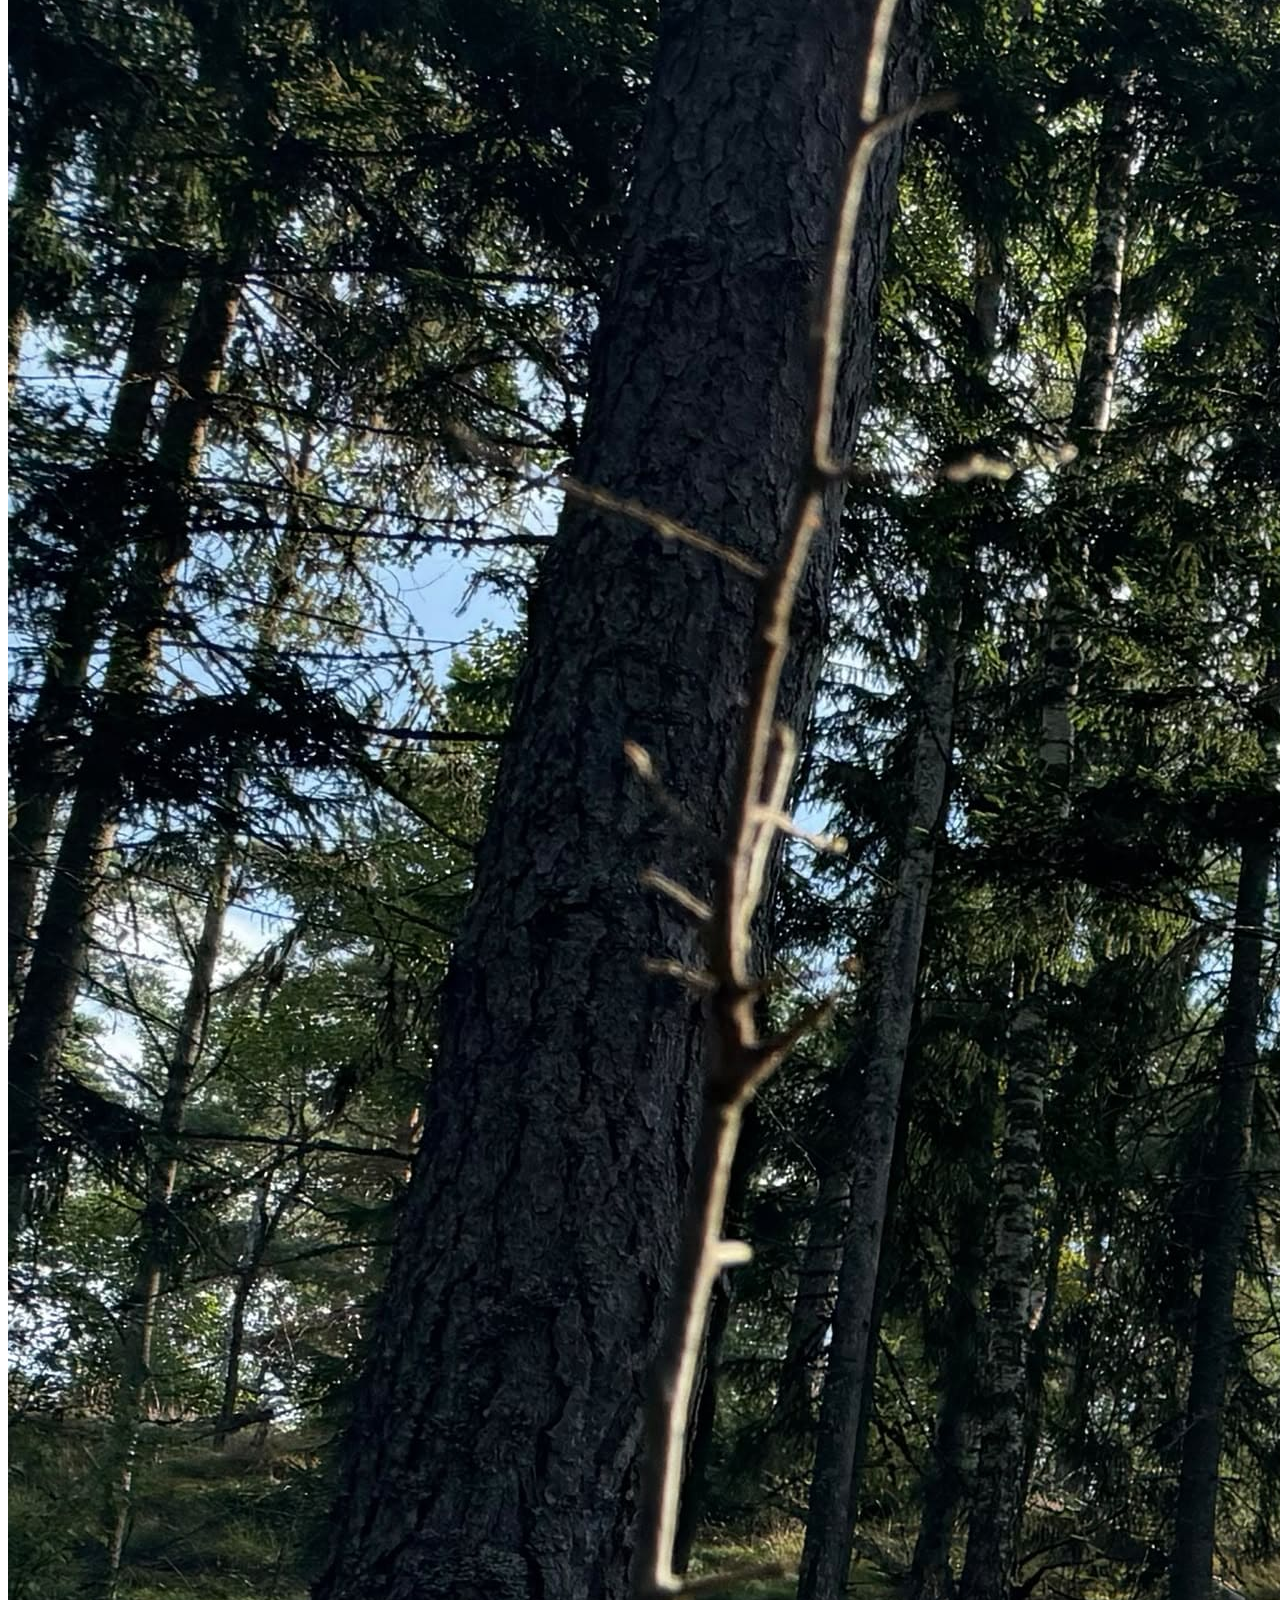
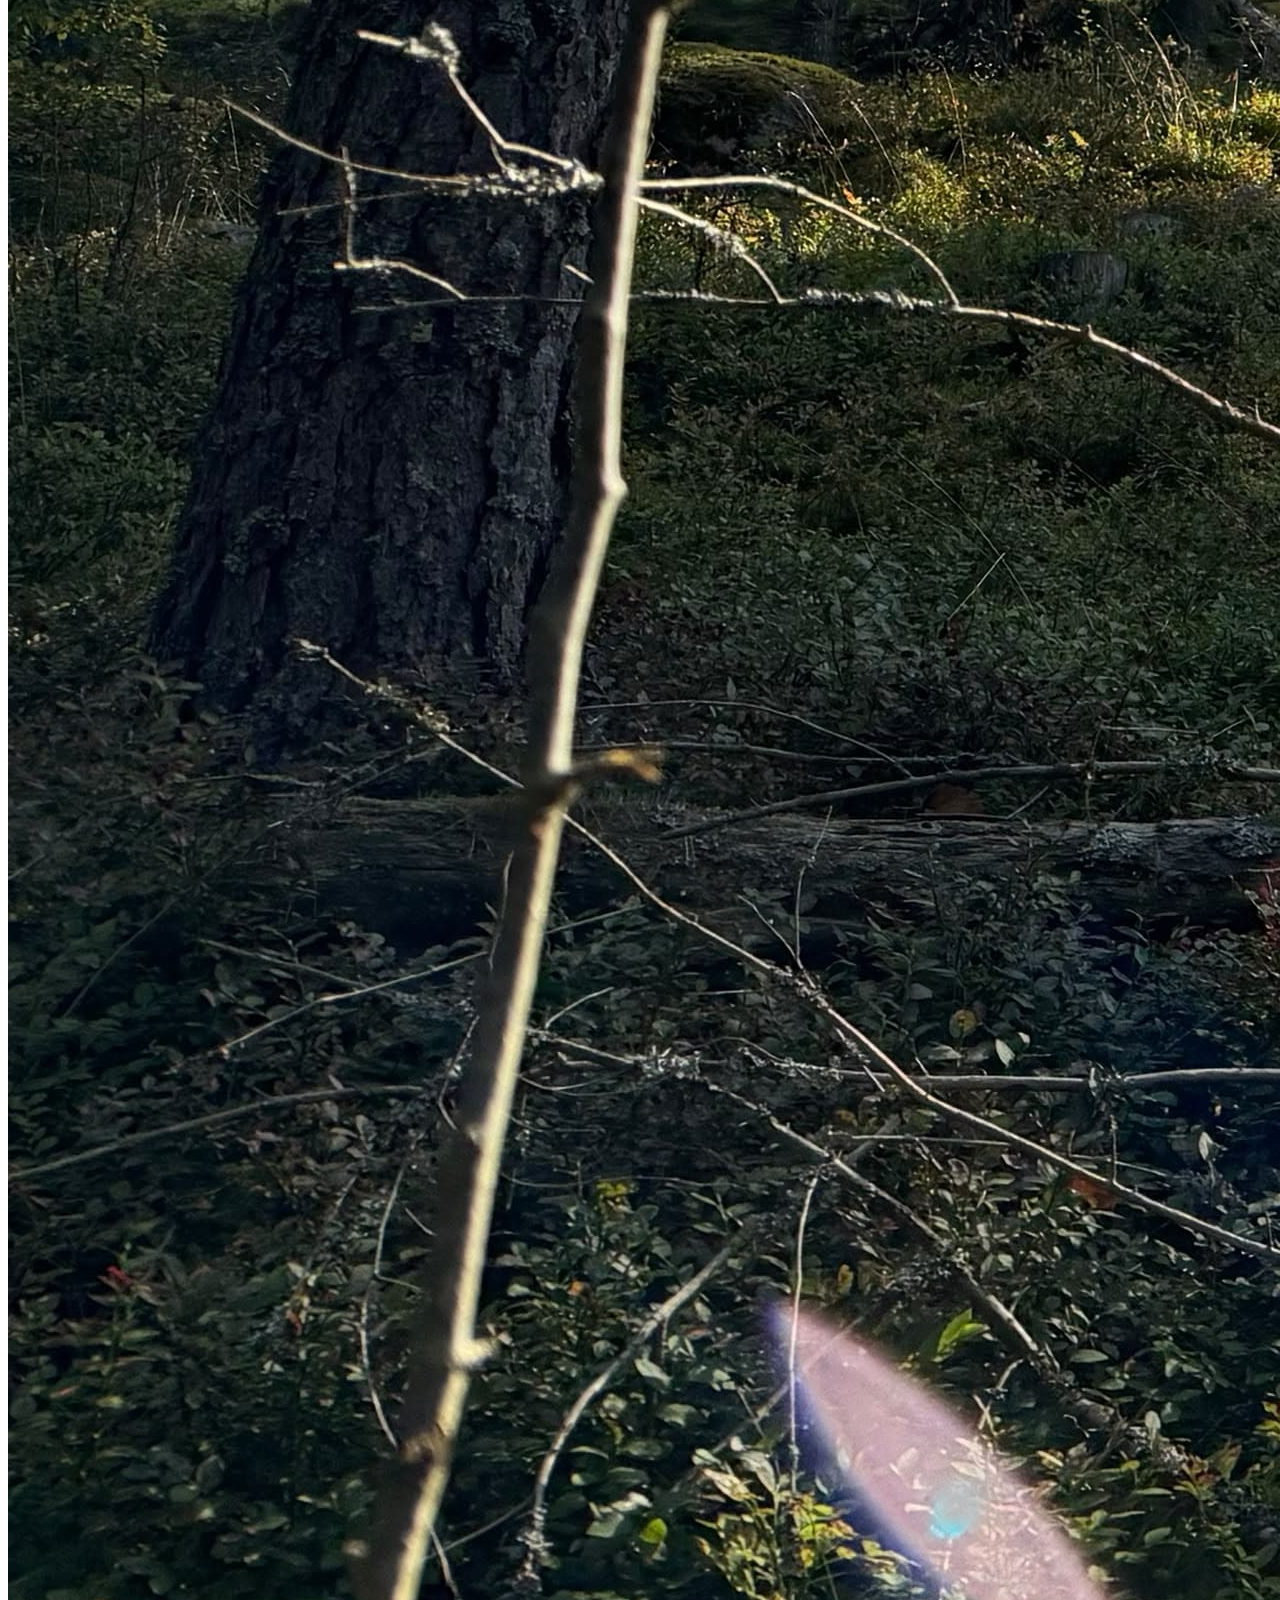
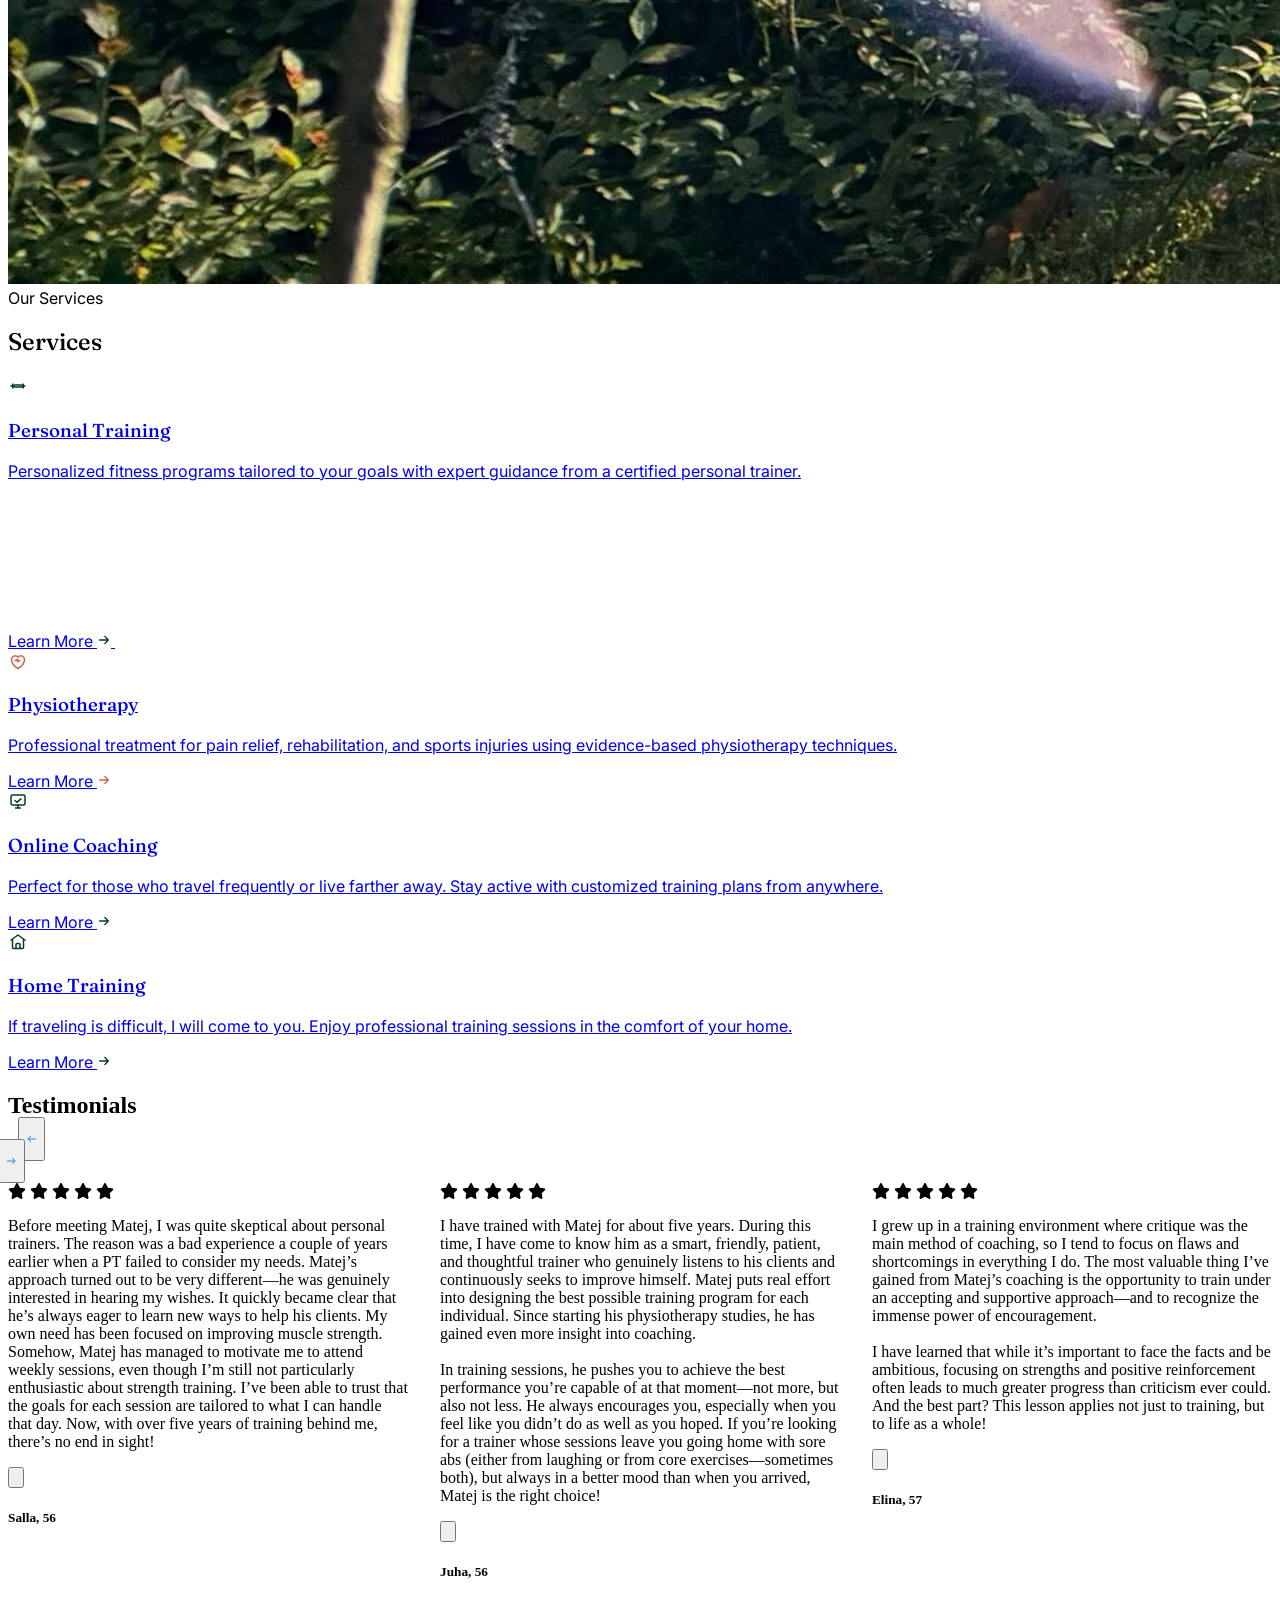
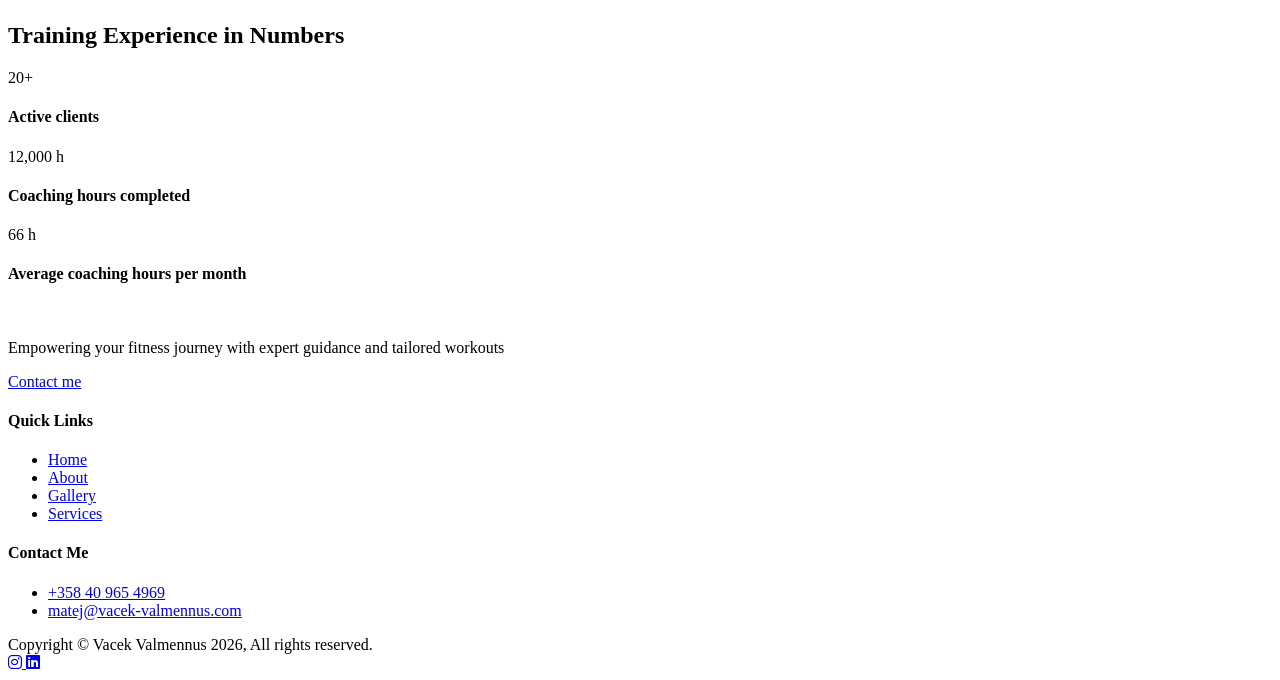
==== commit bf9577b3: "Testimonials set up add" ====
--- a/En/index.html
+++ b/En/index.html
@@ -64,7 +64,7 @@
                             Services</a>
                     </li>
                     <li> <a href="./physiotherapy.html" class="hover:text-[#0a3a22] transition-all duration-500">
-                            Physiotherapy</a>
+                            Physiotherapy <span class="text-xs text-[#0a3a22]/70 font-normal">(new)</span></a>
                     </li>
                     <li> <a href="./contactUs.html" class="hover:text-[#0a3a22] transition-all duration-500">
                             Contact
@@ -129,7 +129,7 @@
                                 Services</a></li>
                         <li> <a href="./physiotherapy.html"
                                 class="hover:text-[#c0ffdd] text-white cursor-pointer transition-all duration-500">
-                                Physiotherapy</a></li>
+                                Physiotherapy <span class="text-xs text-[#c0ffdd] font-normal">(new)</span></a></li>
                         <li> <a href="./gallery.html"
                                 class="hover:text-[#c0ffdd] text-white cursor-pointer transition-all duration-500">
                                 Gallery</a></li>
@@ -240,8 +240,8 @@
                     </div>
                 </div>
                 <div class="img-box ">
-                    <img src="../Docs/Assets/new-images/3.jpeg"
-                        alt="Finnish Nature - Vacek Valmennus" class="hidden w-full rounded-lg lg:block object-cover max-h-[420px]">
+                    <img src="../Docs/Assets/new-images/3.jpeg" alt="Finnish Nature - Vacek Valmennus"
+                        class="hidden w-full rounded-lg lg:block object-cover max-h-[420px]">
                 </div>
             </div>
         </div>
@@ -391,56 +391,6 @@
         </div>
     </section>
 
-    <!-- numbers -->
-
-    <section class=" pb-8 md:pt-16 pt-8 bg-white">
-        <div class="mx-auto max-w-7xl px-4 sm:px-6 lg:px-8">
-            <h2 class="font-manrope text-4xl text-center text-gray-900 font-bold md:mb-14 mb-8">Training <span
-                    class="text-[#0a3a22]">Experience</span> in Numbers
-            </h2>
-            <div class="flex text-center flex-col gap-5 xl:gap-8 lg:flex-row lg:justify-between">
-                <!-- Progress Improvement Card -->
-                <div
-                    class="w-full max-lg:max-w-2xl mx-auto lg:mx-0 lg:w-1/3 bg-white p-6 rounded-2xl shadow-md shadow-gray-100">
-                    <div class="flex flex-col justify-center items-center gap-3">
-                        <div class="font-manrope text-2xl font-bold text-[#0a3a22]">
-                            20+
-                        </div>
-                        <div class="flex-1">
-                            <h4 class="text-xl text-gray-800 font-semibold mb-2">Active clients</h4>
-                        </div>
-                    </div>
-                </div>
-                <div
-                    class="w-full max-lg:max-w-2xl mx-auto lg:mx-0 lg:w-1/3 bg-white p-6 rounded-2xl shadow-md shadow-gray-100">
-                    <div class="flex flex-col justify-center items-center gap-3">
-                        <div class="font-manrope text-2xl font-bold text-[#0a3a22]">
-                            12,000 h
-                        </div>
-                        <div class="flex-1">
-                            <h4 class="text-xl text-gray-800 font-semibold mb-2">Coaching hours completed</h4>
-                        </div>
-                    </div>
-                </div>
-                <div
-                    class="w-full max-lg:max-w-2xl mx-auto lg:mx-0 lg:w-1/3 bg-white p-6 rounded-2xl shadow-md shadow-gray-100">
-                    <div class="flex flex-col justify-center items-center gap-3">
-                        <div class="font-manrope text-2xl font-bold text-[#0a3a22]">
-                            66 h
-
-                        </div>
-                        <div class="flex-1">
-                            <h4 class="text-xl text-gray-800 font-semibold mb-2">Average coaching hours per month
-                            </h4>
-                        </div>
-                    </div>
-                </div>
-
-
-            </div>
-
-        </div>
-    </section>
 
     <!-- Testimonials -->
 
@@ -477,100 +427,117 @@
             <!--Slider wrapper-->
             <div class="lg:flex grid grid-cols-1 md:grid-cols-2 justify-center items-center gap-8 swiper mySwiper">
                 <div class="swiper-wrapper">
-                    <div
+                    <!-- Slide 1: Juha -->
+                    <div x-data="{ expanded: false }"
                         class="swiper-slide group bg-white border border-solid h-auto border-gray-300 rounded-2xl p-6 transition-all duration-500 w-full hover:border-[#0a3a22] slide-active:border-[#0a3a22]">
                         <div
-                            class="flex items-center mb-9 gap-2 text-amber-500 transition-all duration-500  group-hover:text-[#0a3a22] swiper-slide-active:text-[#0a3a22]">
-                            <i class="fa-solid fa-star"></i>
-                            <i class="fa-solid fa-star"></i>
-                            <i class="fa-solid fa-star"></i>
-                            <i class="fa-solid fa-star"></i>
-                            <i class="fa-solid fa-star"></i>
-                        </div>
-                        <p class="text-sm text-gray-500 transition-all duration-500 mb-9 group-hover:text-gray-800 ">
+                            class="flex items-center mb-6 gap-2 text-amber-500 transition-all duration-500 group-hover:text-[#0a3a22] swiper-slide-active:text-[#0a3a22]">
+                            <i class="fa-solid fa-star"></i>
+                            <i class="fa-solid fa-star"></i>
+                            <i class="fa-solid fa-star"></i>
+                            <i class="fa-solid fa-star"></i>
+                            <i class="fa-solid fa-star"></i>
+                        </div>
+                        <p :class="expanded ? '' : 'line-clamp-4'" class="text-sm text-gray-500 transition-all duration-500 mb-3 group-hover:text-gray-800">
                             I have trained with Matej for about five years. During this time, I have come to know him
                             as a smart, friendly, patient, and thoughtful trainer who genuinely listens to his clients
                             and continuously seeks to improve himself. Matej puts real effort into designing the best
                             possible training program for each individual. Since starting his physiotherapy studies, he
                             has gained even more insight into coaching.
                             <br><br>
-                            In training sessions, he pushes you to achieve the best performance youâ€™re capable of at
-                            that momentâ€”not more, but also not less. He always encourages you, especially when you
-                            feel
-                            like you didnâ€™t do as well as you hoped. If youâ€™re looking for a trainer whose sessions
-                            leave you going home with sore abs (either from laughing or from core exercisesâ€”sometimes
+                            In training sessions, he pushes you to achieve the best performance you’re capable of at
+                            that moment—not more, but also not less. He always encourages you, especially when you
+                            feel like you didn’t do as well as you hoped. If you’re looking for a trainer whose sessions
+                            leave you going home with sore abs (either from laughing or from core exercises—sometimes
                             both), but always in a better mood than when you arrived, Matej is the right choice!
                         </p>
+                        <button @click="expanded = !expanded" class="mb-6 text-xs font-semibold text-[#0a3a22] hover:underline cursor-pointer flex items-center gap-1 focus:outline-none">
+                            <span x-text="expanded ? 'Show less' : 'Read more'"></span>
+                            <i class="fa-solid" :class="expanded ? 'fa-chevron-up' : 'fa-chevron-down'"></i>
+                        </button>
                         <h5
-                            class="text-gray-900 font-medium transition-all duration-500  group-hover:text-[#0a3a22] swiper-slide-active:text-[#0a3a22]">
+                            class="text-gray-900 font-medium transition-all duration-500 group-hover:text-[#0a3a22] swiper-slide-active:text-[#0a3a22]">
                             Juha, 56</h5>
                     </div>
-                    <div
-                        class="swiper-slide group bg-white border border-solid border-gray-300 rounded-2xl p-6 transition-all duration-500 w-full hover:border-[#0a3a22] slide-active:border-[#0a3a22]">
+
+                    <!-- Slide 2: Elina -->
+                    <div x-data="{ expanded: false }"
+                        class="swiper-slide group bg-white border border-solid h-auto border-gray-300 rounded-2xl p-6 transition-all duration-500 w-full hover:border-[#0a3a22] slide-active:border-[#0a3a22]">
                         <div
-                            class="flex items-center mb-9 gap-2 text-amber-500 transition-all duration-500  group-hover:text-[#0a3a22] swiper-slide-active:text-[#0a3a22]">
-                            <i class="fa-solid fa-star"></i>
-                            <i class="fa-solid fa-star"></i>
-                            <i class="fa-solid fa-star"></i>
-                            <i class="fa-solid fa-star"></i>
-                            <i class="fa-solid fa-star"></i>
-                        </div>
-                        <p class="text-sm text-gray-500 transition-all duration-500 mb-9 group-hover:text-gray-800 ">
+                            class="flex items-center mb-6 gap-2 text-amber-500 transition-all duration-500 group-hover:text-[#0a3a22] swiper-slide-active:text-[#0a3a22]">
+                            <i class="fa-solid fa-star"></i>
+                            <i class="fa-solid fa-star"></i>
+                            <i class="fa-solid fa-star"></i>
+                            <i class="fa-solid fa-star"></i>
+                            <i class="fa-solid fa-star"></i>
+                        </div>
+                        <p :class="expanded ? '' : 'line-clamp-4'" class="text-sm text-gray-500 transition-all duration-500 mb-3 group-hover:text-gray-800">
                             I grew up in a training environment where critique was the main method of coaching, so I
-                            tend to focus on flaws and shortcomings in everything I do. The most valuable thing Iâ€™ve
-                            gained from Matejâ€™s coaching is the opportunity to train under an accepting and supportive
-                            approachâ€”and to recognize the immense power of encouragement.
+                            tend to focus on flaws and shortcomings in everything I do. The most valuable thing I’ve
+                            gained from Matej’s coaching is the opportunity to train under an accepting and supportive
+                            approach—and to recognize the immense power of encouragement.
                             <br><br>
-                            I have learned that while itâ€™s important to face the facts and be ambitious, focusing
+                            I have learned that while it’s important to face the facts and be ambitious, focusing
                             on strengths and positive reinforcement often leads to much greater progress than criticism
                             ever could. And the best part? This lesson applies not just to training, but to life as a
                             whole!
                         </p>
+                        <button @click="expanded = !expanded" class="mb-6 text-xs font-semibold text-[#0a3a22] hover:underline cursor-pointer flex items-center gap-1 focus:outline-none">
+                            <span x-text="expanded ? 'Show less' : 'Read more'"></span>
+                            <i class="fa-solid" :class="expanded ? 'fa-chevron-up' : 'fa-chevron-down'"></i>
+                        </button>
                         <div class="flex items-center gap-5">
                             <h5
-                                class="text-gray-900 font-medium transition-all duration-500  group-hover:text-[#0a3a22] swiper-slide-active:text-[#0a3a22]">
+                                class="text-gray-900 font-medium transition-all duration-500 group-hover:text-[#0a3a22] swiper-slide-active:text-[#0a3a22]">
                                 Elina, 57
                             </h5>
                         </div>
                     </div>
-                    <div
-                        class="swiper-slide group bg-white border border-solid border-gray-300 rounded-2xl p-6 transition-all duration-500 w-full hover:border-[#0a3a22] slide-active:border-[#0a3a22]">
+
+                    <!-- Slide 3: Mikki -->
+                    <div x-data="{ expanded: false }"
+                        class="swiper-slide group bg-white border border-solid h-auto border-gray-300 rounded-2xl p-6 transition-all duration-500 w-full hover:border-[#0a3a22] slide-active:border-[#0a3a22]">
                         <div
-                            class="flex items-center mb-9 gap-2 text-amber-500 transition-all duration-500  group-hover:text-[#0a3a22] swiper-slide-active:text-[#0a3a22]">
-                            <i class="fa-solid fa-star"></i>
-                            <i class="fa-solid fa-star"></i>
-                            <i class="fa-solid fa-star"></i>
-                            <i class="fa-solid fa-star"></i>
-                            <i class="fa-solid fa-star"></i>
-                        </div>
-                        <p class="text-sm text-gray-500 transition-all duration-500 mb-9 group-hover:text-gray-800 ">
+                            class="flex items-center mb-6 gap-2 text-amber-500 transition-all duration-500 group-hover:text-[#0a3a22] swiper-slide-active:text-[#0a3a22]">
+                            <i class="fa-solid fa-star"></i>
+                            <i class="fa-solid fa-star"></i>
+                            <i class="fa-solid fa-star"></i>
+                            <i class="fa-solid fa-star"></i>
+                            <i class="fa-solid fa-star"></i>
+                        </div>
+                        <p :class="expanded ? '' : 'line-clamp-4'" class="text-sm text-gray-500 transition-all duration-500 mb-3 group-hover:text-gray-800">
                             Matej takes care of my well-being and work capacity by coaching me in skills where my
-                            progress has been incredibleâ€”things I never even knew I could do.
+                            progress has been incredible—things I never even knew I could do.
                             <br><br>
                             Beyond maintaining physical fitness, Matej is incredibly friendly and, perhaps without even
-                            realizing it, contributes not only to muscle recovery but also to mentalÂ well-being!
+                            realizing it, contributes not only to muscle recovery but also to mental well-being!
                         </p>
+                        <button @click="expanded = !expanded" class="mb-6 text-xs font-semibold text-[#0a3a22] hover:underline cursor-pointer flex items-center gap-1 focus:outline-none">
+                            <span x-text="expanded ? 'Show less' : 'Read more'"></span>
+                            <i class="fa-solid" :class="expanded ? 'fa-chevron-up' : 'fa-chevron-down'"></i>
+                        </button>
                         <div class="flex items-center gap-5">
                             <h5
-                                class="text-gray-900 font-medium transition-all duration-500  group-hover:text-[#0a3a22] swiper-slide-active:text-[#0a3a22]">
+                                class="text-gray-900 font-medium transition-all duration-500 group-hover:text-[#0a3a22] swiper-slide-active:text-[#0a3a22]">
                                 Mikki, 37</h5>
                         </div>
                     </div>
-                    <div
-                        class="swiper-slide group bg-white border border-solid border-gray-300 rounded-2xl p-6 transition-all duration-500 w-full hover:border-[#0a3a22] ">
+
+                    <!-- Slide 4: Mirja -->
+                    <div x-data="{ expanded: false }"
+                        class="swiper-slide group bg-white border border-solid h-auto border-gray-300 rounded-2xl p-6 transition-all duration-500 w-full hover:border-[#0a3a22]">
                         <div
-                            class="flex items-center mb-9 gap-2 text-amber-500 transition-all duration-500  group-hover:text-[#0a3a22] swiper-slide-active:text-[#0a3a22]">
-                            <i class="fa-solid fa-star"></i>
-                            <i class="fa-solid fa-star"></i>
-                            <i class="fa-solid fa-star"></i>
-                            <i class="fa-solid fa-star"></i>
-                            <i class="fa-solid fa-star"></i>
-                        </div>
-                        <p class="text-sm text-gray-500 transition-all duration-500 mb-9 group-hover:text-gray-800 ">
+                            class="flex items-center mb-6 gap-2 text-amber-500 transition-all duration-500 group-hover:text-[#0a3a22] swiper-slide-active:text-[#0a3a22]">
+                            <i class="fa-solid fa-star"></i>
+                            <i class="fa-solid fa-star"></i>
+                            <i class="fa-solid fa-star"></i>
+                            <i class="fa-solid fa-star"></i>
+                            <i class="fa-solid fa-star"></i>
+                        </div>
+                        <p :class="expanded ? '' : 'line-clamp-4'" class="text-sm text-gray-500 transition-all duration-500 mb-3 group-hover:text-gray-800">
                             I have been training with Matej for about 12 years. He is very people-oriented and present
                             in every session. Interacting with him is always rewarding. Matej takes care of the whole
-                            personâ€”both body and mind!
-
+                            person—both body and mind!
                             <br><br>
                             His professionalism is reflected in his genuine interest, solution-focused approach,
                             excellent coaching skills, encouragement, motivation, support, acceptance, and flexibility
@@ -578,6 +545,10 @@
                             <br><br>
                             I feel truly fortunate to have met a coach like Matej!
                         </p>
+                        <button @click="expanded = !expanded" class="mb-6 text-xs font-semibold text-[#0a3a22] hover:underline cursor-pointer flex items-center gap-1 focus:outline-none">
+                            <span x-text="expanded ? 'Show less' : 'Read more'"></span>
+                            <i class="fa-solid" :class="expanded ? 'fa-chevron-up' : 'fa-chevron-down'"></i>
+                        </button>
                         <div class="flex items-center gap-5">
                             <h5
                                 class="text-gray-900 font-medium transition-all duration-500 group-hover:text-[#0a3a22] swiper-slide-active:text-[#0a3a22]">
@@ -585,28 +556,33 @@
                             </h5>
                         </div>
                     </div>
-                    <div
-                        class="swiper-slide group bg-white border border-solid border-gray-300 rounded-2xl p-6 transition-all duration-500 w-full hover:border-[#0a3a22] ">
+
+                    <!-- Slide 5: Pekka -->
+                    <div x-data="{ expanded: false }"
+                        class="swiper-slide group bg-white border border-solid h-auto border-gray-300 rounded-2xl p-6 transition-all duration-500 w-full hover:border-[#0a3a22]">
                         <div
-                            class="flex items-center mb-9 gap-2 text-amber-500 transition-all duration-500  group-hover:text-[#0a3a22] swiper-slide-active:text-[#0a3a22]">
-                            <i class="fa-solid fa-star"></i>
-                            <i class="fa-solid fa-star"></i>
-                            <i class="fa-solid fa-star"></i>
-                            <i class="fa-solid fa-star"></i>
-                            <i class="fa-solid fa-star"></i>
-                        </div>
-                        <p class="text-sm text-gray-500 transition-all duration-500 mb-9 group-hover:text-gray-800 ">
+                            class="flex items-center mb-6 gap-2 text-amber-500 transition-all duration-500 group-hover:text-[#0a3a22] swiper-slide-active:text-[#0a3a22]">
+                            <i class="fa-solid fa-star"></i>
+                            <i class="fa-solid fa-star"></i>
+                            <i class="fa-solid fa-star"></i>
+                            <i class="fa-solid fa-star"></i>
+                            <i class="fa-solid fa-star"></i>
+                        </div>
+                        <p :class="expanded ? '' : 'line-clamp-4'" class="text-sm text-gray-500 transition-all duration-500 mb-3 group-hover:text-gray-800">
                             Since movement is essential for older individuals as well, I started going to the gym
                             towards the end of the last decade to maintain my mobility and quality of life. When my
                             first trainer moved on to other work about four years ago, he recommended Matej to me. Since
-                            then, Matej has kept me moving during our regular sessions. We donâ€™t just lift heavy
+                            then, Matej has kept me moving during our regular sessions. We don’t just lift heavy
                             weights, but the focus is largely on stretching, balance exercises, and strength training
                             using my own body weight. Of course, every now and then we lift weights too, but in
                             moderation. During the sessions, we also talk about everyday matters, and often we solve
-                            some of my IT-related problems as well. I can sincerely recommend Matejâ€™s services to both
-                            younger and older individualsâ€”he is a professional, punctual coach, and a
-                            pleasantÂ person.
+                            some of my IT-related problems as well. I can sincerely recommend Matej’s services to both
+                            younger and older individuals—he is a professional, punctual coach, and a pleasant person.
                         </p>
+                        <button @click="expanded = !expanded" class="mb-6 text-xs font-semibold text-[#0a3a22] hover:underline cursor-pointer flex items-center gap-1 focus:outline-none">
+                            <span x-text="expanded ? 'Show less' : 'Read more'"></span>
+                            <i class="fa-solid" :class="expanded ? 'fa-chevron-up' : 'fa-chevron-down'"></i>
+                        </button>
                         <div class="flex items-center gap-5">
                             <h5
                                 class="text-gray-900 font-medium transition-all duration-500 group-hover:text-[#0a3a22] swiper-slide-active:text-[#0a3a22]">
@@ -614,25 +590,30 @@
                             </h5>
                         </div>
                     </div>
-                    <div
-                        class="swiper-slide group bg-white border border-solid border-gray-300 rounded-2xl p-6 transition-all duration-500 w-full hover:border-[#0a3a22] ">
+
+                    <!-- Slide 6: Jaana -->
+                    <div x-data="{ expanded: false }"
+                        class="swiper-slide group bg-white border border-solid h-auto border-gray-300 rounded-2xl p-6 transition-all duration-500 w-full hover:border-[#0a3a22]">
                         <div
-                            class="flex items-center mb-9 gap-2 text-amber-500 transition-all duration-500  group-hover:text-[#0a3a22] swiper-slide-active:text-[#0a3a22]">
-                            <i class="fa-solid fa-star"></i>
-                            <i class="fa-solid fa-star"></i>
-                            <i class="fa-solid fa-star"></i>
-                            <i class="fa-solid fa-star"></i>
-                            <i class="fa-solid fa-star"></i>
-                        </div>
-                        <p class="text-sm text-gray-500 transition-all duration-500 mb-9 group-hover:text-gray-800 ">
-                            Iâ€™ve been training with Matej for over 12 years now, and I still plan to continue on this
+                            class="flex items-center mb-6 gap-2 text-amber-500 transition-all duration-500 group-hover:text-[#0a3a22] swiper-slide-active:text-[#0a3a22]">
+                            <i class="fa-solid fa-star"></i>
+                            <i class="fa-solid fa-star"></i>
+                            <i class="fa-solid fa-star"></i>
+                            <i class="fa-solid fa-star"></i>
+                            <i class="fa-solid fa-star"></i>
+                        </div>
+                        <p :class="expanded ? '' : 'line-clamp-4'" class="text-sm text-gray-500 transition-all duration-500 mb-3 group-hover:text-gray-800">
+                            I’ve been training with Matej for over 12 years now, and I still plan to continue on this
                             path. <br> Over the years, Matej has made me fall in love with exercise again. He excels at
                             motivating, guiding, and challenging me in various ways, always in line with our shared
-                            goals and with safety in mind. Our sessions have included amazing workoutsâ€”sometimes
+                            goals and with safety in mind. Our sessions have included amazing workouts—sometimes
                             nurturing both body and mind, and other times pushing my physical endurance almost to its
-                            limits. <br> All in all, I deeply appreciate Matejâ€™s holistic coaching style.
-
+                            limits. <br> All in all, I deeply appreciate Matej’s holistic coaching style.
                         </p>
+                        <button @click="expanded = !expanded" class="mb-6 text-xs font-semibold text-[#0a3a22] hover:underline cursor-pointer flex items-center gap-1 focus:outline-none">
+                            <span x-text="expanded ? 'Show less' : 'Read more'"></span>
+                            <i class="fa-solid" :class="expanded ? 'fa-chevron-up' : 'fa-chevron-down'"></i>
+                        </button>
                         <div class="flex items-center gap-5">
                             <h5
                                 class="text-gray-900 font-medium transition-all duration-500 group-hover:text-[#0a3a22] swiper-slide-active:text-[#0a3a22]">
@@ -640,29 +621,32 @@
                             </h5>
                         </div>
                     </div>
-                    <div
-                        class="swiper-slide group bg-white border border-solid border-gray-300 rounded-2xl p-6 transition-all duration-500 w-full hover:border-[#0a3a22] ">
+
+                    <!-- Slide 7: Salla -->
+                    <div x-data="{ expanded: false }"
+                        class="swiper-slide group bg-white border border-solid h-auto border-gray-300 rounded-2xl p-6 transition-all duration-500 w-full hover:border-[#0a3a22]">
                         <div
-                            class="flex items-center mb-9 gap-2 text-amber-500 transition-all duration-500  group-hover:text-[#0a3a22] swiper-slide-active:text-[#0a3a22]">
-                            <i class="fa-solid fa-star"></i>
-                            <i class="fa-solid fa-star"></i>
-                            <i class="fa-solid fa-star"></i>
-                            <i class="fa-solid fa-star"></i>
-                            <i class="fa-solid fa-star"></i>
-                        </div>
-                        <p class="text-sm text-gray-500 transition-all duration-500 mb-9 group-hover:text-gray-800 ">
+                            class="flex items-center mb-6 gap-2 text-amber-500 transition-all duration-500 group-hover:text-[#0a3a22] swiper-slide-active:text-[#0a3a22]">
+                            <i class="fa-solid fa-star"></i>
+                            <i class="fa-solid fa-star"></i>
+                            <i class="fa-solid fa-star"></i>
+                            <i class="fa-solid fa-star"></i>
+                            <i class="fa-solid fa-star"></i>
+                        </div>
+                        <p :class="expanded ? '' : 'line-clamp-4'" class="text-sm text-gray-500 transition-all duration-500 mb-3 group-hover:text-gray-800">
                             Before meeting Matej, I was quite skeptical about personal trainers. The reason was a bad
-                            experience a couple of years earlier when a PT failed to consider my needs. Matejâ€™s
-                            approach
-                            turned out to be very differentâ€”he was genuinely interested in hearing my wishes. It
-                            quickly
-                            became clear that heâ€™s always eager to learn new ways to help his clients. My own need has
+                            experience a couple of years earlier when a PT failed to consider my needs. Matej’s
+                            approach turned out to be very different—he was genuinely interested in hearing my wishes. It
+                            quickly became clear that he’s always eager to learn new ways to help his clients. My own need has
                             been focused on improving muscle strength. Somehow, Matej has managed to motivate me to
-                            attend weekly sessions, even though Iâ€™m still not particularly enthusiastic about strength
-                            training. Iâ€™ve been able to trust that the goals for each session are tailored to what I
-                            can
-                            handle that day. Now, with over five years of training behind me, thereâ€™s no end in sight!
+                            attend weekly sessions, even though I’m still not particularly enthusiastic about strength
+                            training. I’ve been able to trust that the goals for each session are tailored to what I
+                            can handle that day. Now, with over five years of training behind me, there’s no end in sight!
                         </p>
+                        <button @click="expanded = !expanded" class="mb-6 text-xs font-semibold text-[#0a3a22] hover:underline cursor-pointer flex items-center gap-1 focus:outline-none">
+                            <span x-text="expanded ? 'Show less' : 'Read more'"></span>
+                            <i class="fa-solid" :class="expanded ? 'fa-chevron-up' : 'fa-chevron-down'"></i>
+                        </button>
                         <div class="flex items-center gap-5">
                             <h5
                                 class="text-gray-900 font-medium transition-all duration-500 group-hover:text-[#0a3a22] swiper-slide-active:text-[#0a3a22]">
@@ -674,6 +658,61 @@
             </div>
         </div>
     </section>
+
+
+
+    <!-- numbers -->
+
+    <section class=" md:pb-16 pb-8 bg-white">
+        <div class="mx-auto max-w-7xl px-4 sm:px-6 lg:px-8">
+            <h2 class="font-manrope text-4xl text-center text-gray-900 font-bold md:mb-14 mb-8">Training <span
+                    class="text-[#0a3a22]">Experience</span> in Numbers
+            </h2>
+            <div class="flex text-center flex-col gap-5 xl:gap-8 lg:flex-row lg:justify-between">
+                <!-- Progress Improvement Card -->
+                <div
+                    class="w-full max-lg:max-w-2xl mx-auto lg:mx-0 lg:w-1/3 bg-white p-6 rounded-2xl shadow-md shadow-gray-100">
+                    <div class="flex flex-col justify-center items-center gap-3">
+                        <div class="font-manrope text-2xl font-bold text-[#0a3a22]">
+                            20+
+                        </div>
+                        <div class="flex-1">
+                            <h4 class="text-xl text-gray-800 font-semibold mb-2">Active clients</h4>
+                        </div>
+                    </div>
+                </div>
+                <div
+                    class="w-full max-lg:max-w-2xl mx-auto lg:mx-0 lg:w-1/3 bg-white p-6 rounded-2xl shadow-md shadow-gray-100">
+                    <div class="flex flex-col justify-center items-center gap-3">
+                        <div class="font-manrope text-2xl font-bold text-[#0a3a22]">
+                            12,000 h
+                        </div>
+                        <div class="flex-1">
+                            <h4 class="text-xl text-gray-800 font-semibold mb-2">Coaching hours completed</h4>
+                        </div>
+                    </div>
+                </div>
+                <div
+                    class="w-full max-lg:max-w-2xl mx-auto lg:mx-0 lg:w-1/3 bg-white p-6 rounded-2xl shadow-md shadow-gray-100">
+                    <div class="flex flex-col justify-center items-center gap-3">
+                        <div class="font-manrope text-2xl font-bold text-[#0a3a22]">
+                            66 h
+
+                        </div>
+                        <div class="flex-1">
+                            <h4 class="text-xl text-gray-800 font-semibold mb-2">Average coaching hours per month
+                            </h4>
+                        </div>
+                    </div>
+                </div>
+
+
+            </div>
+
+        </div>
+    </section>
+
+
 
 
 
--- a/Docs/Styles/Home.css
+++ b/Docs/Styles/Home.css
@@ -0,0 +1,42 @@
+.swiper-button-prev:after,
+.swiper-rtl .swiper-button-next:after {
+    content: '' !important;
+}
+
+.swiper-button-next:after,
+.swiper-rtl .swiper-button-prev:after {
+    content: '' !important;
+}
+
+.swiper-button-next svg,
+.swiper-button-prev svg {
+    width: 24px !important;
+    height: 24px !important;
+}
+
+.swiper-button-next,
+.swiper-button-prev {
+    position: relative !important;
+}
+
+.swiper-slide.swiper-slide-active {
+    --tw-border-opacity: 1 !important;
+    border-color: rgb(10 58 34 / var(--tw-border-opacity)) !important;
+}
+
+.swiper-slide.swiper-slide-active>.swiper-slide-active\:text-indigo-600 {
+    --tw-text-opacity: 1;
+    color: rgb(10 58 34 / var(--tw-text-opacity));
+}
+
+.swiper-slide.swiper-slide-active>.flex .grid .swiper-slide-active\:text-indigo-600 {
+    --tw-text-opacity: 1;
+    color: rgb(10 58 34 / var(--tw-text-opacity));
+}
+
+.line-clamp-4 {
+    display: -webkit-box;
+    -webkit-line-clamp: 4;
+    -webkit-box-orient: vertical;
+    overflow: hidden;
+}
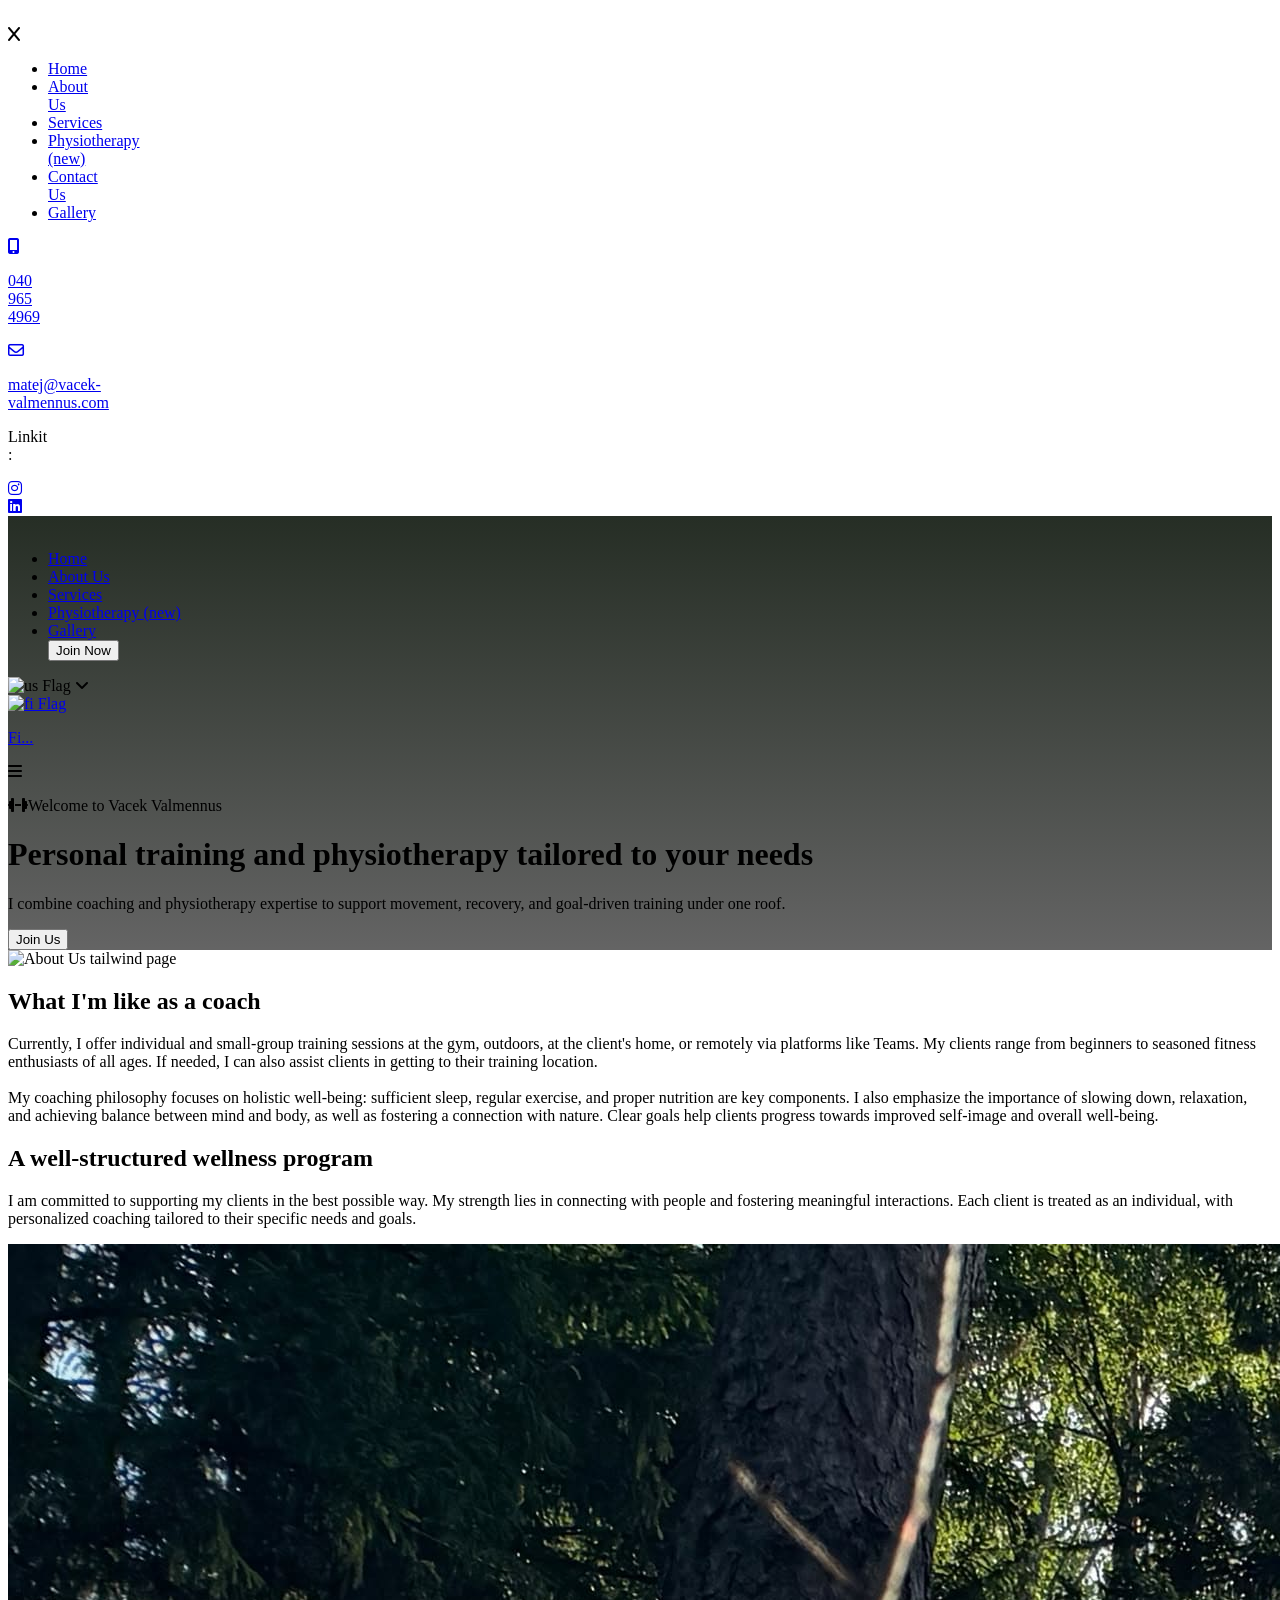
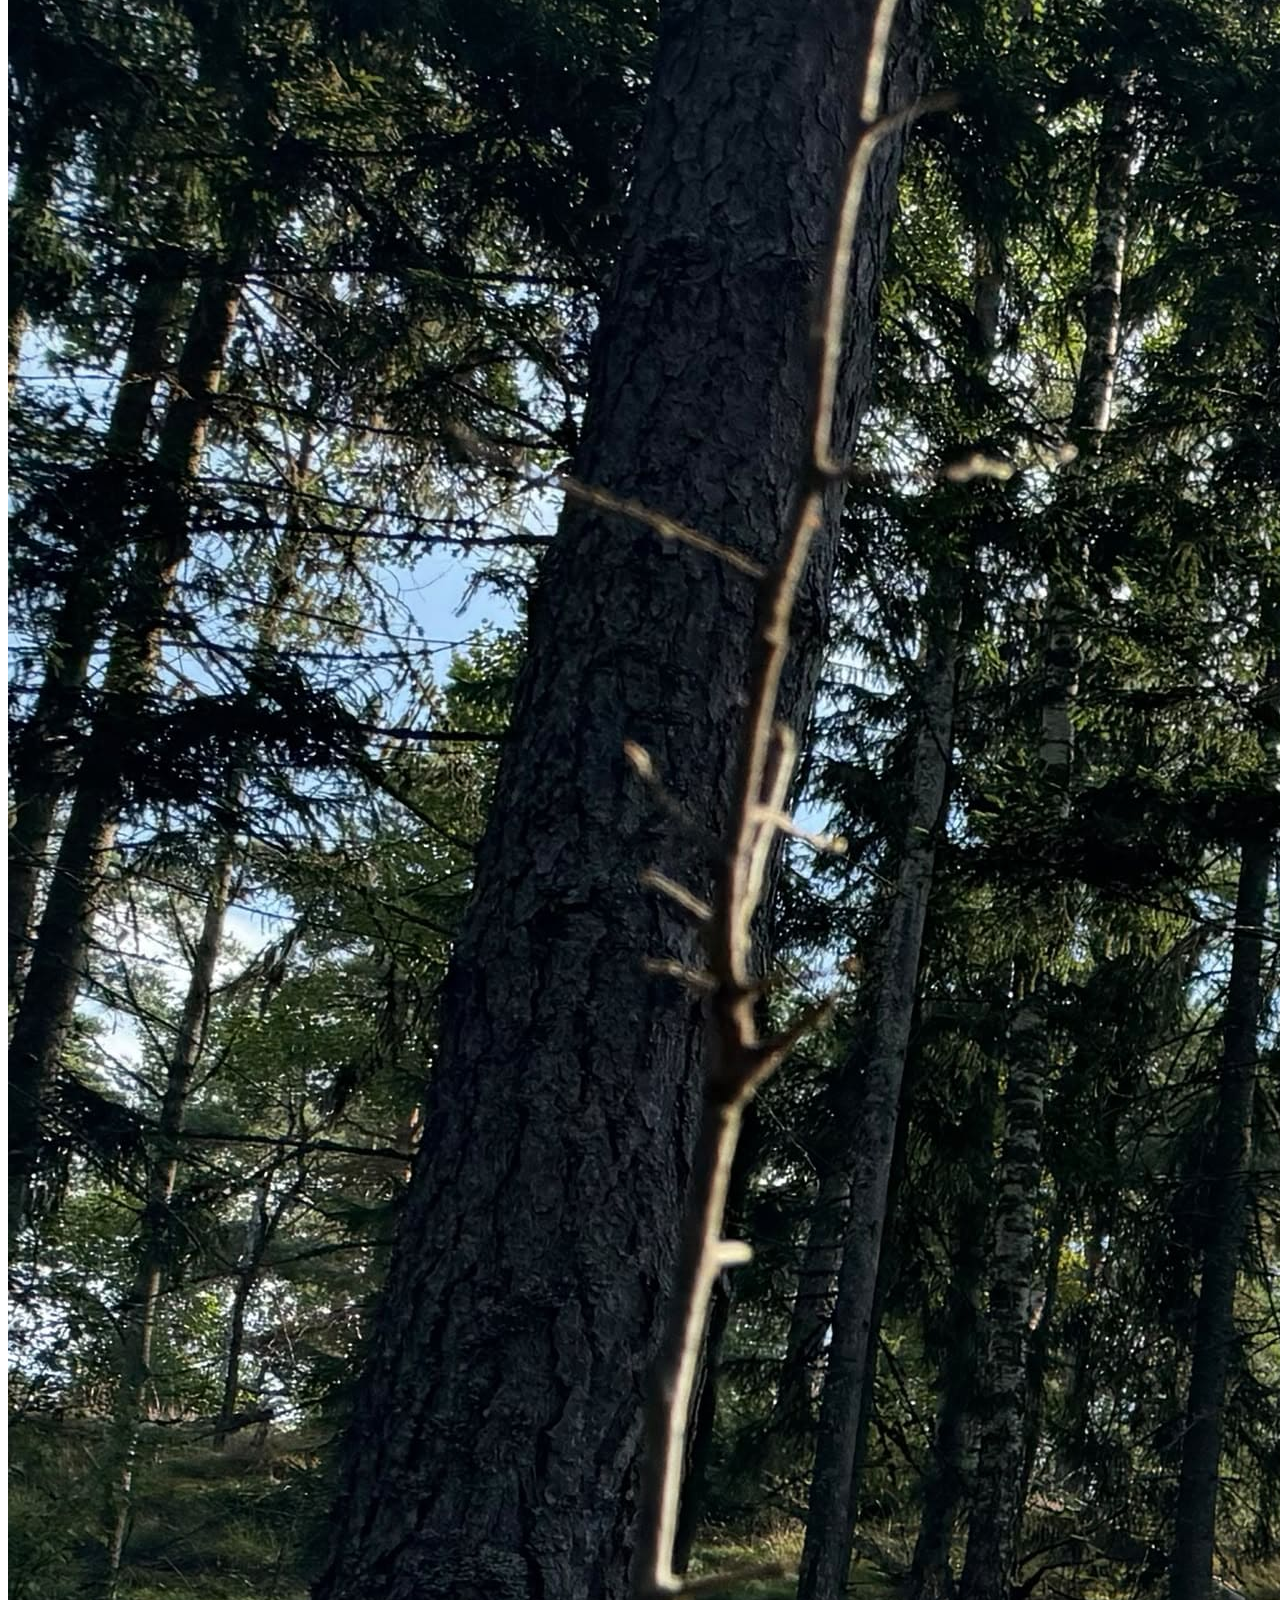
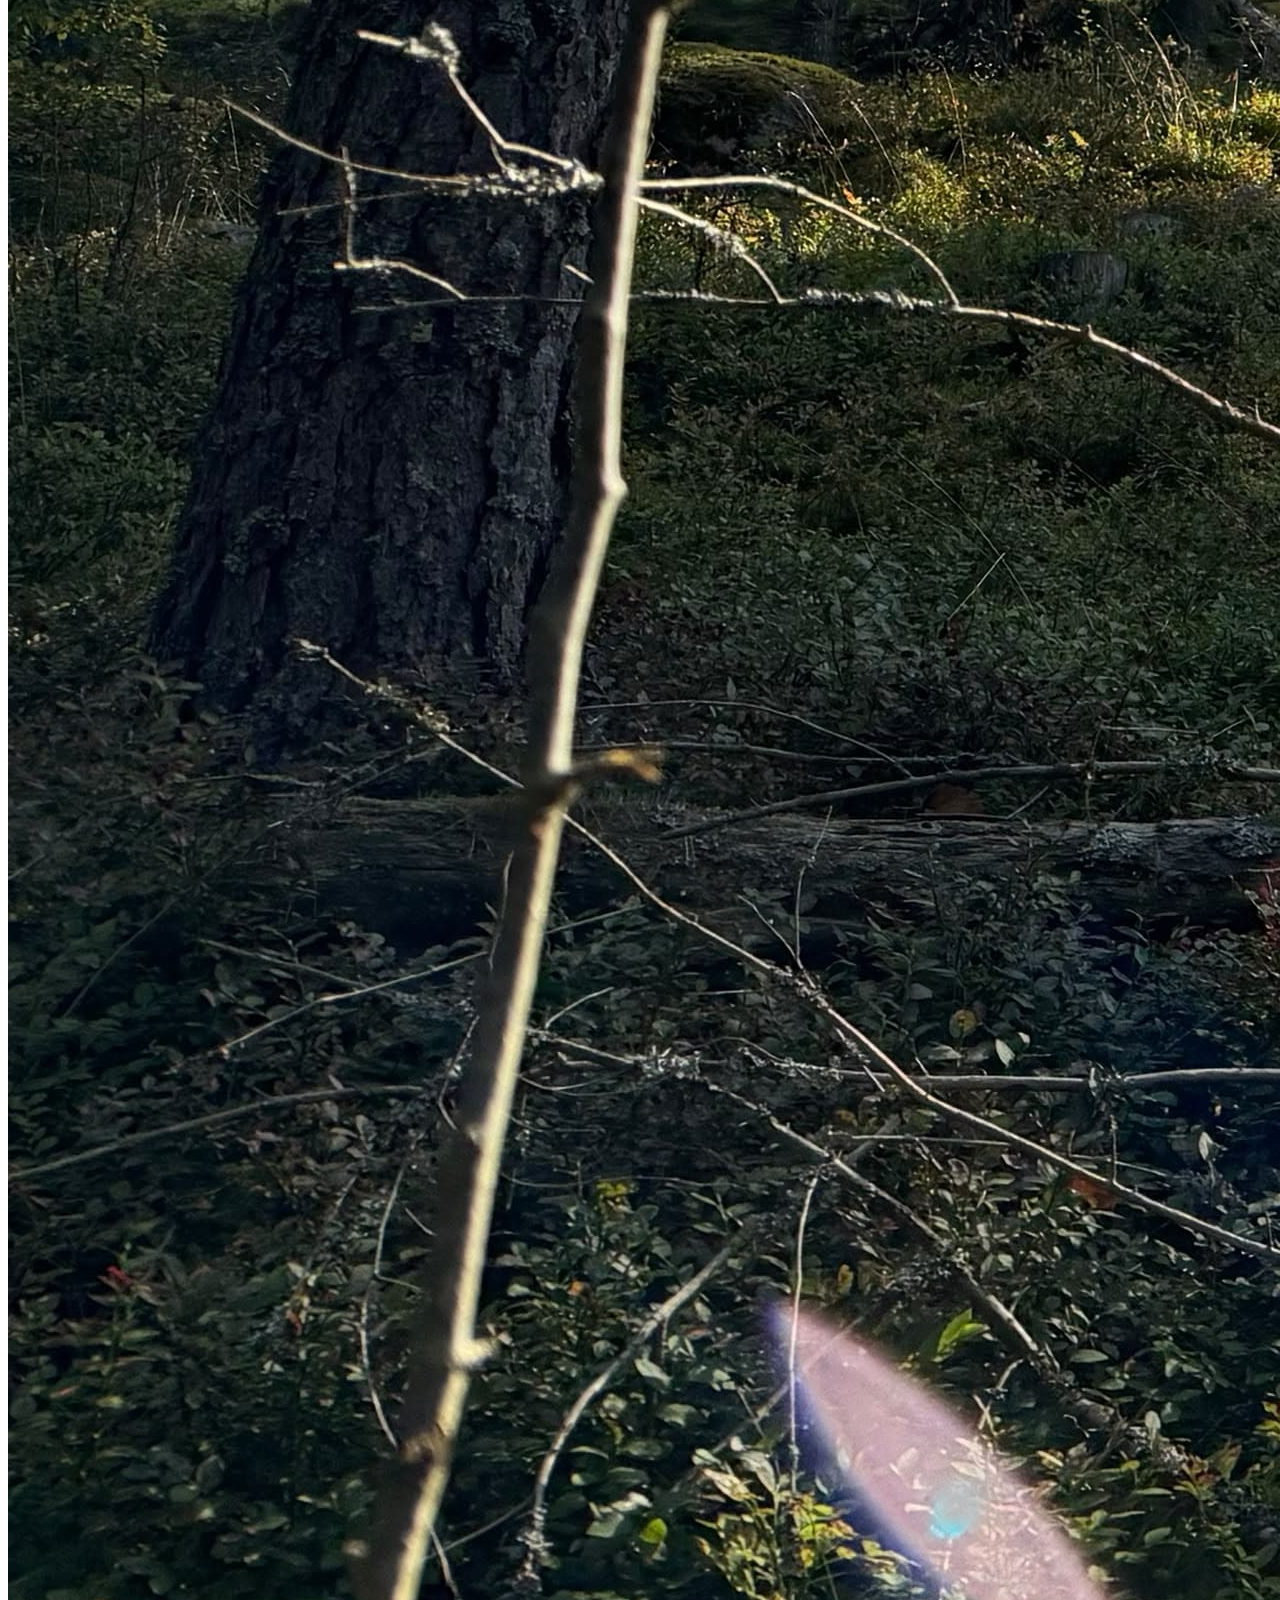
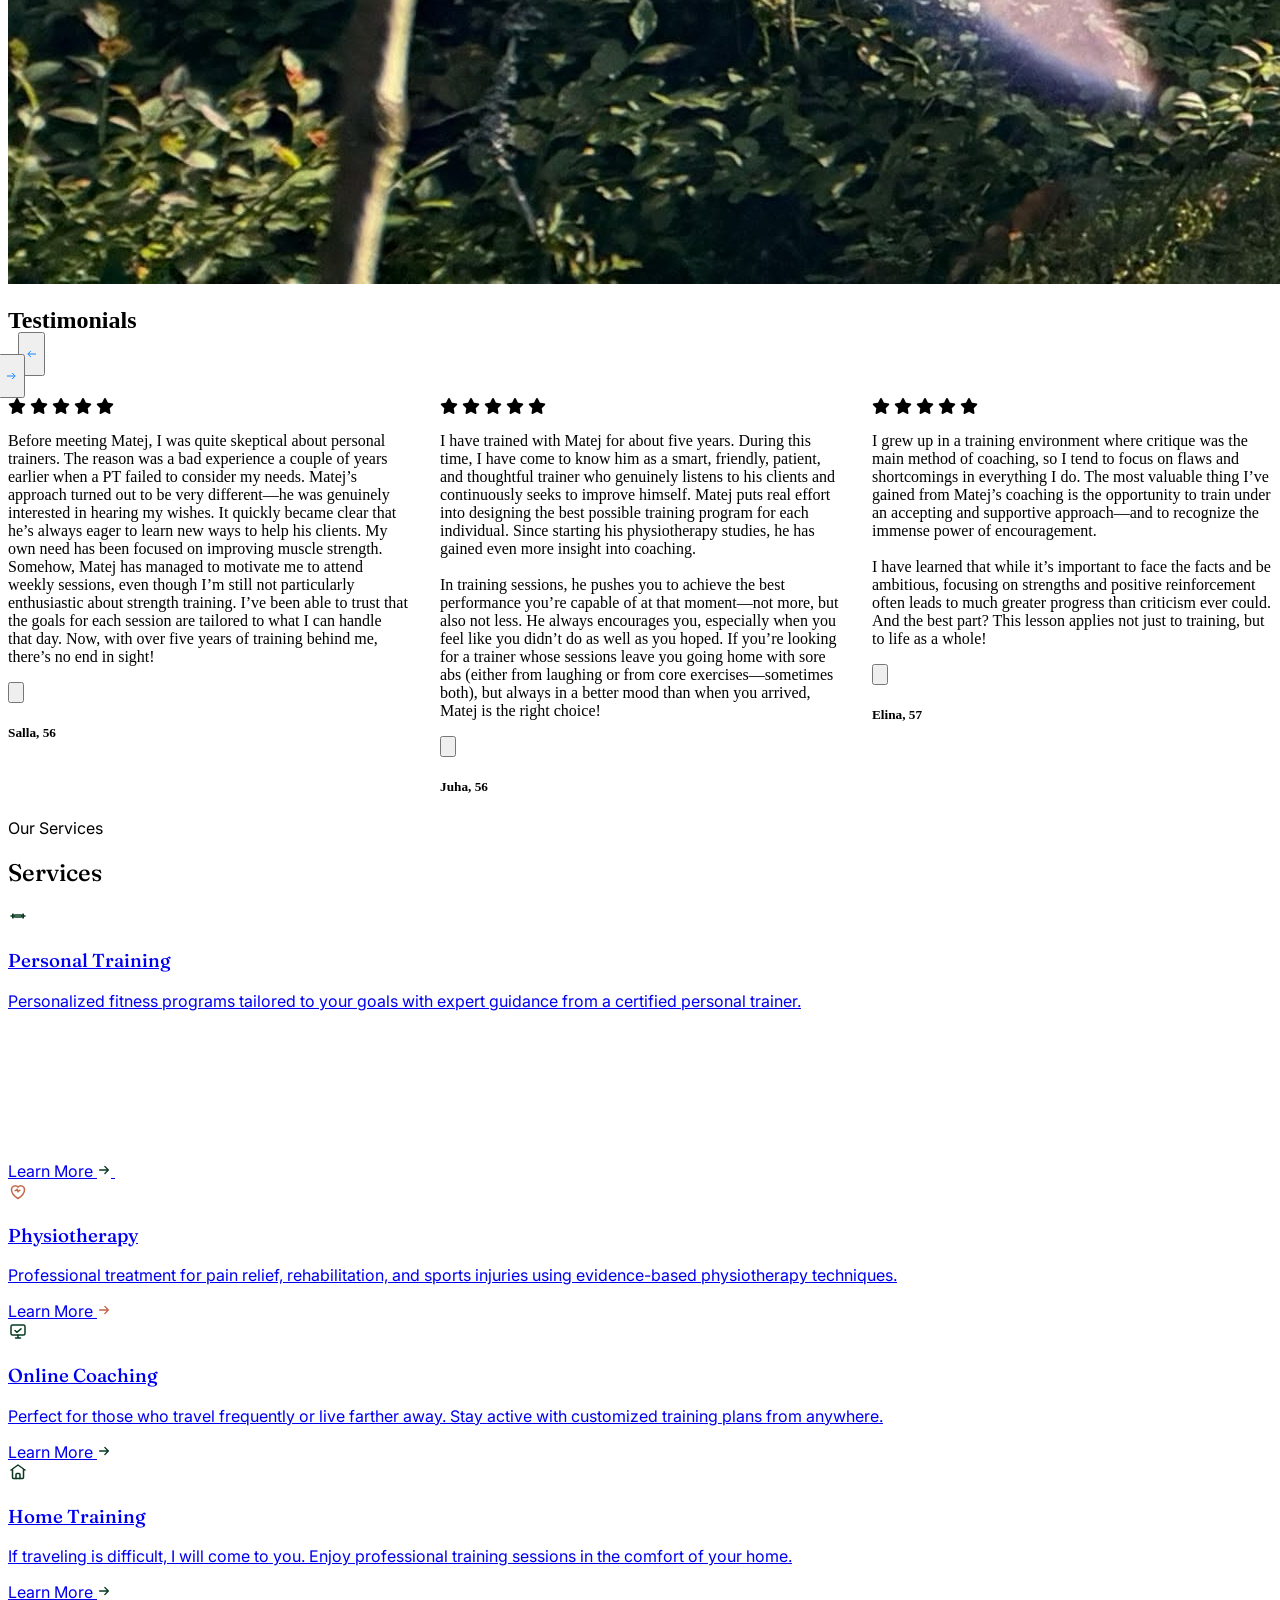
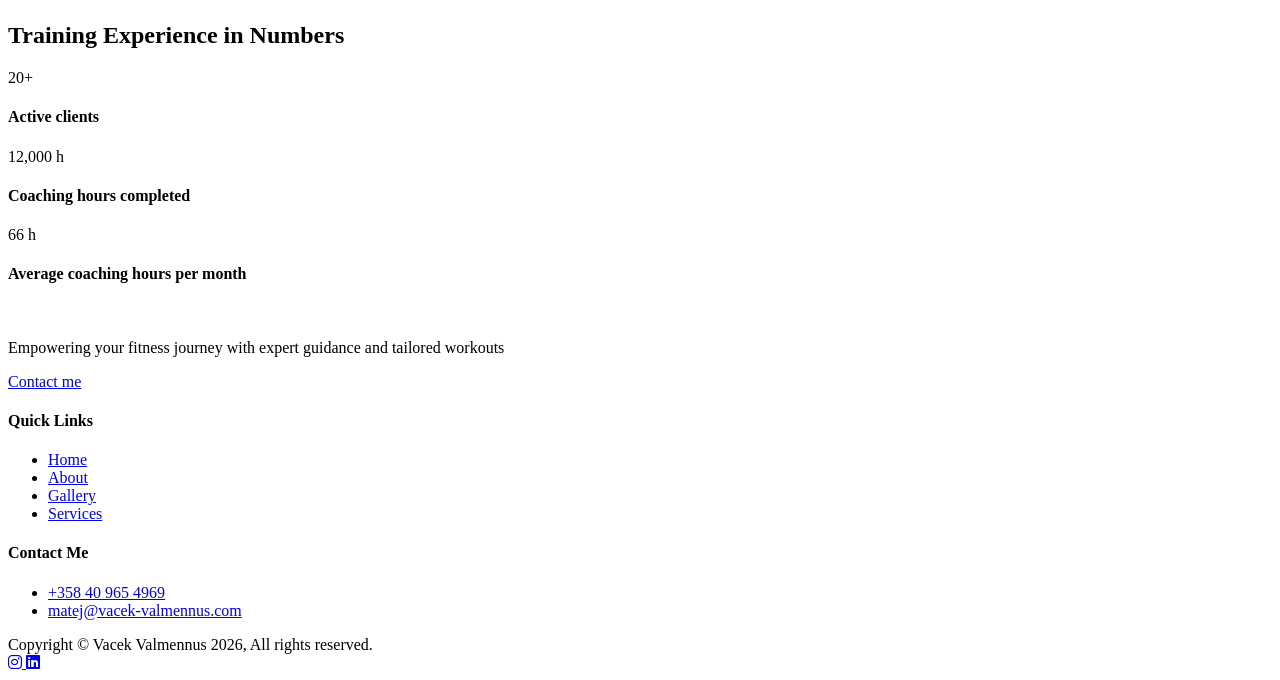
==== commit 043a3f59: "changes" ====
--- a/En/index.html
+++ b/En/index.html
@@ -249,152 +249,9 @@
 
 
 
-    <link rel="preconnect" href="https://fonts.googleapis.com">
-    <link rel="preconnect" href="https://fonts.gstatic.com" crossorigin>
-    <link
-        href="https://fonts.googleapis.com/css2?family=Fraunces:opsz,wght@9..144,400;9..144,500;9..144,600&family=Inter:wght@400;500;600&display=swap"
-        rel="stylesheet">
-
-    <section class="py-20 lg:py-28" style="font-family: 'Inter', sans-serif;">
-        <div class="mx-auto max-w-7xl px-4 sm:px-6 lg:px-8">
-
-            <div class="max-w-2xl mx-auto text-center mb-16">
-                <span
-                    class="inline-flex items-center gap-2 text-xs font-medium tracking-[0.18em] uppercase text-[#C4674A]">
-                    Our Services
-                </span>
-                <h2 class="mt-4 text-4xl sm:text-5xl leading-[1.1] text-[#14251c]"
-                    style="font-family: 'Fraunces', serif; font-weight: 500;">
-                    Services
-                </h2>
-            </div>
-
-            <div class="grid lg:grid-cols-4 md:grid-cols-2 grid-cols-1 gap-5">
-
-                <a href="./services.html"
-                    class="group flex flex-col rounded-[24px] bg-white border border-[#e7e2d8] p-7 transition-all duration-300 hover:border-[#0a3a22]/20 hover:shadow-[0_8px_24px_rgba(20,37,28,0.06)]">
-                    <div class="h-11 w-11 rounded-full bg-[#0a3a22]/[0.07] flex items-center justify-center mb-6">
-                        <svg width="20" height="20" viewBox="0 0 20 20" fill="none">
-                            <path
-                                d="M3 10h1.5M15.5 10H17M6 10a1 1 0 011-1h6a1 1 0 011 1v0a1 1 0 01-1 1H7a1 1 0 01-1-1v0z"
-                                stroke="#0a3a22" stroke-width="1.5" stroke-linecap="round" />
-                            <rect x="4" y="7.5" width="1.8" height="5" rx="0.5" fill="#0a3a22" />
-                            <rect x="14.2" y="7.5" width="1.8" height="5" rx="0.5" fill="#0a3a22" />
-                        </svg>
-                    </div>
-                    <h3 class="text-xl text-[#14251c] mb-2.5" style="font-family: 'Fraunces', serif; font-weight: 500;">
-                        Personal Training
-                    </h3>
-                    <p class="text-[15px] leading-relaxed text-[#5b6660] flex-1">
-                        Personalized fitness programs tailored to your goals with expert guidance from a certified
-                        personal trainer.
-                    </p>
-                    <span class="mt-6 inline-flex items-center gap-2 text-sm font-medium text-[#0a3a22]">
-                        Learn More
-                        <svg width="14" height="14" viewBox="0 0 16 16" fill="none"
-                            class="transition-transform duration-300 group-hover:translate-x-0.5">
-                            <path d="M3 8h10M9 4l4 4-4 4" stroke="#0a3a22" stroke-width="1.5" stroke-linecap="round"
-                                stroke-linejoin="round" />
-                        </svg>
-                    </span>
-                </a>
-
-                <a href="./physiotherapy.html"
-                    class="group flex flex-col rounded-[24px] bg-[#14251c] p-7 relative overflow-hidden transition-all duration-300 hover:shadow-[0_8px_28px_rgba(20,37,28,0.28)]">
-                    <svg class="absolute -right-8 -bottom-8 opacity-[0.08]" width="150" height="150"
-                        viewBox="0 0 150 150" fill="none">
-                        <circle cx="75" cy="75" r="74" stroke="white" stroke-width="1" />
-                        <circle cx="75" cy="75" r="50" stroke="white" stroke-width="1" />
-                    </svg>
-                    <div class="h-11 w-11 rounded-full bg-white/10 flex items-center justify-center mb-6 relative">
-                        <svg width="20" height="20" viewBox="0 0 20 20" fill="none">
-                            <path
-                                d="M10 17.5s-6.5-4.02-6.5-8.75A3.75 3.75 0 0110 6.1a3.75 3.75 0 016.5 2.65c0 4.73-6.5 8.75-6.5 8.75z"
-                                stroke="#C4674A" stroke-width="1.5" stroke-linejoin="round" />
-                            <path d="M7 9.5h1.3l.8-1.5.9 3 .8-1.5H12" stroke="#C4674A" stroke-width="1.3"
-                                stroke-linecap="round" stroke-linejoin="round" />
-                        </svg>
-                    </div>
-                    <h3 class="text-xl text-white mb-2.5 relative"
-                        style="font-family: 'Fraunces', serif; font-weight: 500;">
-                        Physiotherapy
-                    </h3>
-                    <p class="text-[15px] leading-relaxed text-[#b9c2ba] flex-1 relative">
-                        Professional treatment for pain relief, rehabilitation, and sports injuries using evidence-based
-                        physiotherapy techniques.
-                    </p>
-                    <span class="mt-6 inline-flex items-center gap-2 text-sm font-medium text-[#C4674A] relative">
-                        Learn More
-                        <svg width="14" height="14" viewBox="0 0 16 16" fill="none"
-                            class="transition-transform duration-300 group-hover:translate-x-0.5">
-                            <path d="M3 8h10M9 4l4 4-4 4" stroke="#C4674A" stroke-width="1.5" stroke-linecap="round"
-                                stroke-linejoin="round" />
-                        </svg>
-                    </span>
-                </a>
-
-                <a href="./services.html"
-                    class="group flex flex-col rounded-[24px] bg-white border border-[#e7e2d8] p-7 transition-all duration-300 hover:border-[#0a3a22]/20 hover:shadow-[0_8px_24px_rgba(20,37,28,0.06)]">
-                    <div class="h-11 w-11 rounded-full bg-[#0a3a22]/[0.07] flex items-center justify-center mb-6">
-                        <svg width="20" height="20" viewBox="0 0 20 20" fill="none">
-                            <rect x="3" y="4" width="14" height="10" rx="1.5" stroke="#0a3a22" stroke-width="1.5" />
-                            <path d="M7.5 17h5M10 14v3" stroke="#0a3a22" stroke-width="1.5" stroke-linecap="round" />
-                            <path d="M7 9.5l1.8 1.8L13 7.8" stroke="#0a3a22" stroke-width="1.5" stroke-linecap="round"
-                                stroke-linejoin="round" />
-                        </svg>
-                    </div>
-                    <h3 class="text-xl text-[#14251c] mb-2.5" style="font-family: 'Fraunces', serif; font-weight: 500;">
-                        Online Coaching
-                    </h3>
-                    <p class="text-[15px] leading-relaxed text-[#5b6660] flex-1">
-                        Perfect for those who travel frequently or live farther away. Stay active with customized
-                        training plans from anywhere.
-                    </p>
-                    <span class="mt-6 inline-flex items-center gap-2 text-sm font-medium text-[#0a3a22]">
-                        Learn More
-                        <svg width="14" height="14" viewBox="0 0 16 16" fill="none"
-                            class="transition-transform duration-300 group-hover:translate-x-0.5">
-                            <path d="M3 8h10M9 4l4 4-4 4" stroke="#0a3a22" stroke-width="1.5" stroke-linecap="round"
-                                stroke-linejoin="round" />
-                        </svg>
-                    </span>
-                </a>
-
-                <a href="./services.html"
-                    class="group flex flex-col rounded-[24px] bg-white border border-[#e7e2d8] p-7 transition-all duration-300 hover:border-[#0a3a22]/20 hover:shadow-[0_8px_24px_rgba(20,37,28,0.06)]">
-                    <div class="h-11 w-11 rounded-full bg-[#0a3a22]/[0.07] flex items-center justify-center mb-6">
-                        <svg width="20" height="20" viewBox="0 0 20 20" fill="none">
-                            <path d="M3 8l7-5 7 5M4.5 7v8.5a1 1 0 001 1h9a1 1 0 001-1V7" stroke="#0a3a22"
-                                stroke-width="1.5" stroke-linecap="round" stroke-linejoin="round" />
-                            <path d="M8 16.5v-4a1 1 0 011-1h2a1 1 0 011 1v4" stroke="#0a3a22" stroke-width="1.5"
-                                stroke-linecap="round" stroke-linejoin="round" />
-                        </svg>
-                    </div>
-                    <h3 class="text-xl text-[#14251c] mb-2.5" style="font-family: 'Fraunces', serif; font-weight: 500;">
-                        Home Training
-                    </h3>
-                    <p class="text-[15px] leading-relaxed text-[#5b6660] flex-1">
-                        If traveling is difficult, I will come to you. Enjoy professional training sessions in the
-                        comfort of your home.
-                    </p>
-                    <span class="mt-6 inline-flex items-center gap-2 text-sm font-medium text-[#0a3a22]">
-                        Learn More
-                        <svg width="14" height="14" viewBox="0 0 16 16" fill="none"
-                            class="transition-transform duration-300 group-hover:translate-x-0.5">
-                            <path d="M3 8h10M9 4l4 4-4 4" stroke="#0a3a22" stroke-width="1.5" stroke-linecap="round"
-                                stroke-linejoin="round" />
-                        </svg>
-                    </span>
-                </a>
-
-            </div>
-        </div>
-    </section>
-
-
     <!-- Testimonials -->
 
-    <section class="md:py-24 py-8 ">
+    <section class="md:pt-16 md:pb-10 pt-8  pb-8">
         <div class="mx-auto max-w-7xl px-4 sm:px-6 lg:px-8">
             <div
                 class="md:mb-14 mb-8 flex flex-col justify-center items-center sm:flex-row sm:items-center sm:justify-between max-sm:gap-8">
@@ -438,7 +295,8 @@
                             <i class="fa-solid fa-star"></i>
                             <i class="fa-solid fa-star"></i>
                         </div>
-                        <p :class="expanded ? '' : 'line-clamp-4'" class="text-sm text-gray-500 transition-all duration-500 mb-3 group-hover:text-gray-800">
+                        <p :class="expanded ? '' : 'line-clamp-4'"
+                            class="text-sm text-gray-500 transition-all duration-500 mb-3 group-hover:text-gray-800">
                             I have trained with Matej for about five years. During this time, I have come to know him
                             as a smart, friendly, patient, and thoughtful trainer who genuinely listens to his clients
                             and continuously seeks to improve himself. Matej puts real effort into designing the best
@@ -451,7 +309,8 @@
                             leave you going home with sore abs (either from laughing or from core exercises—sometimes
                             both), but always in a better mood than when you arrived, Matej is the right choice!
                         </p>
-                        <button @click="expanded = !expanded" class="mb-6 text-xs font-semibold text-[#0a3a22] hover:underline cursor-pointer flex items-center gap-1 focus:outline-none">
+                        <button @click="expanded = !expanded"
+                            class="mb-6 text-xs font-semibold text-[#0a3a22] hover:underline cursor-pointer flex items-center gap-1 focus:outline-none">
                             <span x-text="expanded ? 'Show less' : 'Read more'"></span>
                             <i class="fa-solid" :class="expanded ? 'fa-chevron-up' : 'fa-chevron-down'"></i>
                         </button>
@@ -471,7 +330,8 @@
                             <i class="fa-solid fa-star"></i>
                             <i class="fa-solid fa-star"></i>
                         </div>
-                        <p :class="expanded ? '' : 'line-clamp-4'" class="text-sm text-gray-500 transition-all duration-500 mb-3 group-hover:text-gray-800">
+                        <p :class="expanded ? '' : 'line-clamp-4'"
+                            class="text-sm text-gray-500 transition-all duration-500 mb-3 group-hover:text-gray-800">
                             I grew up in a training environment where critique was the main method of coaching, so I
                             tend to focus on flaws and shortcomings in everything I do. The most valuable thing I’ve
                             gained from Matej’s coaching is the opportunity to train under an accepting and supportive
@@ -482,7 +342,8 @@
                             ever could. And the best part? This lesson applies not just to training, but to life as a
                             whole!
                         </p>
-                        <button @click="expanded = !expanded" class="mb-6 text-xs font-semibold text-[#0a3a22] hover:underline cursor-pointer flex items-center gap-1 focus:outline-none">
+                        <button @click="expanded = !expanded"
+                            class="mb-6 text-xs font-semibold text-[#0a3a22] hover:underline cursor-pointer flex items-center gap-1 focus:outline-none">
                             <span x-text="expanded ? 'Show less' : 'Read more'"></span>
                             <i class="fa-solid" :class="expanded ? 'fa-chevron-up' : 'fa-chevron-down'"></i>
                         </button>
@@ -505,14 +366,16 @@
                             <i class="fa-solid fa-star"></i>
                             <i class="fa-solid fa-star"></i>
                         </div>
-                        <p :class="expanded ? '' : 'line-clamp-4'" class="text-sm text-gray-500 transition-all duration-500 mb-3 group-hover:text-gray-800">
+                        <p :class="expanded ? '' : 'line-clamp-4'"
+                            class="text-sm text-gray-500 transition-all duration-500 mb-3 group-hover:text-gray-800">
                             Matej takes care of my well-being and work capacity by coaching me in skills where my
                             progress has been incredible—things I never even knew I could do.
                             <br><br>
                             Beyond maintaining physical fitness, Matej is incredibly friendly and, perhaps without even
                             realizing it, contributes not only to muscle recovery but also to mental well-being!
                         </p>
-                        <button @click="expanded = !expanded" class="mb-6 text-xs font-semibold text-[#0a3a22] hover:underline cursor-pointer flex items-center gap-1 focus:outline-none">
+                        <button @click="expanded = !expanded"
+                            class="mb-6 text-xs font-semibold text-[#0a3a22] hover:underline cursor-pointer flex items-center gap-1 focus:outline-none">
                             <span x-text="expanded ? 'Show less' : 'Read more'"></span>
                             <i class="fa-solid" :class="expanded ? 'fa-chevron-up' : 'fa-chevron-down'"></i>
                         </button>
@@ -534,7 +397,8 @@
                             <i class="fa-solid fa-star"></i>
                             <i class="fa-solid fa-star"></i>
                         </div>
-                        <p :class="expanded ? '' : 'line-clamp-4'" class="text-sm text-gray-500 transition-all duration-500 mb-3 group-hover:text-gray-800">
+                        <p :class="expanded ? '' : 'line-clamp-4'"
+                            class="text-sm text-gray-500 transition-all duration-500 mb-3 group-hover:text-gray-800">
                             I have been training with Matej for about 12 years. He is very people-oriented and present
                             in every session. Interacting with him is always rewarding. Matej takes care of the whole
                             person—both body and mind!
@@ -545,7 +409,8 @@
                             <br><br>
                             I feel truly fortunate to have met a coach like Matej!
                         </p>
-                        <button @click="expanded = !expanded" class="mb-6 text-xs font-semibold text-[#0a3a22] hover:underline cursor-pointer flex items-center gap-1 focus:outline-none">
+                        <button @click="expanded = !expanded"
+                            class="mb-6 text-xs font-semibold text-[#0a3a22] hover:underline cursor-pointer flex items-center gap-1 focus:outline-none">
                             <span x-text="expanded ? 'Show less' : 'Read more'"></span>
                             <i class="fa-solid" :class="expanded ? 'fa-chevron-up' : 'fa-chevron-down'"></i>
                         </button>
@@ -568,7 +433,8 @@
                             <i class="fa-solid fa-star"></i>
                             <i class="fa-solid fa-star"></i>
                         </div>
-                        <p :class="expanded ? '' : 'line-clamp-4'" class="text-sm text-gray-500 transition-all duration-500 mb-3 group-hover:text-gray-800">
+                        <p :class="expanded ? '' : 'line-clamp-4'"
+                            class="text-sm text-gray-500 transition-all duration-500 mb-3 group-hover:text-gray-800">
                             Since movement is essential for older individuals as well, I started going to the gym
                             towards the end of the last decade to maintain my mobility and quality of life. When my
                             first trainer moved on to other work about four years ago, he recommended Matej to me. Since
@@ -579,7 +445,8 @@
                             some of my IT-related problems as well. I can sincerely recommend Matej’s services to both
                             younger and older individuals—he is a professional, punctual coach, and a pleasant person.
                         </p>
-                        <button @click="expanded = !expanded" class="mb-6 text-xs font-semibold text-[#0a3a22] hover:underline cursor-pointer flex items-center gap-1 focus:outline-none">
+                        <button @click="expanded = !expanded"
+                            class="mb-6 text-xs font-semibold text-[#0a3a22] hover:underline cursor-pointer flex items-center gap-1 focus:outline-none">
                             <span x-text="expanded ? 'Show less' : 'Read more'"></span>
                             <i class="fa-solid" :class="expanded ? 'fa-chevron-up' : 'fa-chevron-down'"></i>
                         </button>
@@ -602,7 +469,8 @@
                             <i class="fa-solid fa-star"></i>
                             <i class="fa-solid fa-star"></i>
                         </div>
-                        <p :class="expanded ? '' : 'line-clamp-4'" class="text-sm text-gray-500 transition-all duration-500 mb-3 group-hover:text-gray-800">
+                        <p :class="expanded ? '' : 'line-clamp-4'"
+                            class="text-sm text-gray-500 transition-all duration-500 mb-3 group-hover:text-gray-800">
                             I’ve been training with Matej for over 12 years now, and I still plan to continue on this
                             path. <br> Over the years, Matej has made me fall in love with exercise again. He excels at
                             motivating, guiding, and challenging me in various ways, always in line with our shared
@@ -610,7 +478,8 @@
                             nurturing both body and mind, and other times pushing my physical endurance almost to its
                             limits. <br> All in all, I deeply appreciate Matej’s holistic coaching style.
                         </p>
-                        <button @click="expanded = !expanded" class="mb-6 text-xs font-semibold text-[#0a3a22] hover:underline cursor-pointer flex items-center gap-1 focus:outline-none">
+                        <button @click="expanded = !expanded"
+                            class="mb-6 text-xs font-semibold text-[#0a3a22] hover:underline cursor-pointer flex items-center gap-1 focus:outline-none">
                             <span x-text="expanded ? 'Show less' : 'Read more'"></span>
                             <i class="fa-solid" :class="expanded ? 'fa-chevron-up' : 'fa-chevron-down'"></i>
                         </button>
@@ -633,17 +502,22 @@
                             <i class="fa-solid fa-star"></i>
                             <i class="fa-solid fa-star"></i>
                         </div>
-                        <p :class="expanded ? '' : 'line-clamp-4'" class="text-sm text-gray-500 transition-all duration-500 mb-3 group-hover:text-gray-800">
+                        <p :class="expanded ? '' : 'line-clamp-4'"
+                            class="text-sm text-gray-500 transition-all duration-500 mb-3 group-hover:text-gray-800">
                             Before meeting Matej, I was quite skeptical about personal trainers. The reason was a bad
                             experience a couple of years earlier when a PT failed to consider my needs. Matej’s
-                            approach turned out to be very different—he was genuinely interested in hearing my wishes. It
-                            quickly became clear that he’s always eager to learn new ways to help his clients. My own need has
+                            approach turned out to be very different—he was genuinely interested in hearing my wishes.
+                            It
+                            quickly became clear that he’s always eager to learn new ways to help his clients. My own
+                            need has
                             been focused on improving muscle strength. Somehow, Matej has managed to motivate me to
                             attend weekly sessions, even though I’m still not particularly enthusiastic about strength
                             training. I’ve been able to trust that the goals for each session are tailored to what I
-                            can handle that day. Now, with over five years of training behind me, there’s no end in sight!
+                            can handle that day. Now, with over five years of training behind me, there’s no end in
+                            sight!
                         </p>
-                        <button @click="expanded = !expanded" class="mb-6 text-xs font-semibold text-[#0a3a22] hover:underline cursor-pointer flex items-center gap-1 focus:outline-none">
+                        <button @click="expanded = !expanded"
+                            class="mb-6 text-xs font-semibold text-[#0a3a22] hover:underline cursor-pointer flex items-center gap-1 focus:outline-none">
                             <span x-text="expanded ? 'Show less' : 'Read more'"></span>
                             <i class="fa-solid" :class="expanded ? 'fa-chevron-up' : 'fa-chevron-down'"></i>
                         </button>
@@ -660,10 +534,156 @@
     </section>
 
 
+    <link rel="preconnect" href="https://fonts.googleapis.com">
+    <link rel="preconnect" href="https://fonts.gstatic.com" crossorigin>
+    <link
+        href="https://fonts.googleapis.com/css2?family=Fraunces:opsz,wght@9..144,400;9..144,500;9..144,600&family=Inter:wght@400;500;600&display=swap"
+        rel="stylesheet">
+
+    <section class="py-10 lg:py-20" style="font-family: 'Inter', sans-serif;">
+        <div class="mx-auto max-w-7xl px-4 sm:px-6 lg:px-8">
+
+            <div class="max-w-2xl mx-auto text-center mb-16">
+                <span
+                    class="inline-flex items-center gap-2 text-xs font-medium tracking-[0.18em] uppercase text-[#C4674A]">
+                    Our Services
+                </span>
+                <h2 class="mt-4 text-4xl sm:text-5xl leading-[1.1] text-[#14251c]"
+                    style="font-family: 'Fraunces', serif; font-weight: 500;">
+                    Services
+                </h2>
+            </div>
+
+            <div class="grid lg:grid-cols-4 md:grid-cols-2 grid-cols-1 gap-5">
+
+                <a href="./services.html"
+                    class="group flex flex-col rounded-[24px] bg-white border border-[#e7e2d8] p-7 transition-all duration-300 hover:border-[#0a3a22]/20 hover:shadow-[0_8px_24px_rgba(20,37,28,0.06)]">
+                    <div class="h-11 w-11 rounded-full bg-[#0a3a22]/[0.07] flex items-center justify-center mb-6">
+                        <svg width="20" height="20" viewBox="0 0 20 20" fill="none">
+                            <path
+                                d="M3 10h1.5M15.5 10H17M6 10a1 1 0 011-1h6a1 1 0 011 1v0a1 1 0 01-1 1H7a1 1 0 01-1-1v0z"
+                                stroke="#0a3a22" stroke-width="1.5" stroke-linecap="round" />
+                            <rect x="4" y="7.5" width="1.8" height="5" rx="0.5" fill="#0a3a22" />
+                            <rect x="14.2" y="7.5" width="1.8" height="5" rx="0.5" fill="#0a3a22" />
+                        </svg>
+                    </div>
+                    <h3 class="text-xl text-[#14251c] mb-2.5" style="font-family: 'Fraunces', serif; font-weight: 500;">
+                        Personal Training
+                    </h3>
+                    <p class="text-[15px] leading-relaxed text-[#5b6660] flex-1">
+                        Personalized fitness programs tailored to your goals with expert guidance from a certified
+                        personal trainer.
+                    </p>
+                    <span class="mt-6 inline-flex items-center gap-2 text-sm font-medium text-[#0a3a22]">
+                        Learn More
+                        <svg width="14" height="14" viewBox="0 0 16 16" fill="none"
+                            class="transition-transform duration-300 group-hover:translate-x-0.5">
+                            <path d="M3 8h10M9 4l4 4-4 4" stroke="#0a3a22" stroke-width="1.5" stroke-linecap="round"
+                                stroke-linejoin="round" />
+                        </svg>
+                    </span>
+                </a>
+
+                <a href="./physiotherapy.html"
+                    class="group flex flex-col rounded-[24px] bg-[#14251c] p-7 relative overflow-hidden transition-all duration-300 hover:shadow-[0_8px_28px_rgba(20,37,28,0.28)]">
+                    <svg class="absolute -right-8 -bottom-8 opacity-[0.08]" width="150" height="150"
+                        viewBox="0 0 150 150" fill="none">
+                        <circle cx="75" cy="75" r="74" stroke="white" stroke-width="1" />
+                        <circle cx="75" cy="75" r="50" stroke="white" stroke-width="1" />
+                    </svg>
+                    <div class="h-11 w-11 rounded-full bg-white/10 flex items-center justify-center mb-6 relative">
+                        <svg width="20" height="20" viewBox="0 0 20 20" fill="none">
+                            <path
+                                d="M10 17.5s-6.5-4.02-6.5-8.75A3.75 3.75 0 0110 6.1a3.75 3.75 0 016.5 2.65c0 4.73-6.5 8.75-6.5 8.75z"
+                                stroke="#C4674A" stroke-width="1.5" stroke-linejoin="round" />
+                            <path d="M7 9.5h1.3l.8-1.5.9 3 .8-1.5H12" stroke="#C4674A" stroke-width="1.3"
+                                stroke-linecap="round" stroke-linejoin="round" />
+                        </svg>
+                    </div>
+                    <h3 class="text-xl text-white mb-2.5 relative"
+                        style="font-family: 'Fraunces', serif; font-weight: 500;">
+                        Physiotherapy
+                    </h3>
+                    <p class="text-[15px] leading-relaxed text-[#b9c2ba] flex-1 relative">
+                        Professional treatment for pain relief, rehabilitation, and sports injuries using evidence-based
+                        physiotherapy techniques.
+                    </p>
+                    <span class="mt-6 inline-flex items-center gap-2 text-sm font-medium text-[#C4674A] relative">
+                        Learn More
+                        <svg width="14" height="14" viewBox="0 0 16 16" fill="none"
+                            class="transition-transform duration-300 group-hover:translate-x-0.5">
+                            <path d="M3 8h10M9 4l4 4-4 4" stroke="#C4674A" stroke-width="1.5" stroke-linecap="round"
+                                stroke-linejoin="round" />
+                        </svg>
+                    </span>
+                </a>
+
+                <a href="./services.html"
+                    class="group flex flex-col rounded-[24px] bg-white border border-[#e7e2d8] p-7 transition-all duration-300 hover:border-[#0a3a22]/20 hover:shadow-[0_8px_24px_rgba(20,37,28,0.06)]">
+                    <div class="h-11 w-11 rounded-full bg-[#0a3a22]/[0.07] flex items-center justify-center mb-6">
+                        <svg width="20" height="20" viewBox="0 0 20 20" fill="none">
+                            <rect x="3" y="4" width="14" height="10" rx="1.5" stroke="#0a3a22" stroke-width="1.5" />
+                            <path d="M7.5 17h5M10 14v3" stroke="#0a3a22" stroke-width="1.5" stroke-linecap="round" />
+                            <path d="M7 9.5l1.8 1.8L13 7.8" stroke="#0a3a22" stroke-width="1.5" stroke-linecap="round"
+                                stroke-linejoin="round" />
+                        </svg>
+                    </div>
+                    <h3 class="text-xl text-[#14251c] mb-2.5" style="font-family: 'Fraunces', serif; font-weight: 500;">
+                        Online Coaching
+                    </h3>
+                    <p class="text-[15px] leading-relaxed text-[#5b6660] flex-1">
+                        Perfect for those who travel frequently or live farther away. Stay active with customized
+                        training plans from anywhere.
+                    </p>
+                    <span class="mt-6 inline-flex items-center gap-2 text-sm font-medium text-[#0a3a22]">
+                        Learn More
+                        <svg width="14" height="14" viewBox="0 0 16 16" fill="none"
+                            class="transition-transform duration-300 group-hover:translate-x-0.5">
+                            <path d="M3 8h10M9 4l4 4-4 4" stroke="#0a3a22" stroke-width="1.5" stroke-linecap="round"
+                                stroke-linejoin="round" />
+                        </svg>
+                    </span>
+                </a>
+
+                <a href="./services.html"
+                    class="group flex flex-col rounded-[24px] bg-white border border-[#e7e2d8] p-7 transition-all duration-300 hover:border-[#0a3a22]/20 hover:shadow-[0_8px_24px_rgba(20,37,28,0.06)]">
+                    <div class="h-11 w-11 rounded-full bg-[#0a3a22]/[0.07] flex items-center justify-center mb-6">
+                        <svg width="20" height="20" viewBox="0 0 20 20" fill="none">
+                            <path d="M3 8l7-5 7 5M4.5 7v8.5a1 1 0 001 1h9a1 1 0 001-1V7" stroke="#0a3a22"
+                                stroke-width="1.5" stroke-linecap="round" stroke-linejoin="round" />
+                            <path d="M8 16.5v-4a1 1 0 011-1h2a1 1 0 011 1v4" stroke="#0a3a22" stroke-width="1.5"
+                                stroke-linecap="round" stroke-linejoin="round" />
+                        </svg>
+                    </div>
+                    <h3 class="text-xl text-[#14251c] mb-2.5" style="font-family: 'Fraunces', serif; font-weight: 500;">
+                        Home Training
+                    </h3>
+                    <p class="text-[15px] leading-relaxed text-[#5b6660] flex-1">
+                        If traveling is difficult, I will come to you. Enjoy professional training sessions in the
+                        comfort of your home.
+                    </p>
+                    <span class="mt-6 inline-flex items-center gap-2 text-sm font-medium text-[#0a3a22]">
+                        Learn More
+                        <svg width="14" height="14" viewBox="0 0 16 16" fill="none"
+                            class="transition-transform duration-300 group-hover:translate-x-0.5">
+                            <path d="M3 8h10M9 4l4 4-4 4" stroke="#0a3a22" stroke-width="1.5" stroke-linecap="round"
+                                stroke-linejoin="round" />
+                        </svg>
+                    </span>
+                </a>
+
+            </div>
+        </div>
+    </section>
+
+
+
+
+
 
     <!-- numbers -->
 
-    <section class=" md:pb-16 pb-8 bg-white">
+    <section class=" md:py-20 py-8 bg-white">
         <div class="mx-auto max-w-7xl px-4 sm:px-6 lg:px-8">
             <h2 class="font-manrope text-4xl text-center text-gray-900 font-bold md:mb-14 mb-8">Training <span
                     class="text-[#0a3a22]">Experience</span> in Numbers
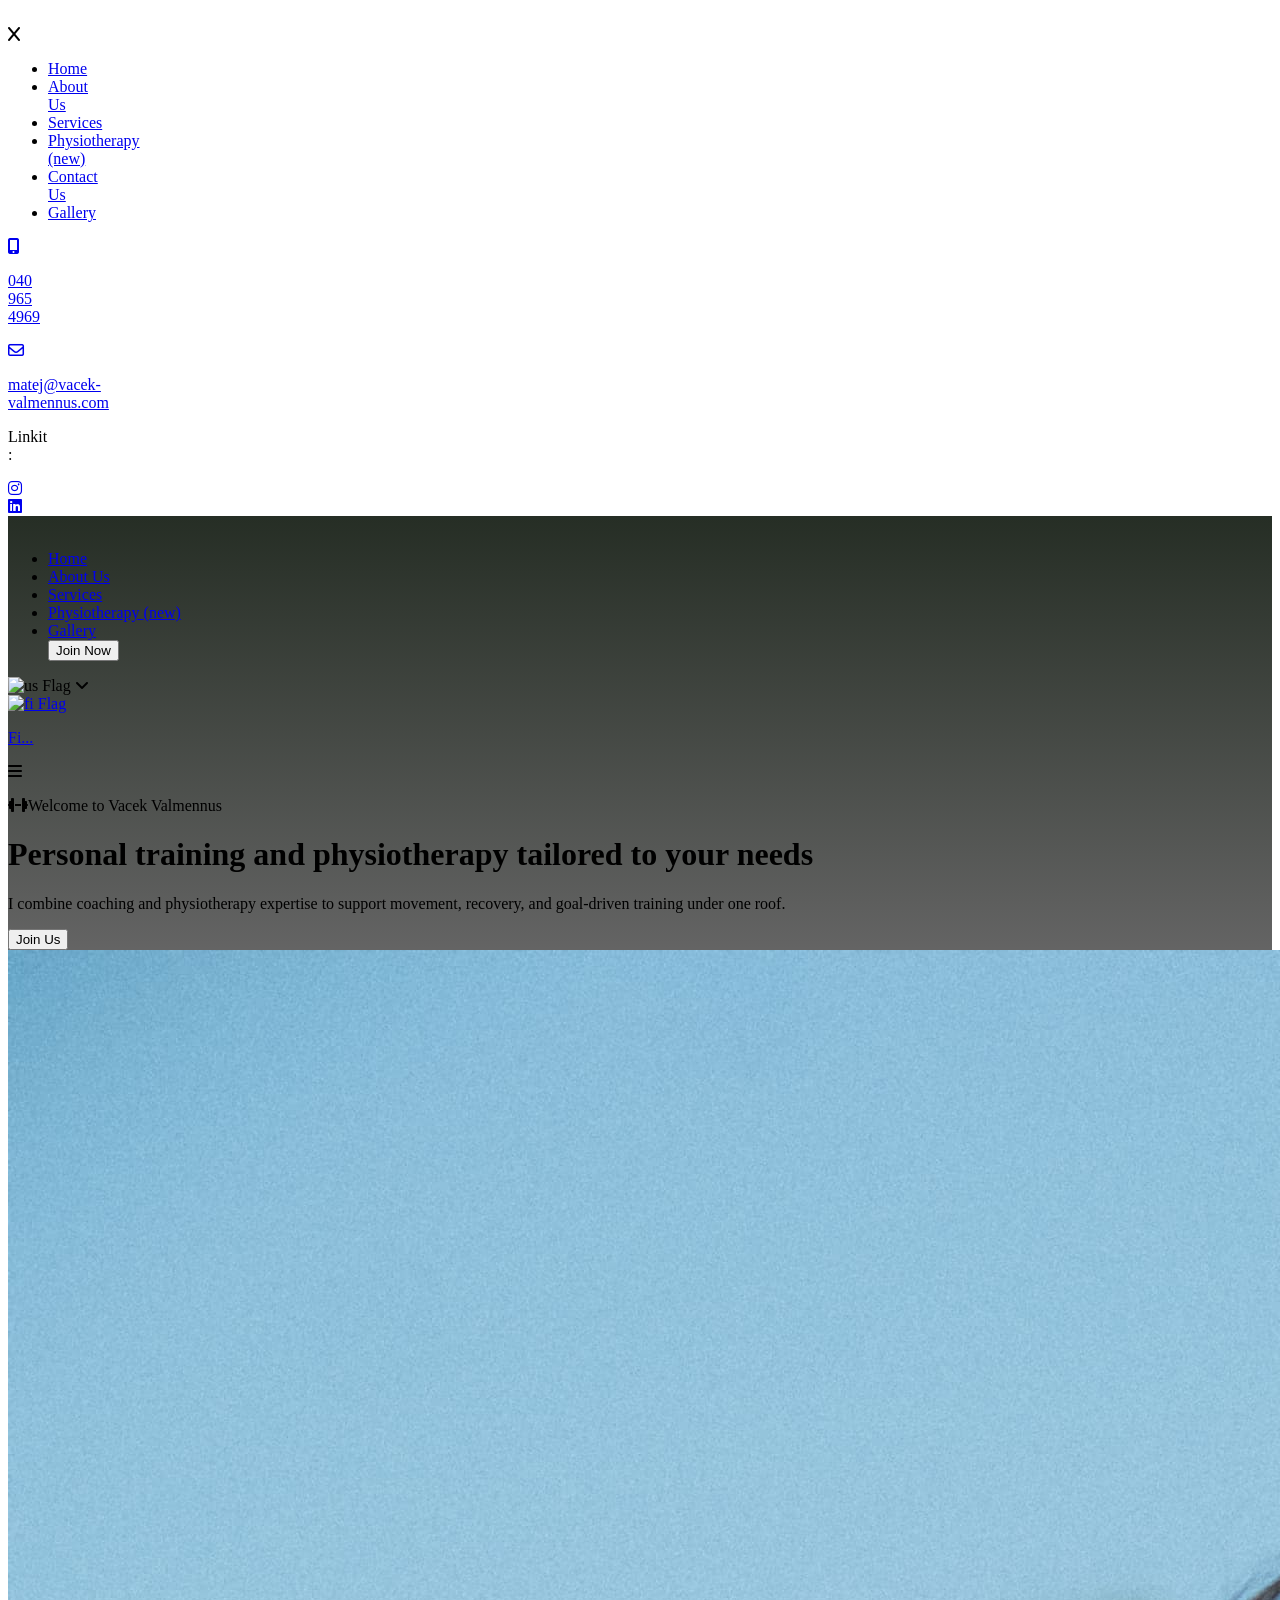
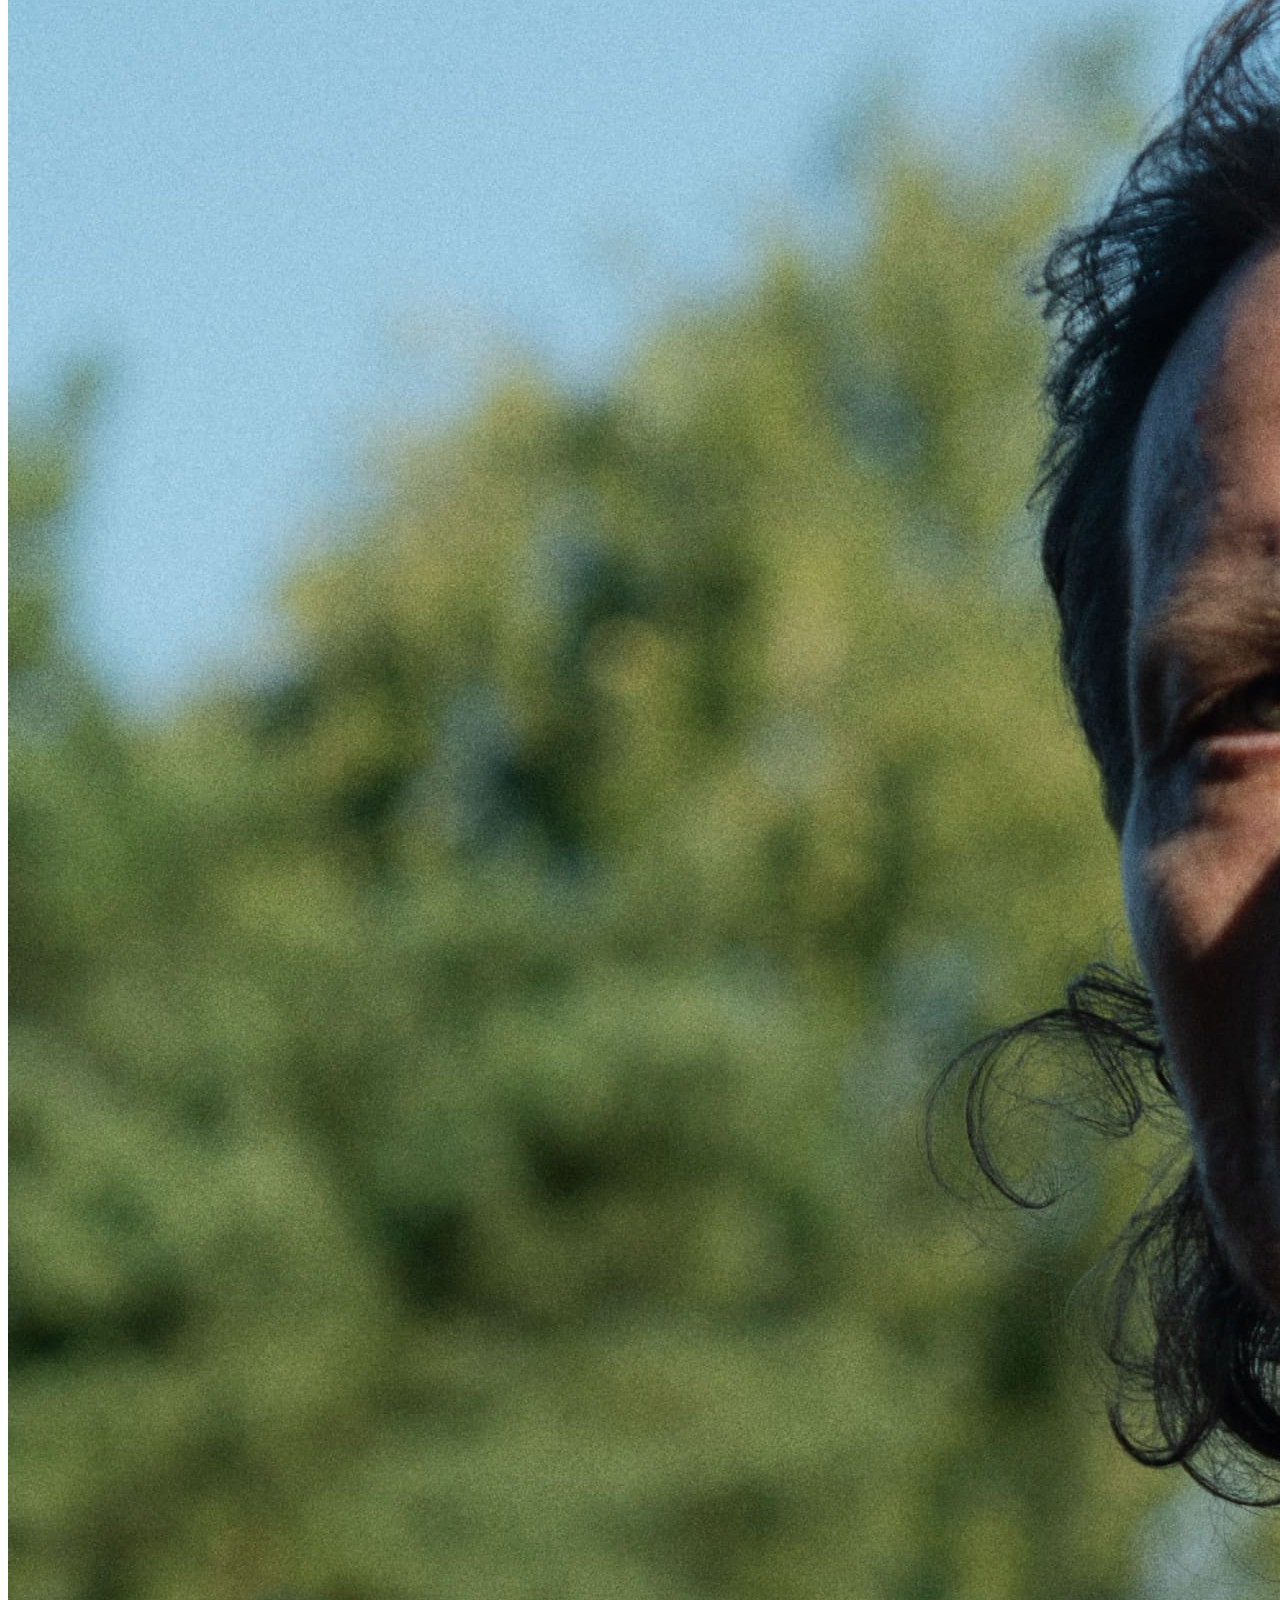
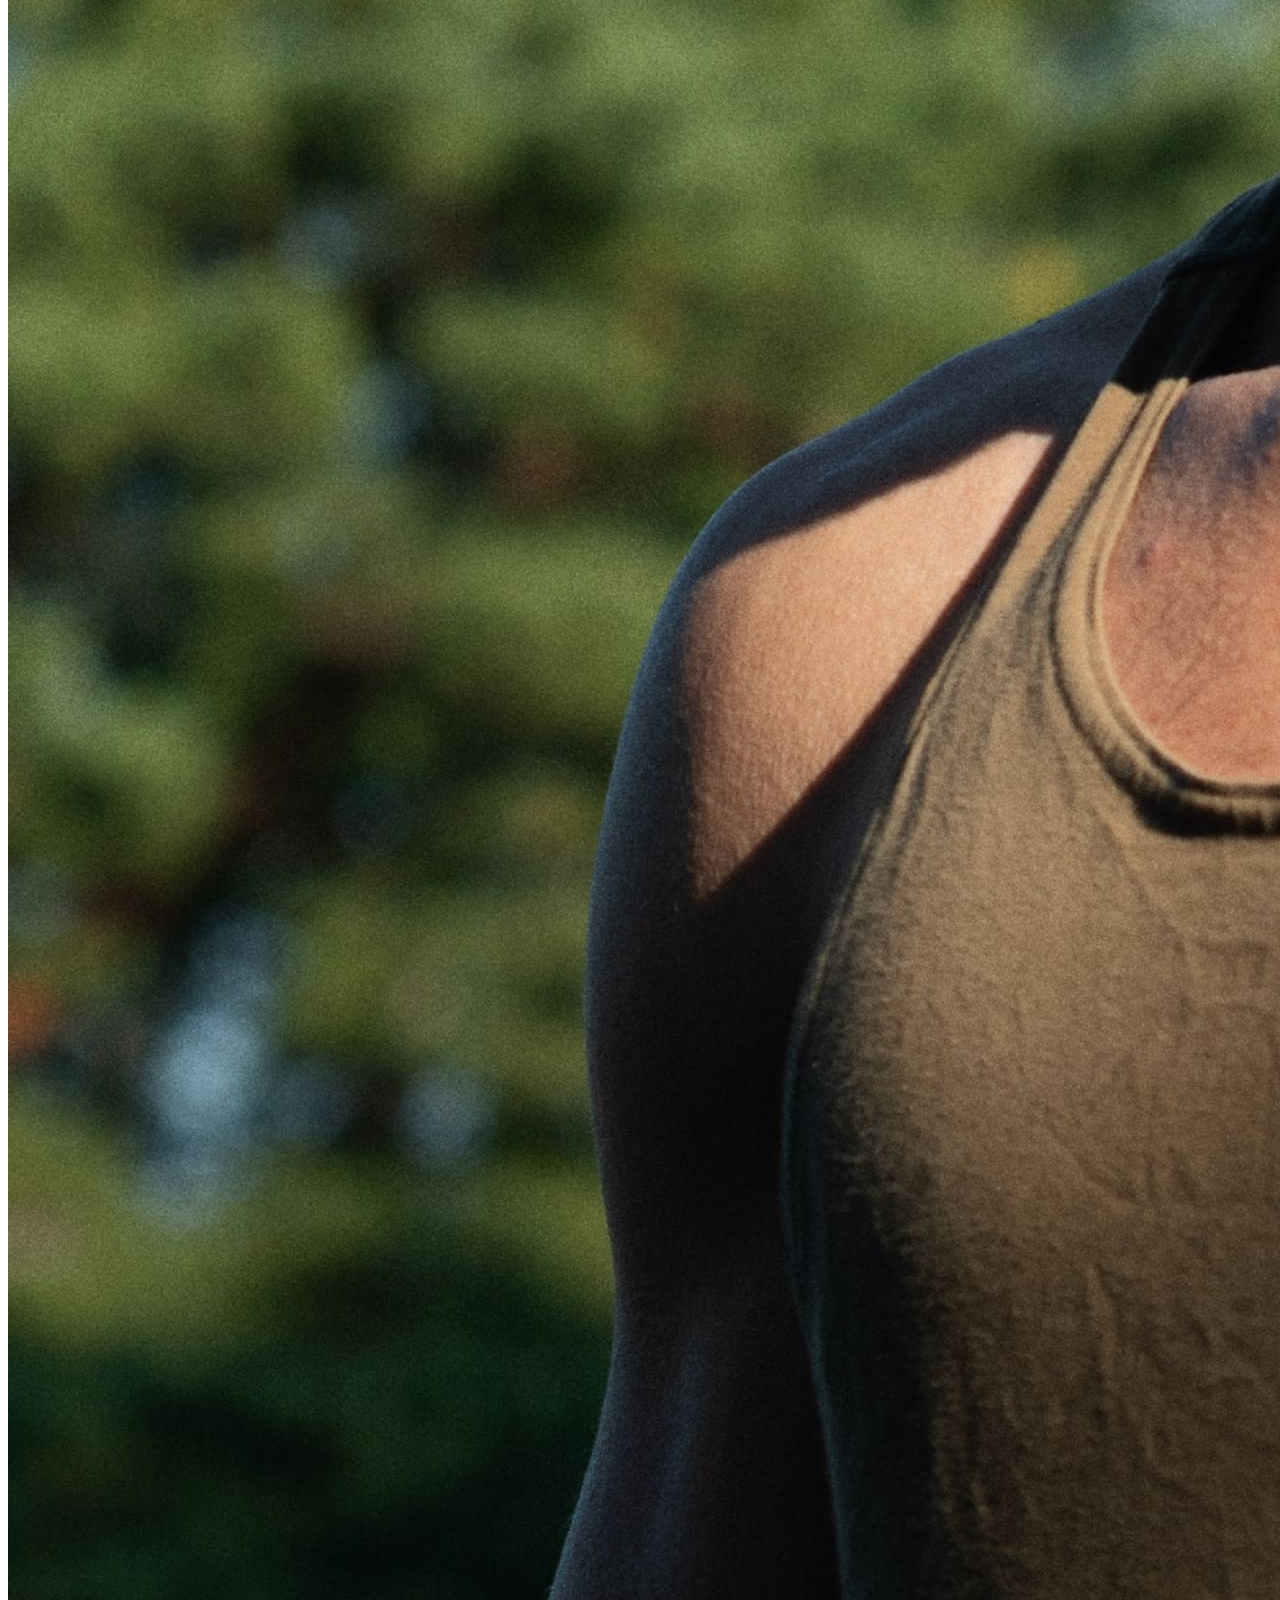
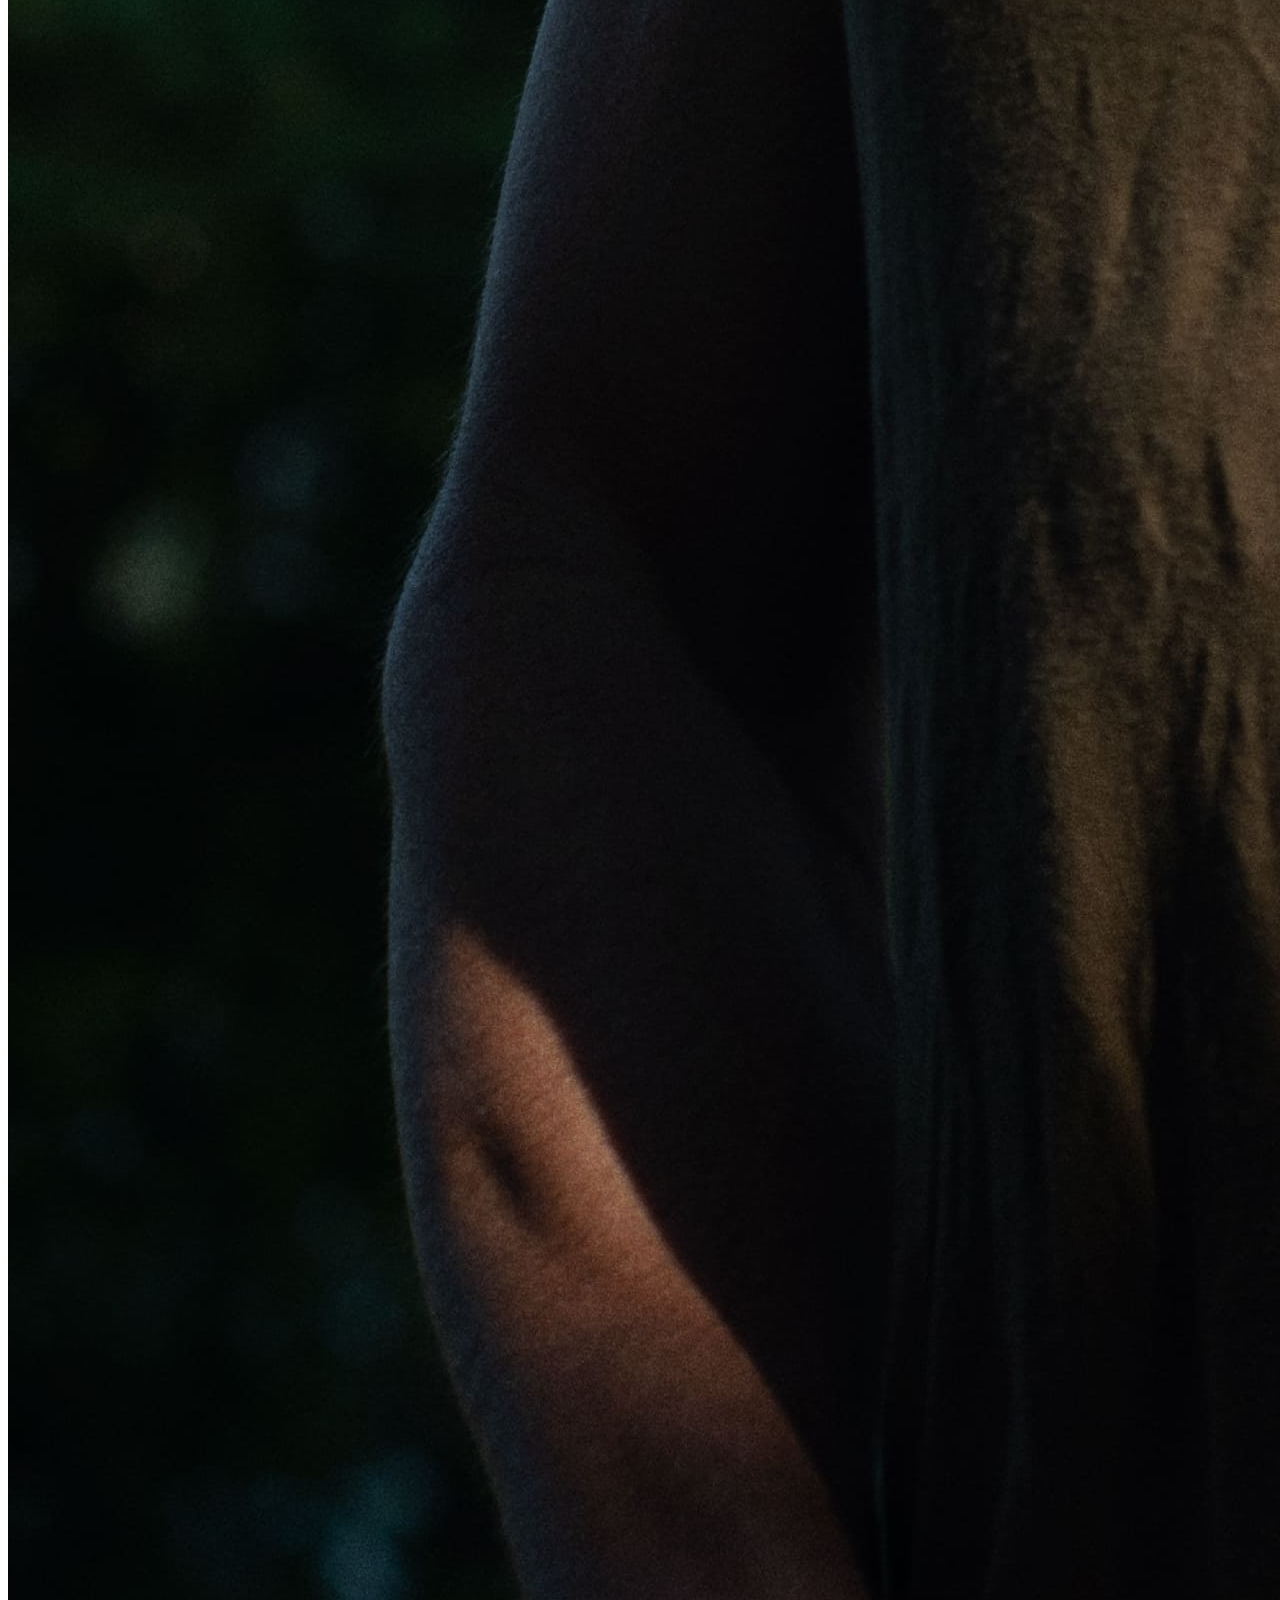
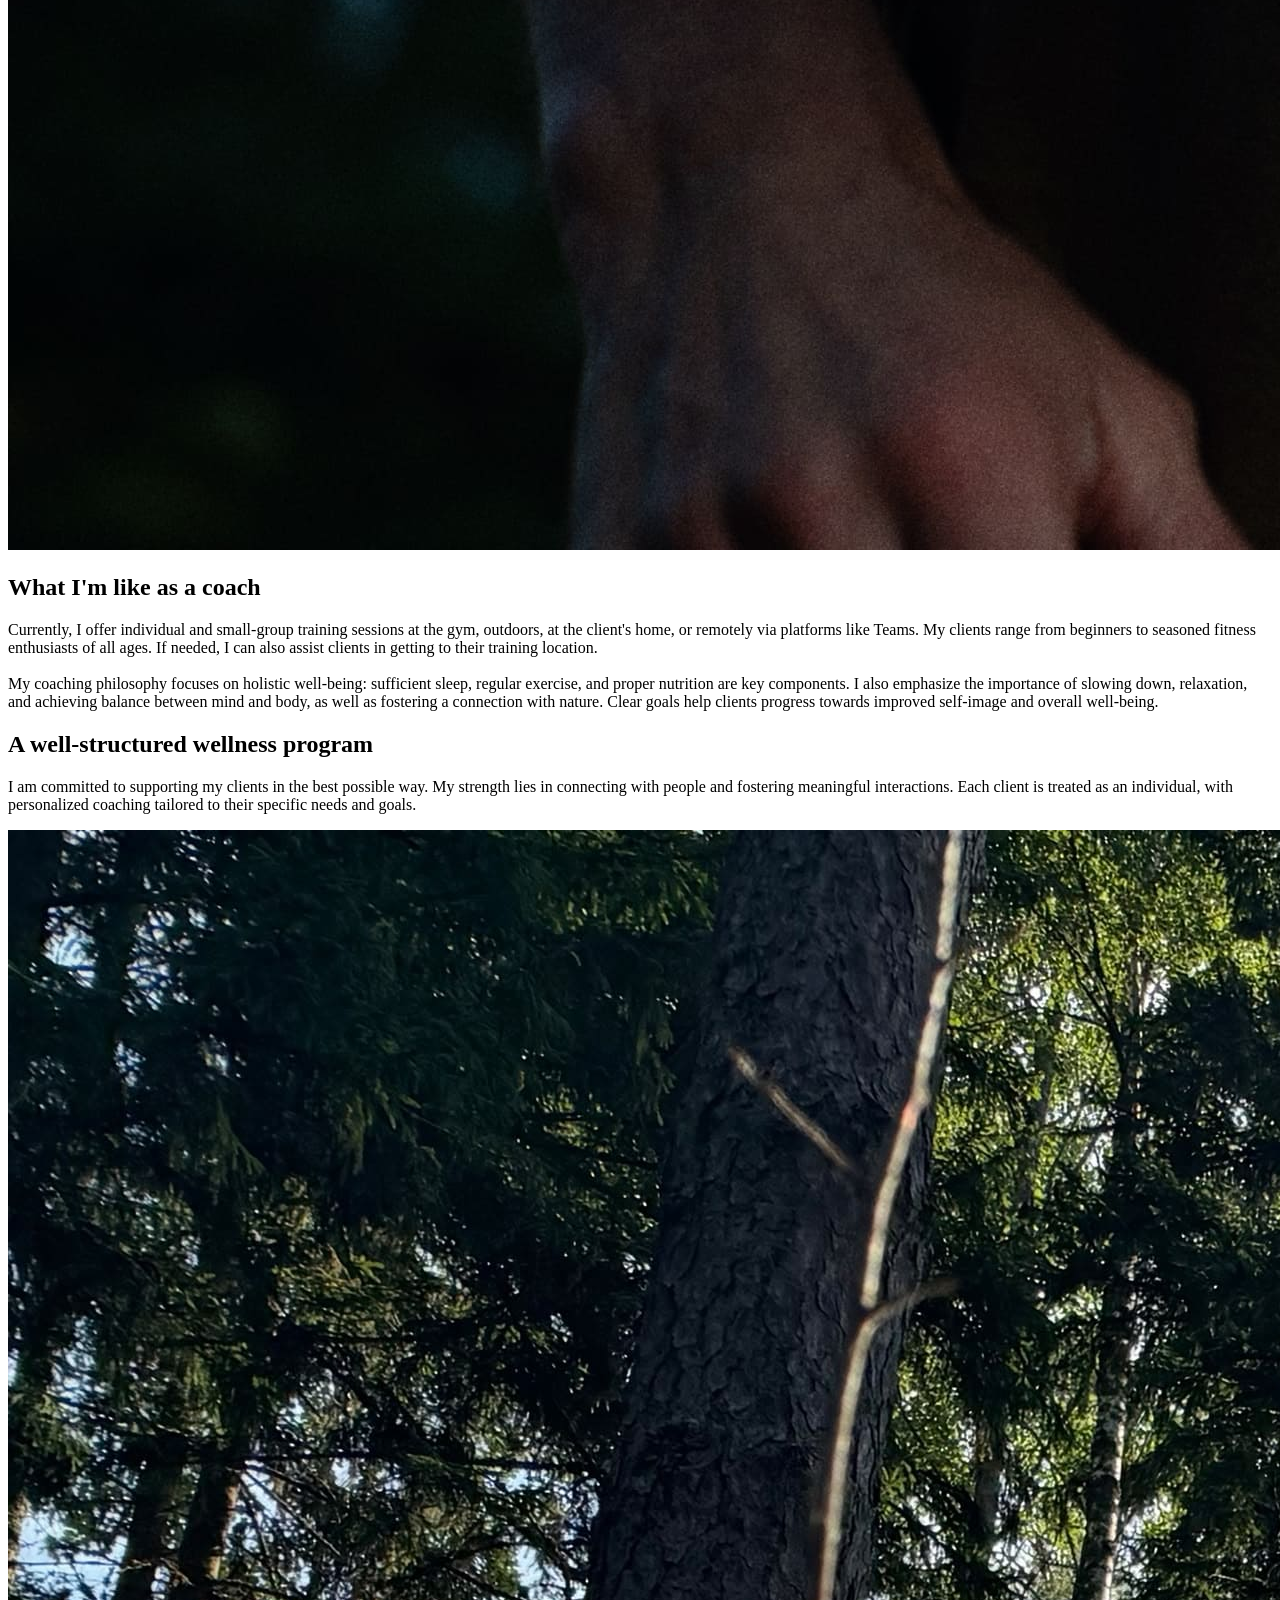
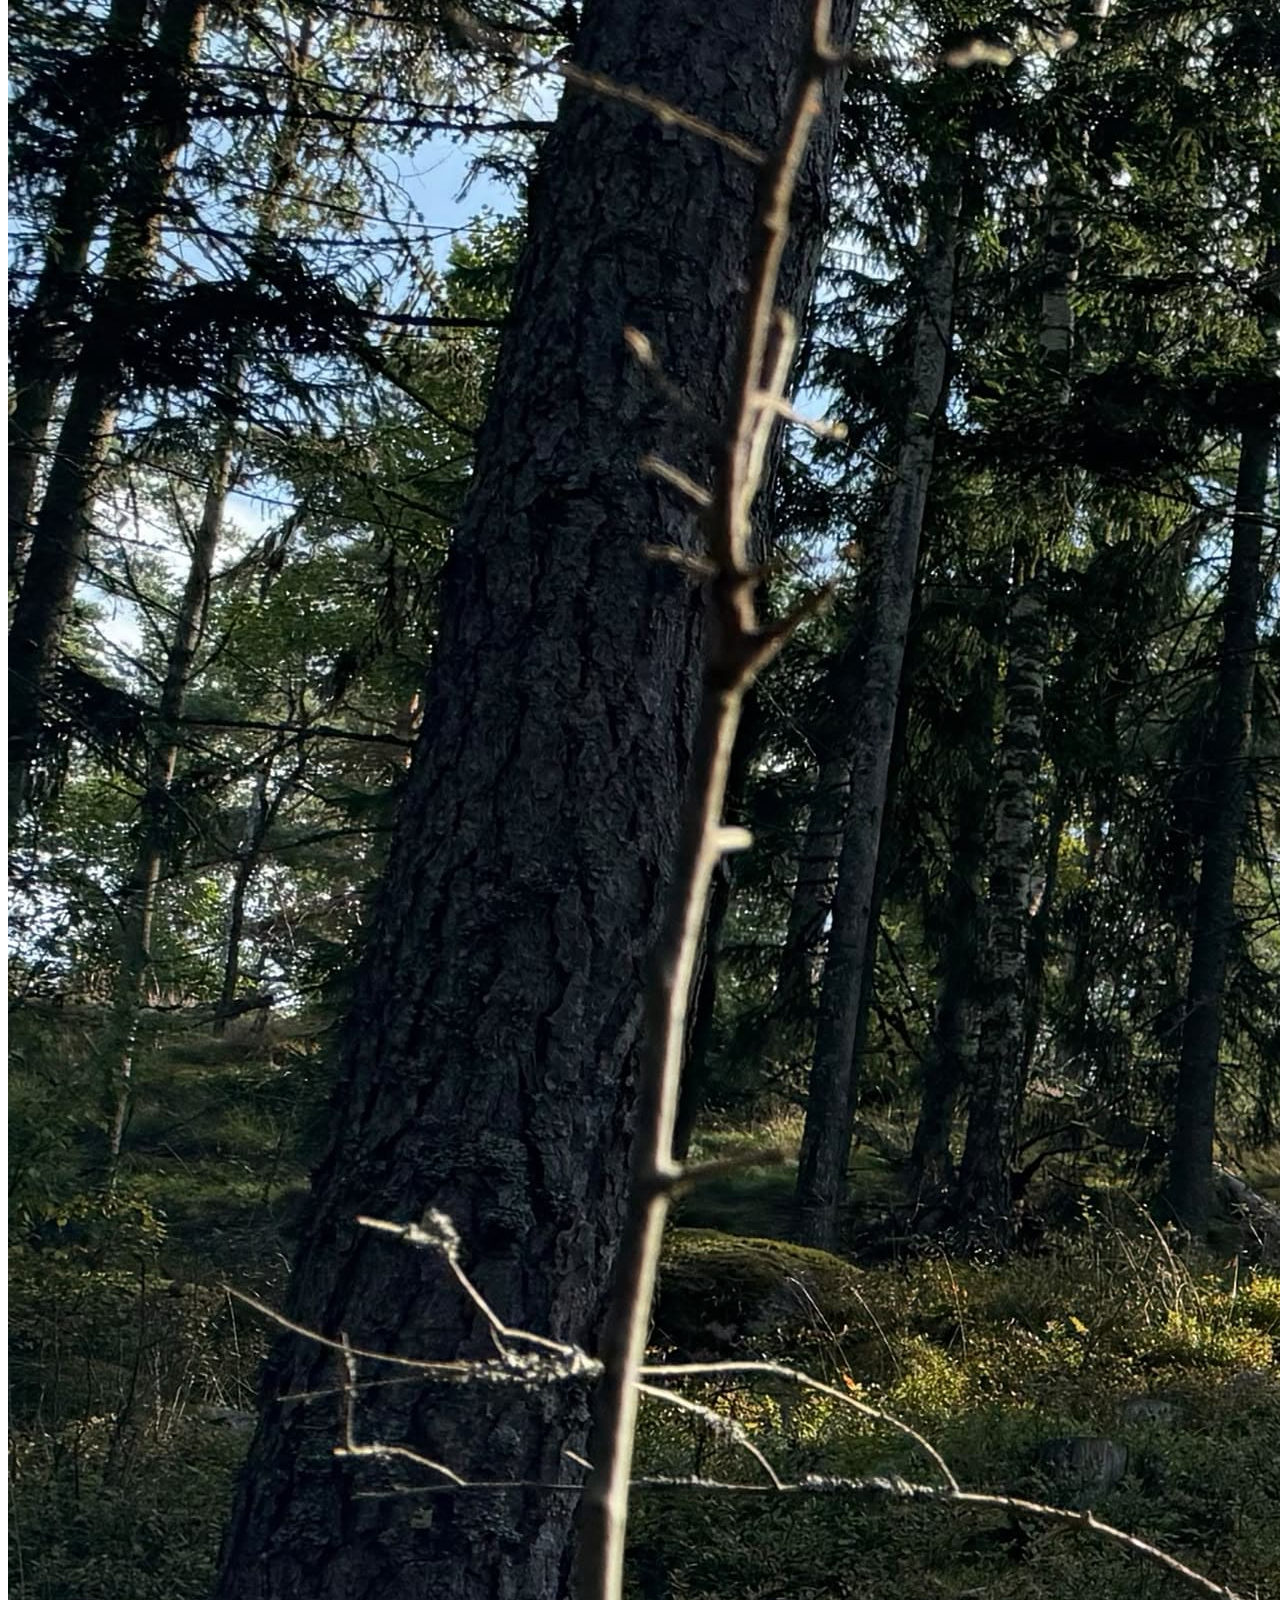
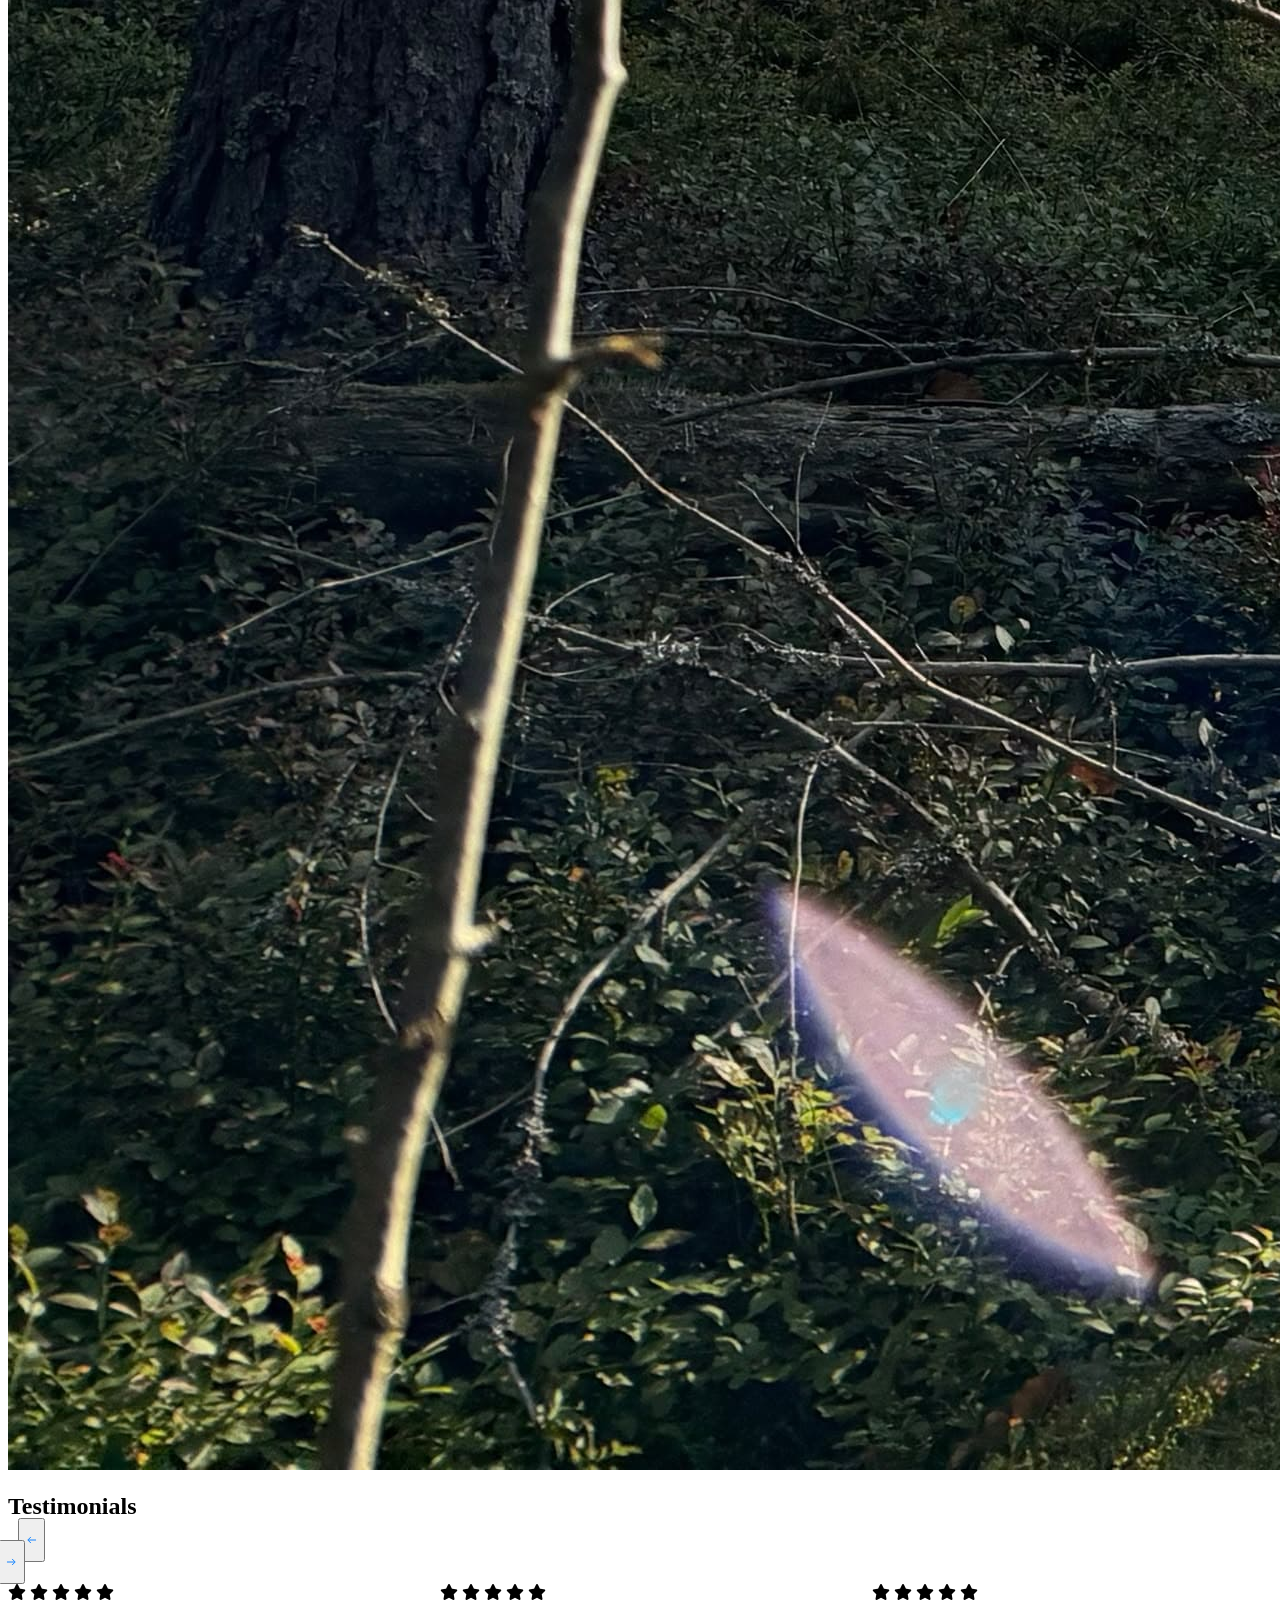
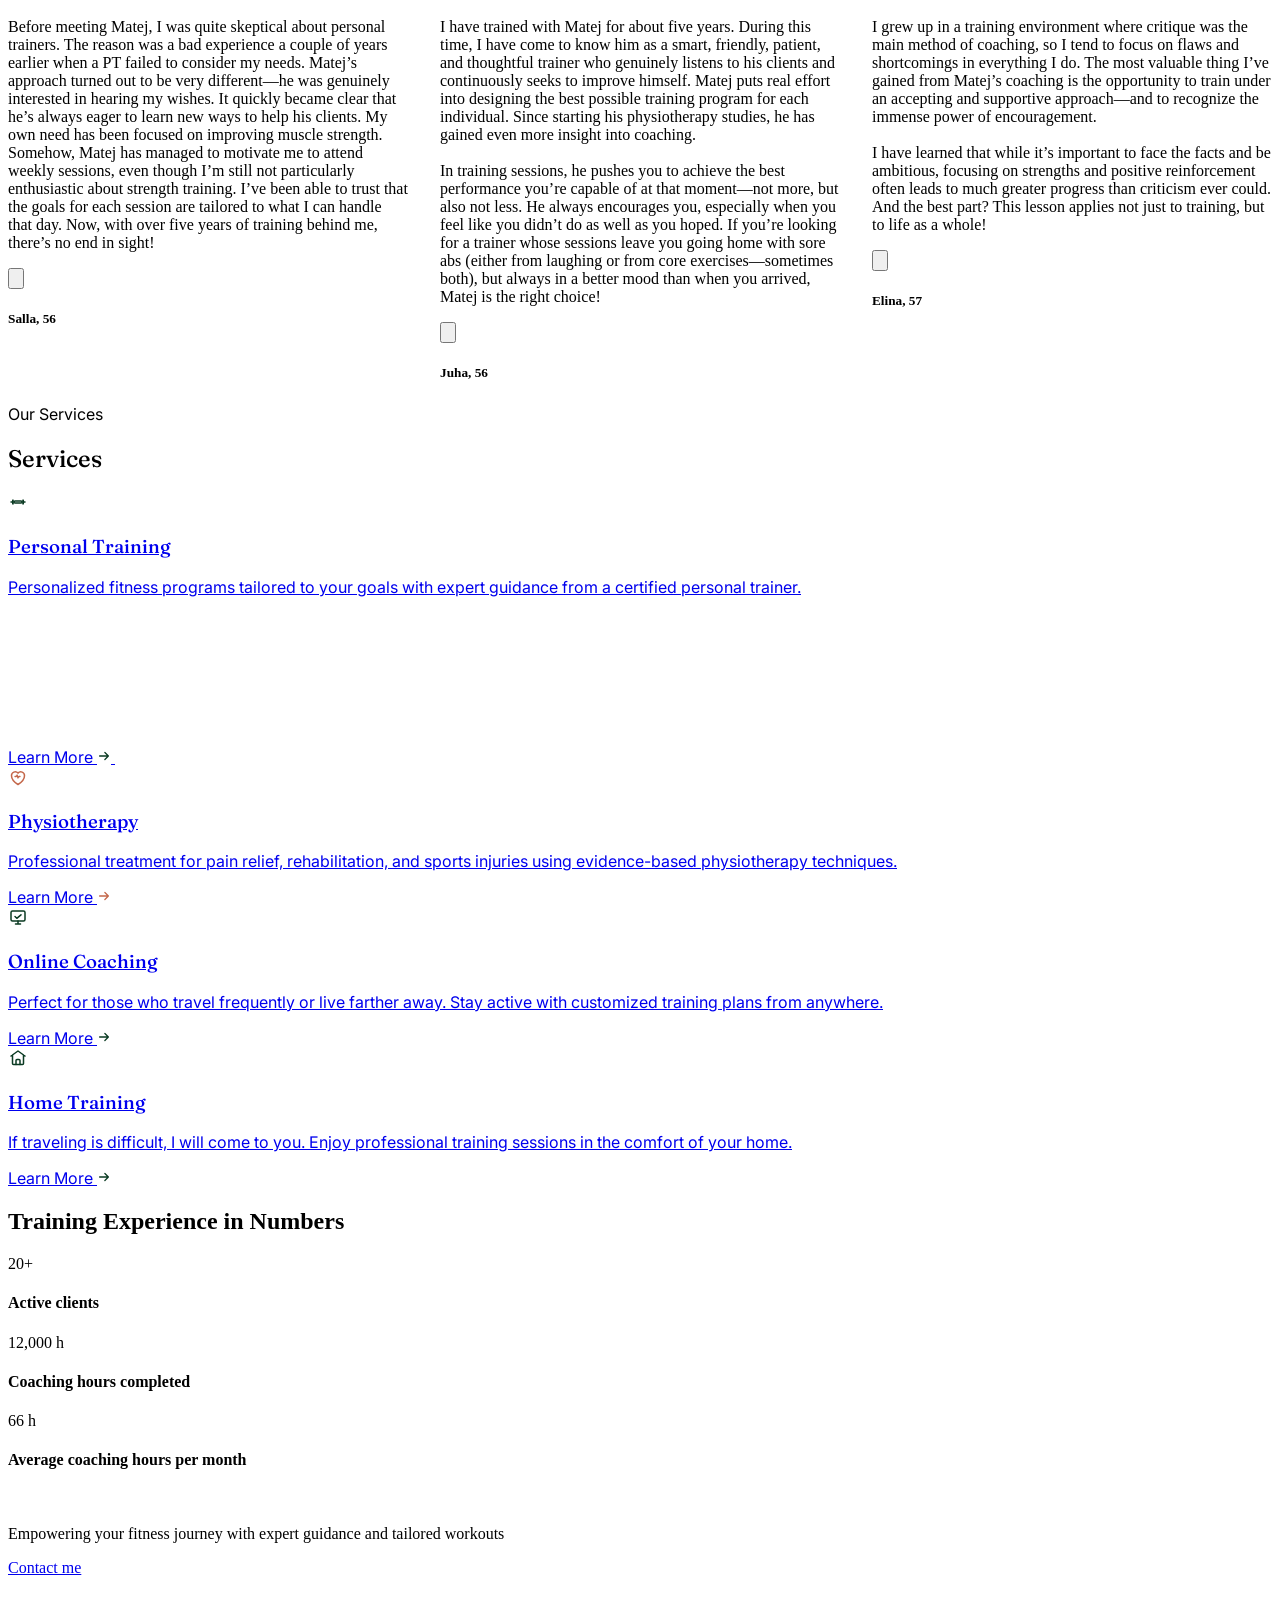
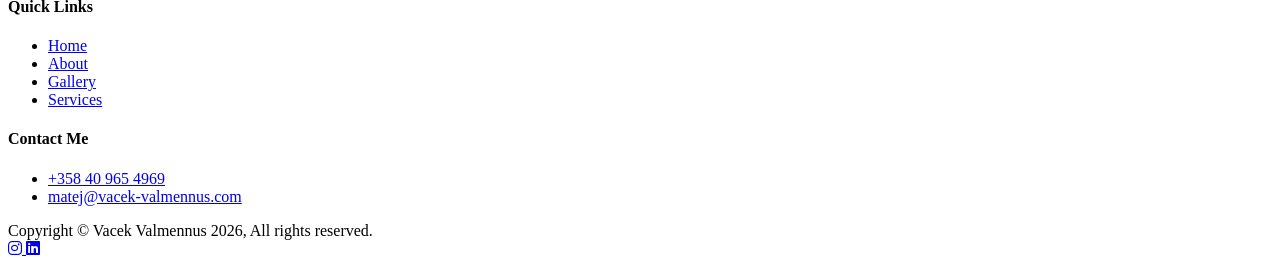
==== commit 602e584c: "feat: add English localization index page and update site structure" ====
--- a/En/index.html
+++ b/En/index.html
@@ -191,8 +191,8 @@
         <div class="mx-auto max-w-7xl px-4 sm:px-6 lg:px-8 relative ">
             <div class="grid grid-cols-1 lg:grid-cols-2 gap-9">
                 <div class="img-box">
-                    <img src="../Docs/Assets/me-co.jpg" alt="About Us tailwind page"
-                        class="max-lg:mx-auto w-full md:h-full rounded-lg">
+                    <img src="../Docs/Assets/new/img (6).jpeg" alt="About Us"
+                        class="max-lg:mx-auto w-full md:h-[45rem] object-cover object-top rounded-lg ">
                 </div>
                 <div class="lg:pl-[60px] flex items-center">
                     <div class="data w-full">
